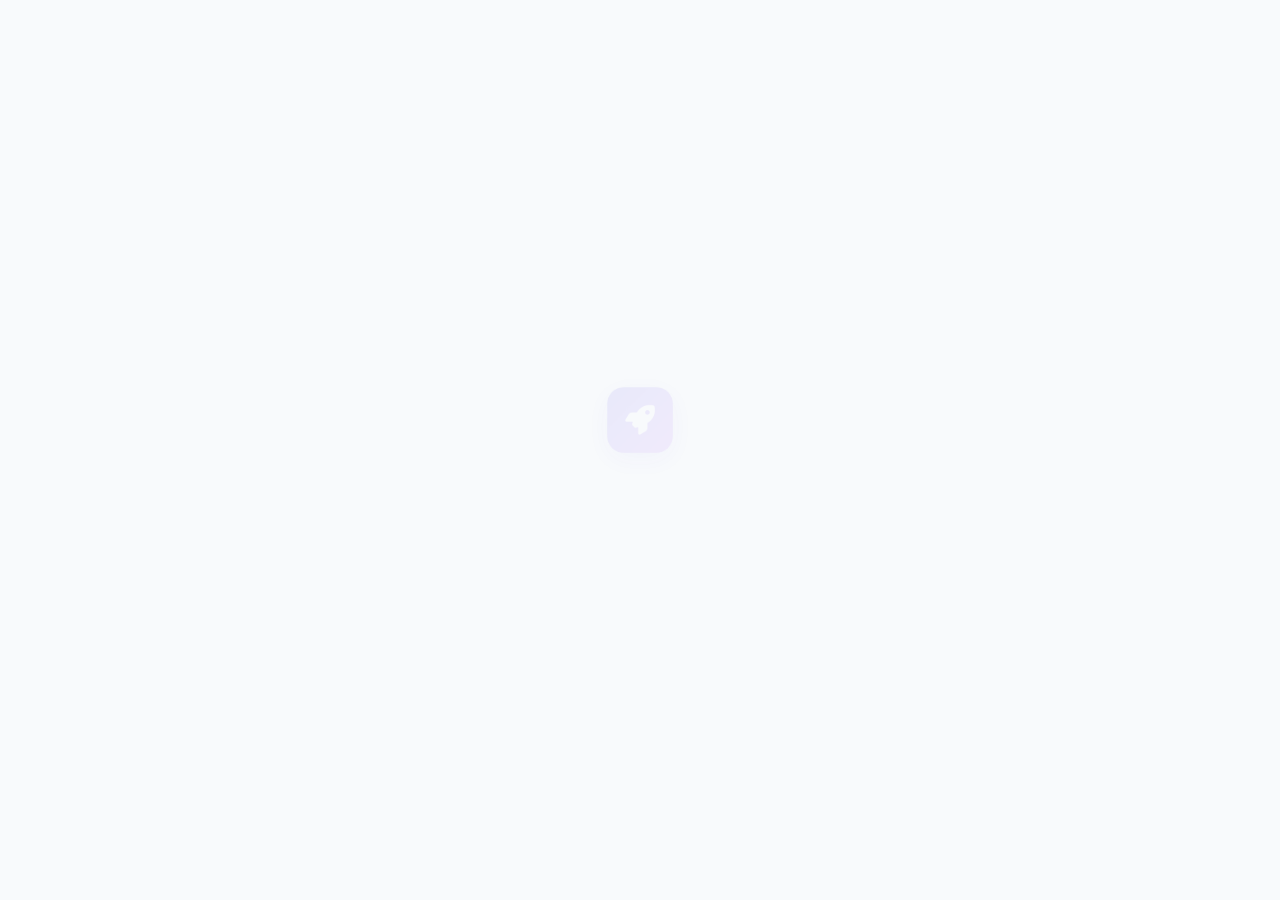
==== www/index.html @ 6f2aa2f4 "chore: consolidate docs, move AI Coach to www, add LICENSE and .gitignore, UI and cache updates" ====
<!DOCTYPE html>
<html lang="en">

<head>
    <meta charset="UTF-8">
    <meta name="viewport"
        content="width=device-width, initial-scale=1.0, maximum-scale=1.0, user-scalable=no, viewport-fit=cover">
    <title>Prodify</title>

    <!-- iOS / Android PWA & Native App Meta Tags -->
    <meta name="apple-mobile-web-app-capable" content="yes">
    <meta name="apple-mobile-web-app-status-bar-style" content="default">
    <meta name="apple-mobile-web-app-title" content="Prodify">
    <meta name="mobile-web-app-capable" content="yes">
    <meta name="theme-color" content="#4F46E5">
    <meta name="format-detection" content="telephone=no">

    <!-- App Icons -->
    <link rel="icon" type="image/png" href="icons/favicon.png">
    <link rel="apple-touch-icon" href="icons/favicon.png">
    <link rel="manifest" href="manifest.json">


    <link rel="stylesheet" href="css/style.css?v=20260522">
    <link rel="stylesheet" href="css/premium-loader.css">
    <link rel="stylesheet" href="css/premium-interactions.css">
    <link rel="stylesheet" href="js/calendar/calendar.css?v=1">
    <link rel="stylesheet" href="js/ai-coach/ai-coach.css">
    <link rel="stylesheet" href="https://cdnjs.cloudflare.com/ajax/libs/cropperjs/1.6.1/cropper.css">
    <link rel="stylesheet" href="https://cdnjs.cloudflare.com/ajax/libs/font-awesome/6.5.1/css/all.min.css"
        integrity="sha512-DTOQO9RWCH3ppGqcWaEA1BIZOC6xxalwEsw9c2QQeAIftl+Vegovlnee1c9QX4TctnWMn13TZye+giMm8e2LwA=="
        crossorigin="anonymous" referrerpolicy="no-referrer" />
</head>

<body class="light">
    <!-- Premium Splash Screen -->
    <div id="splashScreen" class="splash-screen">
        <div class="splash-logo-simple"><i class="fa-solid fa-rocket"></i></div>
        <div class="splash-title-simple">Prodify</div>
        <div class="splash-loading-bar">
            <div class="splash-loading-bar-fill"></div>
        </div>
    </div>

    <!-- Auth Section -->
    <div class="auth-container auth-hidden" id="authContainer">
        <!-- Animated background orbs -->
        <div class="auth-orb auth-orb--1"></div>
        <div class="auth-orb auth-orb--2"></div>
        <div class="auth-orb auth-orb--3"></div>

        <div class="auth-box">
            <!-- Logo / Brand Area -->
            <div class="auth-logo auth-stagger-1">
                <div class="auth-logo__ring">
                    <i class="fa-solid fa-rocket"></i>
                </div>
            </div>
            <h2 id="authTitle" class="auth-stagger-2">Login to Prodify</h2>
            <p class="auth-tagline auth-stagger-2">Focus. Track. Achieve.</p>

            <div class="auth-input-group auth-stagger-3">
                <div class="auth-field">
                    <i class="fa-solid fa-envelope auth-field__icon"></i>
                    <input type="email" id="authEmail" placeholder="Email address" required>
                </div>
                <div class="auth-field">
                    <i class="fa-solid fa-lock auth-field__icon"></i>
                    <input type="password" id="authPassword" placeholder="Password" required>
                    <button type="button" id="togglePassword" class="password-toggle-btn" aria-label="Show password">
                        <svg id="eyeIcon" xmlns="http://www.w3.org/2000/svg" width="20" height="20" viewBox="0 0 24 24"
                            fill="none" stroke="currentColor" stroke-width="2" stroke-linecap="round"
                            stroke-linejoin="round">
                            <path d="M1 12s4-8 11-8 11 8 11 8-4 8-11 8-11-8-11-8z"></path>
                            <circle cx="12" cy="12" r="3"></circle>
                        </svg>
                    </button>
                </div>
                <div class="auth-forgot-row" id="authForgotRow">
                    <a href="#" id="forgotPasswordLink" class="auth-forgot-link">Forgot Password?</a>
                </div>
            </div>

            <div id="authErrorMsg" class="auth-error"></div>
            <button id="authSubmitBtn" class="auth-btn auth-btn--primary auth-stagger-4">Login</button>

            <div class="auth-divider auth-stagger-5">
                <span>or</span>
            </div>

            <button id="authGoogleBtn" class="auth-btn auth-btn--google auth-stagger-5">
                <svg class="google-icon" viewBox="0 0 24 24" width="20" height="20">
                    <path
                        d="M22.56 12.25c0-.78-.07-1.53-.2-2.25H12v4.26h5.92a5.06 5.06 0 0 1-2.2 3.32v2.77h3.57c2.08-1.92 3.28-4.74 3.28-8.1z"
                        fill="#4285F4" />
                    <path
                        d="M12 23c2.97 0 5.46-.98 7.28-2.66l-3.57-2.77c-.98.66-2.23 1.06-3.71 1.06-2.86 0-5.29-1.93-6.16-4.53H2.18v2.84C3.99 20.53 7.7 23 12 23z"
                        fill="#34A853" />
                    <path
                        d="M5.84 14.09c-.22-.66-.35-1.36-.35-2.09s.13-1.43.35-2.09V7.07H2.18C1.43 8.55 1 10.22 1 12s.43 3.45 1.18 4.93l2.85-2.22.81-.62z"
                        fill="#FBBC05" />
                    <path
                        d="M12 5.38c1.62 0 3.06.56 4.21 1.64l3.15-3.15C17.45 2.09 14.97 1 12 1 7.7 1 3.99 3.47 2.18 7.07l3.66 2.84c.87-2.6 3.3-4.53 6.16-4.53z"
                        fill="#EA4335" />
                </svg>
                Sign in with Google
            </button>

            <button id="authAnonymousBtn" class="auth-btn auth-btn--secondary auth-stagger-5">Continue Without
                Account</button>

            <p class="auth-switch-text auth-stagger-6">
                <span id="authSwitchPrompt">Don't have an account?</span>
                <a href="#" id="authSwitchLink">Sign Up</a>
            </p>
        </div>
    </div>

    <!-- Sidebar Overlay -->
    <div id="sidebarOverlay" class="sidebar-overlay"></div>

    <!-- Tabs Sidebar -->
    <div id="tabsSidebar" class="tabs-sidebar">
        <div class="sidebar-header">
            <h3>All Tabs</h3>
            <button id="closeSidebarBtn" class="close-sidebar-btn">✕</button>
        </div>
        <div class="sidebar-content">
            <ul id="sidebarTabList" class="sidebar-tab-list">
                <!-- Tabs will be populated by JS -->
            </ul>
        </div>

    </div>

    <!-- Main App (Hidden by default) -->
    <div class="container" id="appContainer" style="display: none;">

        <div class="header">
            <div class="header-left">
                <button id="tabsMenuBtn" class="tabs-menu-btn" aria-label="Open Tabs Menu">
                    <svg width="26" height="26" viewBox="0 0 24 24" fill="none" stroke="currentColor" stroke-width="2.5"
                        stroke-linecap="round" stroke-linejoin="round">
                        <line x1="3" y1="12" x2="21" y2="12"></line>
                        <line x1="3" y1="6" x2="21" y2="6"></line>
                        <line x1="3" y1="18" x2="21" y2="18"></line>
                    </svg>
                </button>
                <div class="header-titles">
                    <h1>Prodify</h1>
                    <p class="app-subtitle">Focus. Track. Achieve.</p>
                </div>
            </div>
            <div class="header-controls">
                <button class="theme-toggle-btn" id="themeToggleBtn" aria-label="Toggle theme">
                    <span class="theme-toggle-icon theme-icon-sun"><i class="fa-solid fa-sun"></i></span>
                    <span class="theme-toggle-icon theme-icon-moon"><i class="fa-solid fa-moon"></i></span>
                </button>
                <input type="checkbox" id="themeToggle" hidden>
                <button id="profileBtn" class="profile-btn" aria-label="Profile &amp; Settings">
                    <svg width="22" height="22" viewBox="0 0 24 24" fill="none" stroke="currentColor" stroke-width="2"
                        stroke-linecap="round" stroke-linejoin="round">
                        <circle cx="12" cy="12" r="3"></circle>
                        <path
                            d="M19.4 15a1.65 1.65 0 0 0 .33 1.82l.06.06a2 2 0 0 1 0 2.83 2 2 0 0 1-2.83 0l-.06-.06a1.65 1.65 0 0 0-1.82-.33 1.65 1.65 0 0 0-1 1.51V21a2 2 0 0 1-2 2 2 2 0 0 1-2-2v-.09A1.65 1.65 0 0 0 9 19.4a1.65 1.65 0 0 0-1.82.33l-.06.06a2 2 0 0 1-2.83 0 2 2 0 0 1 0-2.83l.06-.06a1.65 1.65 0 0 0 .33-1.82 1.65 1.65 0 0 0-1.51-1H3a2 2 0 0 1-2-2 2 2 0 0 1 2-2h.09A1.65 1.65 0 0 0 4.6 9a1.65 1.65 0 0 0-.33-1.82l-.06-.06a2 2 0 0 1 0-2.83 2 2 0 0 1 2.83 0l.06.06a1.65 1.65 0 0 0 1.82.33H9a1.65 1.65 0 0 0 1-1.51V3a2 2 0 0 1 2-2 2 2 0 0 1 2 2v.09a1.65 1.65 0 0 0 1 1.51 1.65 1.65 0 0 0 1.82-.33l.06-.06a2 2 0 0 1 2.83 0 2 2 0 0 1 0 2.83l-.06.06a1.65 1.65 0 0 0-.33 1.82V9a1.65 1.65 0 0 0 1.51 1H21a2 2 0 0 1 2 2 2 2 0 0 1-2 2h-.09a1.65 1.65 0 0 0-1.51 1z">
                        </path>
                    </svg>
                </button>
            </div>
        </div>

        <!-- Tabs Navigation -->
        <div class="tabs-nav">
            <button class="tab-btn" data-tab="today" title="Home">
                <svg width="20" height="20" viewBox="0 0 24 24" fill="none" stroke="currentColor" stroke-width="2" stroke-linecap="round" stroke-linejoin="round"><path d="M3 11L12 2l9 9"/><path d="M21 21H3V11"/></svg>
                <span>Home</span>
            </button>
            <button class="tab-btn" data-tab="tasks" title="Tasks">
                <svg width="20" height="20" viewBox="0 0 24 24" fill="none" stroke="currentColor" stroke-width="2" stroke-linecap="round" stroke-linejoin="round"><path d="M9 11l3 3L22 4"/><path d="M21 12v7a2 2 0 0 1-2 2H5a2 2 0 0 1-2-2V5a2 2 0 0 1 2-2h11"/></svg>
                <span>Tasks</span>
            </button>
            <button class="tab-btn" data-tab="habits" title="Habits">
                <svg width="20" height="20" viewBox="0 0 24 24" fill="none" stroke="currentColor" stroke-width="2" stroke-linecap="round" stroke-linejoin="round"><path d="M22 11.08V12a10 10 0 1 1-5.93-9.14"/><polyline points="22 4 12 14.01 9 11.01"/></svg>
                <span>Habits</span>
            </button>
            <button class="tab-btn" data-tab="notes" title="Notes">
                <svg width="20" height="20" viewBox="0 0 24 24" fill="none" stroke="currentColor" stroke-width="2" stroke-linecap="round" stroke-linejoin="round"><path d="M4 19.5V4.75A1.75 1.75 0 0 1 5.75 3h10.5A1.75 1.75 0 0 1 18 4.75v14.75"/><path d="M6 8h8"/><path d="M6 12h6"/><path d="M6 16h4"/></svg>
                <span>Notes</span>
            </button>
            <button class="tab-btn" data-tab="academics" title="Academics">
                <svg width="20" height="20" viewBox="0 0 24 24" fill="none" stroke="currentColor" stroke-width="2" stroke-linecap="round" stroke-linejoin="round"><path d="M22 10v6M2 10l10-5 10 5-10 5z"/><path d="M6 12v5c3 3 9 3 12 0v-5"/></svg>
                <span>Academics</span>
            </button>
            <button class="tab-btn" data-tab="calendar" title="Calendar">
                <svg width="20" height="20" viewBox="0 0 24 24" fill="none" stroke="currentColor" stroke-width="2" stroke-linecap="round" stroke-linejoin="round"><rect x="3" y="4" width="18" height="18" rx="2" ry="2"/><line x1="16" y1="2" x2="16" y2="6"/><line x1="8" y1="2" x2="8" y2="6"/><line x1="3" y1="10" x2="21" y2="10"/></svg>
                <span>Calendar</span>
            </button>
            <button class="tab-btn" data-tab="ai-coach" title="AI Coach">
                <svg width="20" height="20" viewBox="0 0 24 24" fill="none" stroke="currentColor" stroke-width="2" stroke-linecap="round" stroke-linejoin="round"><path d="M12 2v4"/><path d="M8 6v2a4 4 0 0 0 8 0V6"/><rect x="6" y="10" width="12" height="10" rx="2"/></svg>
                <span>AI Coach</span>
            </button>
        </div>
        <div id="tabsIndicator" style="display: none;"></div>

        <!-- Tabs sliding track (mobile: translates on swipe; desktop: static block) -->
        <div class="tabs-wrapper">
            <div class="tabs-track" id="tabsTrack">

                <!-- Today Dashboard Tab -->
                <div class="tab-content active" id="today-tab">
                    <div class="home">
                        <!-- Greeting with Skeleton -->
                        <div id="dashboardGreeting">
                            <div class="skeleton-dashboard__greeting">
                                <div class="skeleton skeleton-avatar"></div>
                                <div style="flex: 1;">
                                    <div class="skeleton skeleton-text--title"></div>
                                    <div class="skeleton skeleton-text--subtitle"></div>
                                </div>
                            </div>
                        </div>
                        
                        <!-- Next Session Widget with Skeleton -->
                        <div id="nextSessionWidget">
                            <div class="skeleton-card">
                                <div class="skeleton skeleton-text--title"></div>
                                <div class="skeleton skeleton-text" style="margin-top: 12px;"></div>
                                <div class="skeleton skeleton-text"></div>
                            </div>
                        </div>
                        
                        <!-- Smart Study Schedule with Skeleton -->
                        <div id="todayScheduleContainer">
                            <div class="skeleton-card">
                                <div class="skeleton skeleton-text--title"></div>
                                <div class="skeleton skeleton-text" style="margin-top: 16px;"></div>
                                <div class="skeleton skeleton-text"></div>
                                <div class="skeleton skeleton-text" style="width: 70%;"></div>
                            </div>
                        </div>
                        
                        <div id="dashboardStudyPlanner"></div>
                        
                        <!-- Productivity Score with Skeleton -->
                        <div id="dashboardProdScore">
                            <div class="skeleton-card">
                                <div class="skeleton skeleton-text--title"></div>
                                <div class="skeleton skeleton-text" style="margin-top: 12px; height: 80px;"></div>
                            </div>
                        </div>
                        
                        <!-- Tasks List with Skeleton -->
                        <div id="dashboardTasksList">
                            <div class="skeleton-card">
                                <div class="skeleton skeleton-text--title" style="margin-bottom: 16px;"></div>
                                <div class="skeleton-task">
                                    <div class="skeleton skeleton-task__checkbox"></div>
                                    <div class="skeleton-task__content">
                                        <div class="skeleton skeleton-text"></div>
                                    </div>
                                </div>
                                <div class="skeleton-task">
                                    <div class="skeleton skeleton-task__checkbox"></div>
                                    <div class="skeleton-task__content">
                                        <div class="skeleton skeleton-text"></div>
                                    </div>
                                </div>
                                <div class="skeleton-task">
                                    <div class="skeleton skeleton-task__checkbox"></div>
                                    <div class="skeleton-task__content">
                                        <div class="skeleton skeleton-text" style="width: 80%;"></div>
                                    </div>
                                </div>
                            </div>
                        </div>
                        
                        <div class="home__row">
                            <div id="dashboardHabitSummary" class="home__half"></div>
                            <div id="dashboardStudyProgress" class="home__half"></div>
                        </div>
                        <div id="dashboardXpSummary"></div>
                    </div>
                </div>

                <!-- Tasks Tab -->
                <div class="tab-content" id="tasks-tab">
                    <div class="task-header">
                        <h2 class="task-header__title">Task Manager</h2>
                        <p class="task-header__sub">Manage your to-dos and priorities</p>
                    </div>

                    <!-- Focus Mode Toggle -->
                    <div class="focus-mode-bar">
                        <button id="focusModeBtn" class="focus-mode-pill" aria-pressed="false">
                            <span class="focus-label">Focus Mode</span>
                        </button>
                        <span id="focusModeHint" class="focus-mode-hint" style="display:none;">Showing top tasks for
                            today</span>
                    </div>

                    <div class="input-section" id="taskInputSection">
                        <div class="task-input-row">
                            <input type="text" id="taskInput" placeholder="Enter your task...">
                            <button id="addBtn">Add</button>
                        </div>
                        <p id="task-error" class="input-error-msg">Please enter a task</p>

                        <!-- Expandable Options -->
                        <div id="taskOptions" class="task-options collapsed">
                            <div class="option-group">
                                <label for="dueDate">Deadline Date</label>
                                <input type="date" id="dueDate">
                            </div>
                            <div class="option-group">
                                <label for="dueTime">Due Time</label>
                                <input type="time" id="dueTime">
                            </div>
                            <div class="option-group priority-group">
                                <label for="taskPriority">Priority</label>
                                <select id="taskPriority">
                                    <option value="" disabled selected>Select Priority</option>
                                    <option value="vital-quick"><i class="fa-solid fa-circle text-vital-quick"></i>
                                        Vital &amp; Quick (Do First)</option>
                                    <option value="vital-notquick"><i
                                            class="fa-solid fa-circle text-vital-notquick"></i> Vital, Not Quick
                                        (Schedule)</option>
                                    <option value="notvital-quick"><i
                                            class="fa-solid fa-circle text-notvital-quick"></i> Not Vital, Quick
                                        (Optional)</option>
                                </select>
                            </div>
                            <div class="option-group">
                                <label for="taskSubjectSelect">Subject</label>
                                <select id="taskSubjectSelect" class="priority-select subject-select">
                                    <option value="">No Subject</option>
                                </select>
                            </div>
                            <div class="option-group">
                                <label for="taskRecurrence">Repeat</label>
                                <select id="taskRecurrence" class="priority-select">
                                    <option value="none">No Repeat</option>
                                    <option value="daily">Daily</option>
                                    <option value="weekly">Weekly</option>
                                    <option value="biweekly">Bi-weekly</option>
                                    <option value="monthly">Monthly</option>
                                </select>
                            </div>
                            <div class="option-group subtasks-group">
                                <label for="initialSubtasks">Subtasks</label>
                                <input type="text" id="initialSubtasks" placeholder="e.g., Research, Draft, Review">
                            </div>
                            <div
                                style="width: 100%; display: flex; justify-content: flex-end; margin-top: 4px; margin-bottom: 2px;">
                                <button type="button" id="cancelTaskFormBtn" class="cancel-ai-btn">Cancel</button>
                            </div>
                        </div>
                    </div>

                    <!-- Elements hidden in Focus Mode -->
                    <div id="focusHideables">
                        <!-- Progress Bar -->
                        <div class="task-progress">
                            <div class="task-progress__labels">
                                <span class="task-progress__title">Progress</span>
                                <span class="task-progress__pct" id="progressText">0%</span>
                            </div>
                            <div class="progress-container">
                                <div id="progressBar"></div>
                            </div>
                        </div>

                        <!-- Task Counter -->
                        <p id="taskCounter">0 Tasks Remaining</p>

                        <!-- Task Filters -->
                        <div class="task-filters">
                            <button id="allFilter" class="task-filters__btn active"><i
                                    class="fa-solid fa-layer-group"></i> All</button>
                            <button id="activeFilter" class="task-filters__btn"><i class="fa-regular fa-circle"></i>
                                Active</button>
                            <button id="completedFilter" class="task-filters__btn"><i
                                    class="fa-solid fa-circle-check"></i> Done</button>
                        </div>

                        <!-- Statistics Panel -->
                        <div class="task-stats">
                            <h3 class="task-stats__heading"><i class="fa-solid fa-chart-simple"></i> Statistics</h3>
                            <div class="task-stats__grid">
                                <div class="task-stats__card">
                                    <div class="task-stats__icon" style="color:#4CAF50"><i
                                            class="fa-solid fa-circle-check"></i></div>
                                    <div class="task-stats__value" id="todayCount">0</div>
                                    <div class="task-stats__label">Today</div>
                                </div>
                                <div class="task-stats__card">
                                    <div class="task-stats__icon" style="color:#2196F3"><i
                                            class="fa-solid fa-calendar-week"></i></div>
                                    <div class="task-stats__value" id="weekCount">0</div>
                                    <div class="task-stats__label">This Week</div>
                                </div>
                                <div class="task-stats__card">
                                    <div class="task-stats__icon" style="color:#ff9800"><i class="fa-solid fa-fire"></i>
                                    </div>
                                    <div class="task-stats__value" id="streakCount">0</div>
                                    <div class="task-stats__label">Streak</div>
                                </div>
                            </div>
                        </div>
                    </div>


                    <!-- Task List -->
                    <ul id="taskList">
                        <!-- Task Skeleton Placeholders -->
                        <li class="skeleton-task">
                            <div class="skeleton skeleton-task__checkbox"></div>
                            <div class="skeleton-task__content">
                                <div class="skeleton skeleton-text"></div>
                                <div class="skeleton skeleton-text" style="width: 60%; height: 12px;"></div>
                            </div>
                        </li>
                        <li class="skeleton-task">
                            <div class="skeleton skeleton-task__checkbox"></div>
                            <div class="skeleton-task__content">
                                <div class="skeleton skeleton-text"></div>
                                <div class="skeleton skeleton-text" style="width: 70%; height: 12px;"></div>
                            </div>
                        </li>
                        <li class="skeleton-task">
                            <div class="skeleton skeleton-task__checkbox"></div>
                            <div class="skeleton-task__content">
                                <div class="skeleton skeleton-text" style="width: 85%;"></div>
                                <div class="skeleton skeleton-text" style="width: 50%; height: 12px;"></div>
                            </div>
                        </li>
                    </ul>

                    <!-- Empty State -->
                    <div id="tasksEmptyState" class="empty-state">
                        <div class="empty-state__icon"><i class="fa-solid fa-list-check"></i></div>
                        <p class="empty-state__title">No tasks yet</p>
                        <p class="empty-state__subtitle">Start by adding your first task</p>
                    </div>
                    </div>
                </div>

                <!-- Habits Tab -->
                <div class="tab-content" id="habits-tab">
                    <div class="habit-header">
                        <h2 class="habit-header__title">Habit Manager</h2>
                        <p class="habit-header__sub">Build and track daily routines</p>
                    </div>

                    <!-- Add Habit Section -->
                    <div class="input-section">
                        <div class="habit-input-container">
                            <input type="text" id="habitInput" placeholder="Enter a new habit...">
                            <button id="aiHabitBtn" class="ai-habits-btn" aria-label="AI Habit Suggestions">
                                <span class="ai-icon"><i class="fa-solid fa-wand-magic-sparkles"></i></span> AI
                            </button>
                        </div>
                        <p id="habit-error" class="input-error-msg">Please enter a habit</p>

                        <!-- Suggestions Container (Independent Sibling) -->
                        <div id="aiSuggestionsContainer" class="ai-suggestions-container" style="display: none;">
                        </div>

                        <!-- Expandable Options -->
                        <div id="habitOptions" class="task-options collapsed">

                            <div class="input-options">
                                <div class="habit-options-row">
                                    <div class="frequency-container">
                                        <div class="reminders-box-title">Custom frequency</div>
                                        <select id="habitFrequency" class="priority-select w-full">
                                            <option value="daily">Daily</option>
                                            <option value="weekly">Weekly (Any 3 days)</option>
                                            <option value="specific_days">Specific Days</option>
                                        </select>
                                        <div id="specificDaysContainer" style="display: none;" class="day-checkboxes">
                                            <label><input type="checkbox" value="Mon"> M</label>
                                            <label><input type="checkbox" value="Tue"> T</label>
                                            <label><input type="checkbox" value="Wed"> W</label>
                                            <label><input type="checkbox" value="Thu"> T</label>
                                            <label><input type="checkbox" value="Fri"> F</label>
                                            <label><input type="checkbox" value="Sat"> S</label>
                                            <label><input type="checkbox" value="Sun"> S</label>
                                        </div>
                                    </div>

                                    <div class="reminders-box" id="remindersBox">
                                        <div class="reminders-box-title">Reminders</div>
                                        <div id="habitRemindersContainer" class="reminders-container">
                                            <div class="reminder-row">
                                                <input type="time" class="habit-reminder-input priority-select"
                                                    title="Set Reminder Time">
                                                <button type="button" id="addReminderBtn" class="small-btn"
                                                    title="Add another reminder">+</button>
                                            </div>
                                        </div>
                                    </div>
                                </div>
                            </div>
                            <div
                                style="width: 100%; display: flex; justify-content: flex-end; margin-top: 10px; margin-bottom: 5px;">
                                <button type="button" id="cancelHabitFormBtn" class="cancel-ai-btn">Cancel</button>
                            </div>
                        </div> <!-- End habitOptions -->
                        <button id="addHabitBtn">Add Habit</button>
                    </div>

                    <!-- Habits List (now correctly inside the Habits tab slot) -->
                    <ul id="habitList">
                        <!-- Habit Skeleton Placeholders -->
                        <li class="skeleton-card" style="margin-bottom: 12px;">
                            <div style="display: flex; align-items: center; gap: 16px;">
                                <div class="skeleton skeleton-avatar--small"></div>
                                <div style="flex: 1;">
                                    <div class="skeleton skeleton-text"></div>
                                    <div class="skeleton skeleton-text" style="width: 60%; height: 12px; margin-top: 8px;"></div>
                                </div>
                            </div>
                        </li>
                        <li class="skeleton-card" style="margin-bottom: 12px;">
                            <div style="display: flex; align-items: center; gap: 16px;">
                                <div class="skeleton skeleton-avatar--small"></div>
                                <div style="flex: 1;">
                                    <div class="skeleton skeleton-text"></div>
                                    <div class="skeleton skeleton-text" style="width: 70%; height: 12px; margin-top: 8px;"></div>
                                </div>
                            </div>
                        </li>
                    </ul>

                    <!-- Habits Empty State -->
                    <div id="habitsEmptyState" class="empty-state">
                        <div class="empty-state__icon"><i class="fa-solid fa-fire"></i></div>
                        <p class="empty-state__title">No habits created</p>
                        <p class="empty-state__subtitle">Build your first habit</p>
                    </div>
                </div><!-- /#habits-tab -->

                <!-- Academics Tab (3rd slide) -->
                <div class="tab-content" id="academics-tab">
                    <div class="acad-header">
                        <div class="acad-header__title">
                            <span>Academics</span>
                        </div>
                        <span class="acad-header__sub">Organize studies and track exams</span>
                    </div>

                    <div style="margin-bottom: 24px;">
                        <!-- Subject Chips -->
                        <div class="subject-chip-strip" id="subjectChipStrip"></div>


                        <!-- Add Subject Box -->
                        <div id="addSubjectBox" class="input-section collapsed"
                            style="display: none; transition: max-height 0.3s ease; margin-top: 10px;">
                            <div class="task-input-row">
                                <input type="text" id="newSubjectInput" placeholder="Enter subject name...">
                                <button id="saveSubjectBtn">Add</button>
                            </div>
                            <div style="width: 100%; display: flex; justify-content: flex-end; margin-top: 4px;">
                                <button type="button" id="cancelSubjectFormBtn" class="cancel-ai-btn">Cancel</button>
                            </div>
                        </div>
                    </div>

                    <!-- Focus Timer -->
                    <div class="acad-card">
                        <div class="acad-card__head">
                            <i class="fa-solid fa-crosshairs"></i>
                            <span>Focus Timer</span>
                        </div>
                        <div class="acad-focus">
                            <div class="acad-focus__ring">
                                <svg viewBox="0 0 260 260">
                                    <circle cx="130" cy="130" r="120" class="focus-ring-bg" />
                                    <circle cx="130" cy="130" r="120" id="focusTimerCircle"
                                        class="focus-ring-progress" />
                                </svg>
                                <div class="acad-focus__display" id="focusTimerDisplay">25:00</div>
                            </div>
                            <div class="acad-focus__controls">
                                <select id="focusTimerSubject" class="acad-select subject-select">
                                    <option value="">No Subject</option>
                                </select>
                                <div class="acad-focus__dur">
                                    <label><i class="fa-regular fa-clock"></i> Minutes</label>
                                    <input type="number" id="focusTimerDuration" value="25" min="1" max="120"
                                        class="acad-select" style="width:64px;text-align:center">
                                </div>
                                <div class="acad-focus__btns">
                                    <button id="focusTimerStart" class="acad-btn acad-btn--start"><i
                                            class="fa-solid fa-play"></i> Start</button>
                                    <button id="focusTimerPause" class="acad-btn acad-btn--pause"
                                        style="display:none"><i class="fa-solid fa-pause"></i> Pause</button>
                                    <button id="focusTimerReset" class="acad-btn acad-btn--reset"><i
                                            class="fa-solid fa-rotate-left"></i> Reset</button>
                                </div>
                                <div class="acad-focus__stats" id="focusWeeklyStats">
                                    <i class="fa-solid fa-chart-simple"></i> 0h 0m this week &bull; 0 sessions
                                </div>
                            </div>
                        </div>
                    </div>

                    <!-- Exam Countdown -->
                    <div class="acad-card">
                        <div class="acad-card__head">
                            <i class="fa-solid fa-calendar-check"></i>
                            <span>Exam Countdown</span>
                        </div>
                        <div class="acad-exam-form">
                            <input type="text" id="examNameInput" placeholder="Exam name..." class="acad-select"
                                style="flex:2">
                            <select id="examSubjectSelect" class="acad-select subject-select" style="flex:1">
                                <option value="" disabled selected>Subject</option>
                            </select>
                            <input type="date" id="examDateInput" class="acad-select" style="flex:1">
                            <button id="addExamBtn" class="acad-btn acad-btn--start" style="padding:8px 16px"><i
                                    class="fa-solid fa-plus"></i> Add</button>
                        </div>
                        <p id="examDateGuide" class="acad-exam-guide"><i class="fa-regular fa-circle-question"></i>
                            Select an exam date to see countdown.</p>
                        <div id="examList" class="exam-list"></div>
                    </div>

                    <!-- Weekly Study Planner -->
                    <div class="acad-card">
                        <div class="acad-card__head">
                            <i class="fa-solid fa-calendar-week"></i>
                            <span>Weekly Study Planner</span>
                        </div>
                        <button id="mobileAddStudyPlanBtn" class="mobile-add-study-btn"><i class="fa-solid fa-plus"></i>
                            Add Study Plan</button>
                        <div id="studyPlannerGrid" class="study-planner-grid"></div>
                    </div>
                </div><!-- /#academics-tab -->

                <!-- Analytics Tab (6th slide) -->
                <div class="tab-content" id="analytics-tab">
                    <div id="analyticsSection" class="ana-section">
                        <div class="ana-header">
                            <div class="ana-header__title">
                                <span>Smart Analytics</span>
                            </div>
                            <span class="ana-header__sub">AI-driven insights for your productivity</span>
                        </div>

                        <!-- Growth Score with Skeleton -->
                        <div id="growth-score-container">
                            <div class="skeleton-analytics">
                                <div class="skeleton skeleton-text--title"></div>
                                <div class="skeleton skeleton-analytics__chart"></div>
                            </div>
                        </div>

                        <!-- Performance Card with Skeleton -->
                        <div id="performanceCardContainer">
                            <div class="skeleton-analytics">
                                <div class="skeleton skeleton-text--title"></div>
                                <div class="skeleton-analytics__stats">
                                    <div class="skeleton-analytics__stat">
                                        <div class="skeleton skeleton-text"></div>
                                        <div class="skeleton skeleton-text" style="height: 32px; margin-top: 8px;"></div>
                                    </div>
                                    <div class="skeleton-analytics__stat">
                                        <div class="skeleton skeleton-text"></div>
                                        <div class="skeleton skeleton-text" style="height: 32px; margin-top: 8px;"></div>
                                    </div>
                                    <div class="skeleton-analytics__stat">
                                        <div class="skeleton skeleton-text"></div>
                                        <div class="skeleton skeleton-text" style="height: 32px; margin-top: 8px;"></div>
                                    </div>
                                </div>
                            </div>
                        </div>
                        
                        <div id="scoreCardContainer"></div>
                        <div id="studyHoursContainer"></div>
                        <div id="insightsContainer"></div>
                        
                        <!-- Focus Blocker Analytics -->
                        <div id="focusBlockerAnalyticsContainer" class="analytics-card" style="margin-top: 24px;">
                            <div class="card-header" style="display: flex; align-items: center; justify-content: space-between; margin-bottom: 16px;">
                                <div>
                                    <h3 style="font-size: 18px; font-weight: 700; color: var(--text-primary); margin: 0; display: flex; align-items: center; gap: 8px;">
                                        <i class="fa-solid fa-shield-halved" style="color: var(--accent-color);"></i>
                                        Focus Blocker Stats
                                    </h3>
                                    <p style="font-size: 13px; color: var(--text-secondary); margin: 4px 0 0 0;">Your distraction blocking performance</p>
                                </div>
                                <button id="focusBlockerAnalyticsRefresh" style="background: var(--card-bg); border: 1px solid var(--border-color); color: var(--text-secondary); padding: 8px 12px; border-radius: 6px; cursor: pointer; font-size: 12px;">
                                    <i class="fa-solid fa-rotate"></i>
                                </button>
                            </div>
                            
                            <!-- Summary Stats -->
                            <div id="focusBlockerSummary" style="display: grid; grid-template-columns: repeat(auto-fit, minmax(140px, 1fr)); gap: 12px; margin-bottom: 20px;">
                                <!-- Populated by JS -->
                            </div>

                            <!-- Charts -->
                            <div style="display: grid; grid-template-columns: 1fr; gap: 16px;">
                                <!-- Focus Score Trend -->
                                <div style="background: var(--card-bg); border: 1px solid var(--border-color); border-radius: 12px; padding: 16px;">
                                    <h4 style="font-size: 14px; font-weight: 600; color: var(--text-primary); margin: 0 0 12px 0;">Focus Score Trend</h4>
                                    <canvas id="focusScoreChart" height="200"></canvas>
                                </div>

                                <!-- Blocked Attempts Over Time -->
                                <div style="background: var(--card-bg); border: 1px solid var(--border-color); border-radius: 12px; padding: 16px;">
                                    <h4 style="font-size: 14px; font-weight: 600; color: var(--text-primary); margin: 0 0 12px 0;">Distraction Attempts</h4>
                                    <canvas id="blockedAttemptsChart" height="200"></canvas>
                                </div>

                                <!-- Most Blocked Items -->
                                <div style="display: grid; grid-template-columns: repeat(auto-fit, minmax(200px, 1fr)); gap: 16px;">
                                    <!-- Top Websites -->
                                    <div style="background: var(--card-bg); border: 1px solid var(--border-color); border-radius: 12px; padding: 16px;">
                                        <h4 style="font-size: 14px; font-weight: 600; color: var(--text-primary); margin: 0 0 12px 0; display: flex; align-items: center; gap: 8px;">
                                            <i class="fa-solid fa-globe" style="font-size: 12px; opacity: 0.7;"></i>
                                            Top Blocked Websites
                                        </h4>
                                        <div id="topBlockedWebsites" style="display: flex; flex-direction: column; gap: 8px;">
                                            <!-- Populated by JS -->
                                        </div>
                                    </div>

                                    <!-- Top Apps -->
                                    <div style="background: var(--card-bg); border: 1px solid var(--border-color); border-radius: 12px; padding: 16px;">
                                        <h4 style="font-size: 14px; font-weight: 600; color: var(--text-primary); margin: 0 0 12px 0; display: flex; align-items: center; gap: 8px;">
                                            <i class="fa-brands fa-android" style="font-size: 12px; opacity: 0.7;"></i>
                                            Top Blocked Apps
                                        </h4>
                                        <div id="topBlockedApps" style="display: flex; flex-direction: column; gap: 8px;">
                                            <!-- Populated by JS -->
                                        </div>
                                    </div>
                                </div>
                            </div>
                        </div>
                    </div>
                </div><!-- /#analytics-tab -->

                <!-- Notes Tab -->
                <div class="tab-content" id="notes-tab">
                    <div class="notes-header">
                        <h2 class="notes-header__title">Notes & Reflections</h2>
                        <p class="notes-header__sub">Write study notes and daily reflections</p>
                    </div>

                    <!-- Search and Filter Bar -->
                    <div class="notes-search-bar">
                        <i class="fa-solid fa-magnifying-glass search-icon"></i>
                        <input type="text" id="notesSearchInput" placeholder="Search notes by title, content, or tags..." class="notes-search-input">
                    </div>

                    <!-- Tag Filter -->
                    <div class="notes-tag-filter" id="notesTagFilter" style="display: flex; gap: 8px; flex-wrap: wrap; margin: 12px 0;">
                        <button class="tag-filter-btn active" data-tag="all">All</button>
                    </div>

                    <!-- Add Note Section -->
                    <div class="input-section collapsed" id="addNoteSection">
                        <button id="addNoteBtn" class="add-note-btn">
                            <i class="fa-solid fa-plus"></i> Create New Note
                        </button>

                        <div id="noteForm" style="display: none;">
                            <div class="note-form-group">
                                <label for="noteTitleInput">Title</label>
                                <input type="text" id="noteTitleInput" placeholder="Enter note title..." class="note-input">
                            </div>
                            
                            <div class="note-form-group">
                                <label for="noteSubjectSelect">Subject (Optional)</label>
                                <select id="noteSubjectSelect" class="note-select">
                                    <option value="">No Subject</option>
                                </select>
                            </div>

                            <div class="note-form-group">
                                <label for="noteTagsInput">Tags (comma-separated)</label>
                                <input type="text" id="noteTagsInput" placeholder="e.g. reflection, study, important" class="note-input">
                                <small style="color: var(--text-secondary); font-size: 12px; margin-top: 4px; display: block;">Suggested: reflection, study, personal, todo, important</small>
                            </div>

                            <div class="note-form-group">
                                <label for="noteContentInput">Content</label>
                                <textarea id="noteContentInput" placeholder="Write your note or reflection here..." rows="8" class="note-textarea"></textarea>
                            </div>

                            <div class="note-form-actions">
                                <button id="cancelNoteBtn" class="cancel-note-btn">Cancel</button>
                                <button id="saveNoteBtn" class="save-note-btn">
                                    <i class="fa-solid fa-check"></i> Save Note
                                </button>
                            </div>
                        </div>
                    </div>

                    <!-- Notes List -->
                    <div id="notesList" class="notes-grid"></div>

                    <!-- Empty State -->
                    <div id="notesEmptyState" class="empty-state">
                        <div class="empty-state__icon">📝</div>
                        <p class="empty-state__title">No notes yet</p>
                        <p class="empty-state__subtitle">Start writing your first study note</p>
                    </div>
                </div><!-- /#notes-tab -->

                <!-- Calendar Tab -->
                <div class="tab-content" id="calendar-tab">
                    <div class="calendar-container">
                        <!-- Calendar Header -->
                        <div class="calendar-header" id="calendarHeader">
                            <div class="calendar-header-top">
                                <div class="calendar-title-section">
                                    <h2 class="calendar-title">Calendar</h2>
                                    <div class="calendar-current-month" id="calendarCurrentMonth">January 2026</div>
                                </div>
                                
                                <!-- View Toggle -->
                                <div class="calendar-view-toggle" id="calendarViewToggle">
                                    <button class="calendar-view-btn active" data-view="month">
                                        <i class="fa-solid fa-calendar"></i>
                                        <span class="btn-text">Month</span>
                                    </button>
                                    <button class="calendar-view-btn" data-view="week">
                                        <i class="fa-solid fa-calendar-week"></i>
                                        <span class="btn-text">Week</span>
                                    </button>
                                    <button class="calendar-view-btn" data-view="day">
                                        <i class="fa-solid fa-calendar-day"></i>
                                        <span class="btn-text">Day</span>
                                    </button>
                                </div>
                            </div>
                            
                            <!-- Calendar Controls -->
                            <div class="calendar-controls">
                                <button class="calendar-nav-btn" id="calendarPrevBtn">
                                    <i class="fa-solid fa-chevron-left"></i>
                                </button>
                                <button class="calendar-today-btn" id="calendarTodayBtn">Today</button>
                                <button class="calendar-nav-btn" id="calendarNextBtn">
                                    <i class="fa-solid fa-chevron-right"></i>
                                </button>
                                
                                <!-- Heatmap Toggle -->
                                <div class="calendar-heatmap-toggle">
                                    <label class="toggle-switch">
                                        <input type="checkbox" id="calendarHeatmapToggle">
                                        <span class="toggle-slider"></span>
                                    </label>
                                    <span class="toggle-label">Heatmap</span>
                                </div>
                                
                                <!-- Google Calendar Sync -->
                                <button class="calendar-today-btn" id="googleCalendarBtn" style="margin-left: 8px;">
                                    <i class="fa-brands fa-google"></i> Connect Google
                                </button>
                            </div>
                        </div>
                        
                        <!-- Calendar Grid -->
                        <div class="calendar-grid" id="calendarGrid">
                            <!-- Calendar content will be rendered here -->
                        </div>
                        
                        <!-- Legend -->
                        <div class="calendar-legend">
                            <div class="legend-item">
                                <div class="legend-dot recommended"></div>
                                <span>AI Recommended</span>
                            </div>
                            <div class="legend-item">
                                <div class="legend-dot exam"></div>
                                <span>Exams</span>
                            </div>
                            <div class="legend-item">
                                <div class="legend-dot task"></div>
                                <span>Tasks</span>
                            </div>
                            <div class="legend-item">
                                <div class="legend-dot focus"></div>
                                <span>Focus</span>
                            </div>
                            <div class="legend-item">
                                <div class="legend-dot habit"></div>
                                <span>Habits</span>
                            </div>
                            <div class="legend-item">
                                <div class="legend-dot google"></div>
                                <span>Google Calendar</span>
                            </div>
                        </div>
                    </div>
                </div><!-- /#calendar-tab -->

                <!-- AI Coach Tab -->
                <div class="tab-content" id="ai-coach-tab">
                    <div class="ai-coach-container">
                        <div class="ai-coach-page-header">
                            <h2 class="ai-coach-page-title">AI Study Coach</h2>
                            <p class="ai-coach-page-subtitle">Personalized insights and recommendations for better learning</p>
                        </div>
                        <div id="aiCoachDashboard"></div>
                    </div>
                </div><!-- /#ai-coach-tab -->

                <!-- Settings Tab (Previously Profile Modal) -->
                <div class="tab-content" id="settings-tab">
                    <div class="settings-header-bar">
                        <button id="closeProfileBtn" class="settings-back-btn" aria-label="Back">
                            <i class="fa-solid fa-arrow-left"></i>
                        </button>
                        <h2 class="settings-title">Profile & Settings</h2>
                    </div>
            <div class="profile-header">
                <div class="profile-avatar"><i class="fa-solid fa-user"></i></div>
                <span id="profileLevelBadge" class="profile-level-badge">Lv. 1</span>
                <div class="profile-name-container">
                    <h2 id="profileNameText">Username</h2>
                    <input type="text" id="profileNameInput" class="profile-name-input" style="display: none;"
                        placeholder="Enter Username">
                    <button class="edit-profile-btn" id="editProfileNameBtn" title="Edit Username">
                        <i class="fa-solid fa-pen"></i>
                    </button>
                </div>
                <div id="profileNameActions" class="profile-name-actions" style="display: none;">
                    <button id="saveProfileNameBtn" class="auth-btn secondary-btn sync-btn-small"
                        style="background-color: var(--accent-color); color: white; border: none; padding: 6px 16px !important; font-size: 13px !important; min-height: 32px !important; height: 32px !important; line-height: 1 !important; border-radius: 6px !important; width: 80px !important; margin: 0 !important; font-weight: 500 !important; flex: 0 0 auto !important;">Save</button>
                    <button id="cancelProfileNameBtn" class="auth-btn secondary-btn sync-btn-small"
                        style="padding: 6px 16px !important; font-size: 13px !important; min-height: 32px !important; height: 32px !important; line-height: 1 !important; border-radius: 6px !important; width: 80px !important; margin: 0 !important; font-weight: 500 !important; flex: 0 0 auto !important;">Cancel</button>
                </div>
                <p id="profileEmail" class="profile-email">Loading email...</p>
            </div>

            <div class="profile-stats">
                <div class="profile-stat-card">
                    <h3 id="profileTotalTasks">0</h3>
                    <p>Tasks Created</p>
                </div>
                <div class="profile-stat-card">
                    <h3 id="profileCompletedTasks" style="color: #22c55e;">0</h3>
                    <p>Tasks Completed</p>
                </div>
                <div class="profile-stat-card">
                    <h3 id="profileCompletionRate" style="color: var(--accent-color);">0%</h3>
                    <p>Completion Rate</p>
                </div>
            </div>

            <!-- Sync Status Quick View - Prominent Card -->
            <div style="margin: 16px; padding: 16px; background: linear-gradient(135deg, rgba(99, 102, 241, 0.08) 0%, rgba(139, 92, 246, 0.08) 100%); border-radius: 12px; border: 1.5px solid var(--accent-color); display: flex; align-items: center; justify-content: space-between; box-shadow: 0 2px 8px rgba(99, 102, 241, 0.1);">
                <div style="display: flex; align-items: center; gap: 12px;">
                    <i class="fa-solid fa-cloud" style="font-size: 18px; color: var(--accent-color);"></i>
                    <div>
                        <div style="font-size: 14px; font-weight: 700; color: var(--text-primary); margin-bottom: 3px;">Cloud Sync Status</div>
                        <div style="font-size: 12px; color: var(--text-secondary);" id="settingsSyncStatusText">All data synced</div>
                    </div>
                </div>
                <div id="settingsSyncStatusIndicator" class="sync-status-icon synced" style="width: 32px; height: 32px; display: flex; align-items: center; justify-content: center;">
                    <i class="fa-solid fa-check"></i>
                </div>
            </div>

            <!-- XP & Level Card -->
            <div class="premium-card xp-level-card">
                <div class="xp-level-header">
                    <div class="xp-info">
                        <span class="xp-label">Total XP</span>
                        <span class="xp-value" id="profileXPValue">0</span>
                    </div>
                    <div class="level-info">
                        <span class="level-label" id="profileLevelLabel">Level 1</span>
                        <span class="level-value" id="profileLevelValue">1</span>
                    </div>
                </div>
                <div class="level-progress">
                    <div class="level-progress-bar">
                        <div class="level-progress-fill" id="levelProgressFill"></div>
                    </div>
                    <span class="level-progress-text" id="levelProgressText">0 / 100 XP</span>
                </div>
            </div>

            <div class="profile-chart-section">
                <h3>This Week Overview</h3>
                <div class="stats-toggle">
                    <button class="stats-tab-btn active" data-stat-type="tasks">Tasks</button>
                    <button class="stats-tab-btn" data-stat-type="habits">Habits</button>
                </div>
                <div class="profile-chart-container">
                    <canvas id="profileChart"></canvas>
                </div>
            </div>

            <!-- Academic Analytics -->
            <div class="profile-settings-section" style="padding-top: 5px;">
                <h3
                    style="font-size: 14px; text-transform: uppercase; color: var(--text-color); opacity: 0.6; margin-bottom: 8px; margin-left: 5px; font-weight: 600;">
                    Academic Insights</h3>
                <div id="academicAnalytics" class="academic-analytics-container"></div>
            </div>

            <!-- Smart Insights Section -->
            <div class="smart-insights-section" id="smartInsightsSection">
                <h3 class="smart-insights-title">Smart Insights</h3>
                <div id="smartInsightsList"></div>
            </div>

            <div class="profile-settings-section" style="padding-top: 5px;">
                <h3 class="toggle-section-header" id="accountSectionHeader"
                    style="font-size: 14px; text-transform: uppercase; color: var(--text-color); opacity: 0.6; margin-bottom: 8px; margin-left: 5px; font-weight: 600; cursor: pointer; display: flex; align-items: center; justify-content: space-between; user-select: none;">
                    <span style="display: flex; align-items: center; gap: 8px;"><i class="fa-solid fa-user-gear"></i>
                        Account</span>
                    <i class="fa-solid fa-chevron-down chevron-icon"
                        style="font-size: 12px; transition: transform 0.2s;"></i>
                </h3>

                <div class="settings-card toggle-section-content" id="accountSectionContent" style="display: none;">
                    <!-- Change Password Section -->
                    <div id="changePasswordGroup" style="display: none; flex-direction: column;">
                        <div class="settings-row" id="togglePasswordSectionBtn" style="width: 100%; cursor: pointer;">
                            <span
                                style="cursor: pointer; width: 100%; margin: 0; display: flex; align-items: center; gap: 12px;">
                                <i class="fa-solid fa-key" style="opacity: 0.7; width: 16px; text-align: center;"></i>
                                <span style="font-size: 15px; font-weight: 500;">Change Password</span>
                                <i class="fa-solid fa-chevron-right chevron-icon"
                                    style="margin-left: auto; font-size: 12px; opacity: 0.5; transition: transform 0.3s ease;"></i>
                            </span>
                        </div>
                        <div id="changePasswordContainer" class="change-password-container collapsed">
                            <div class="auth-input-group" style="padding: 12px 16px 20px 16px;">

                                <div class="password-wrapper" style="margin-bottom: 16px;">
                                    <input type="password" id="currentPasswordInput" placeholder="Current Password"
                                        style="height: 44px; margin-bottom: 0; font-size: 14px;">
                                    <button type="button" class="password-toggle-btn toggle-current-btn"
                                        aria-label="Show password">
                                        <svg class="eye-icon-svg" xmlns="http://www.w3.org/2000/svg" width="20"
                                            height="20" viewBox="0 0 24 24" fill="none" stroke="currentColor"
                                            stroke-width="2" stroke-linecap="round" stroke-linejoin="round">
                                            <path d="M1 12s4-8 11-8 11 8 11 8-4 8-11 8-11-8-11-8z"></path>
                                            <circle cx="12" cy="12" r="3"></circle>
                                        </svg>
                                    </button>
                                </div>

                                <div class="password-wrapper" style="margin-bottom: 16px;">
                                    <input type="password" id="newPasswordInput" placeholder="New Password"
                                        style="height: 44px; margin-bottom: 0; font-size: 14px;">
                                    <button type="button" class="password-toggle-btn toggle-new-btn"
                                        aria-label="Show password">
                                        <svg class="eye-icon-svg" xmlns="http://www.w3.org/2000/svg" width="20"
                                            height="20" viewBox="0 0 24 24" fill="none" stroke="currentColor"
                                            stroke-width="2" stroke-linecap="round" stroke-linejoin="round">
                                            <path d="M1 12s4-8 11-8 11 8 11 8-4 8-11 8-11-8-11-8z"></path>
                                            <circle cx="12" cy="12" r="3"></circle>
                                        </svg>
                                    </button>
                                </div>

                                <div class="password-wrapper" style="margin-bottom: 16px;">
                                    <input type="password" id="confirmPasswordInput" placeholder="Confirm New Password"
                                        style="height: 44px; margin-bottom: 0; font-size: 14px;">
                                </div>

                                <p id="passwordChangeError" class="auth-error"
                                    style="display: none; margin-bottom: 16px; margin-top: -8px; font-size: 13px; text-align: left;">
                                </p>
                                <p id="passwordChangeSuccess"
                                    style="display: none; color: #10B981; font-weight: 500; font-size: 13px; text-align: center; margin-bottom: 16px; margin-top: -8px;">
                                </p>

                                <div class="modal-actions"
                                    style="margin-top: 5px; margin-bottom: 0; gap: 12px; display: flex;">
                                    <button id="cancelPasswordBtn" class="auth-btn secondary-btn"
                                        style="margin: 0; height: 44px; flex: 1;">Cancel</button>
                                    <button id="savePasswordBtn" class="auth-btn"
                                        style="margin: 0; height: 44px; flex: 1;">Save</button>
                                </div>
                            </div>
                        </div>
                    </div>

                    <div class="settings-divider" style="margin: 8px 16px;"></div>

                    <!-- Cloud Backup & Sync Section -->
                    <div class="settings-row" id="toggleBackupSectionBtn" style="cursor: pointer;">
                        <span style="display: flex; align-items: center; gap: 12px; margin: 0; cursor: pointer; width: 100%;">
                            <i class="fa-solid fa-cloud-arrow-up" style="opacity: 0.7; width: 16px; text-align: center;"></i>
                            <span style="font-size: 15px; font-weight: 500;">Cloud Backup & Sync</span>
                            <i class="fa-solid fa-chevron-right chevron-icon"
                                style="margin-left: auto; font-size: 12px; opacity: 0.5; transition: transform 0.3s ease;"></i>
                        </span>
                    </div>

                    <!-- Backup & Sync Content (Hidden by default) -->
                    <div id="backupSectionContent" style="display: none; padding: 16px; border-bottom: 1px solid rgba(148, 163, 184, 0.1);">
                        <!-- Sync Status Card -->
                        <div style="background: var(--card-bg); border-radius: 12px; padding: 16px; margin-bottom: 16px; border: 1px solid var(--border-color);">
                            <div style="display: flex; align-items: center; justify-content: space-between; margin-bottom: 12px;">
                                <span style="font-size: 13px; color: var(--text-secondary); font-weight: 500;">SYNC STATUS</span>
                                <div id="backupSyncStatusIndicator" class="sync-status-icon synced">
                                    <i class="fa-solid fa-check"></i>
                                </div>
                            </div>
                            <div style="display: flex; align-items: center; gap: 8px; margin-bottom: 4px;">
                                <i class="fa-solid fa-clock" style="font-size: 12px; opacity: 0.5;"></i>
                                <span style="font-size: 13px; color: var(--text-secondary);">Last Backup:</span>
                            </div>
                            <div style="font-size: 15px; font-weight: 600; color: var(--text-primary); margin-left: 20px;" id="lastBackupTime">Never</div>
                        </div>

                        <!-- Backup Actions -->
                        <div style="display: flex; flex-direction: column; gap: 10px;">
                            <button id="backupNowBtn" class="backup-action-btn" style="background: linear-gradient(135deg, #6366f1 0%, #8b5cf6 100%); color: white; border: none; padding: 12px 18px; border-radius: 10px; font-size: 14px; font-weight: 600; cursor: pointer; display: flex; align-items: center; justify-content: center; gap: 8px; transition: all 0.2s ease; width: 100%;">
                                <i class="fa-solid fa-cloud-arrow-up"></i>
                                <span>Backup Now</span>
                            </button>

                            <button id="restoreDataBtn" class="backup-action-btn" style="background: var(--card-bg); color: var(--text-primary); border: 2px solid var(--border-color); padding: 12px 18px; border-radius: 10px; font-size: 14px; font-weight: 600; cursor: pointer; display: flex; align-items: center; justify-content: center; gap: 8px; transition: all 0.2s ease; width: 100%;">
                                <i class="fa-solid fa-cloud-arrow-down"></i>
                                <span>Restore Data</span>
                            </button>

                            <button id="forceSyncBtn" class="backup-action-btn" style="background: var(--card-bg); color: var(--text-primary); border: 2px solid var(--border-color); padding: 12px 18px; border-radius: 10px; font-size: 14px; font-weight: 600; cursor: pointer; display: flex; align-items: center; justify-content: center; gap: 8px; transition: all 0.2s ease; width: 100%;">
                                <i class="fa-solid fa-rotate"></i>
                                <span>Sync Now</span>
                            </button>
                        </div>

                        <!-- Info Text -->
                        <div style="margin-top: 16px; padding: 12px; background: rgba(99, 102, 241, 0.1); border-radius: 8px; border-left: 3px solid var(--accent-color);">
                            <p style="font-size: 12px; color: var(--text-secondary); line-height: 1.5; margin: 0;">
                                <i class="fa-solid fa-circle-info" style="margin-right: 6px; color: var(--accent-color);"></i>
                                Your data is automatically synced to the cloud. You can manually backup all data at any time.
                            </p>
                        </div>
                    </div>
                </div>

                <h3 class="toggle-section-header" id="appPrefsSectionHeader"
                    style="font-size: 14px; text-transform: uppercase; color: var(--text-color); opacity: 0.6; margin-top: 24px; margin-bottom: 8px; margin-left: 5px; font-weight: 600; cursor: pointer; display: flex; align-items: center; justify-content: space-between; user-select: none;">
                    <span style="display: flex; align-items: center; gap: 8px;"><i class="fa-solid fa-sliders"></i> App
                        Preferences</span>
                    <i class="fa-solid fa-chevron-down chevron-icon"
                        style="font-size: 12px; transition: transform 0.2s;"></i>
                </h3>
                <div class="settings-card toggle-section-content" id="appPrefsSectionContent" style="display: none;">

                    <!-- Avatar Collapsible Row -->
                    <div class="settings-row" id="toggleAvatarSectionBtn" style="cursor: pointer;">
                        <span style="display: flex; align-items: center; gap: 12px; margin: 0; cursor: pointer; width: 100%;">
                            <i class="fa-solid fa-circle-user"
                                style="opacity: 0.7; width: 16px; text-align: center;"></i>
                            <span style="font-size: 15px; font-weight: 500;">Avatar</span>
                            <i class="fa-solid fa-chevron-right chevron-icon"
                                style="margin-left: auto; font-size: 12px; opacity: 0.5; transition: transform 0.3s ease;"></i>
                        </span>
                    </div>

                    <!-- Avatar Content (Hidden by default) -->
                    <div id="avatarSectionContent"
                        style="display: none; padding: 0 16px 16px 16px; border-bottom: 1px solid rgba(148, 163, 184, 0.1);">
                        <div class="avatar-picker-inline" id="avatarPicker">
                            <!-- Populated by JS -->
                        </div>
                    </div>

                    <div class="settings-divider" style="margin: 8px 16px;"></div>

                    <!-- Accent Color Collapsible Row -->
                    <div class="settings-row" id="toggleAccentSectionBtn" style="cursor: pointer;">
                        <span style="display: flex; align-items: center; gap: 12px; margin: 0; cursor: pointer; width: 100%;">
                            <i class="fa-solid fa-palette" style="opacity: 0.7; width: 16px; text-align: center;"></i>
                            <span style="font-size: 15px; font-weight: 500;">Accent Color</span>
                            <i class="fa-solid fa-chevron-right chevron-icon"
                                style="margin-left: auto; font-size: 12px; opacity: 0.5; transition: transform 0.3s ease;"></i>
                        </span>
                    </div>

                    <!-- Accent Color Content (Hidden by default) -->
                    <div id="accentSectionContent"
                        style="display: none; padding: 12px 16px 16px 16px; border-bottom: 1px solid rgba(148, 163, 184, 0.1);">
                        <!-- Preset Colors -->
                        <div class="accent-color-picker" id="accentColorPicker">
                            <!-- Populated by JS -->
                        </div>

                        <!-- Custom Color Picker -->
                        <div class="accent-custom-section">
                            <label class="accent-custom-label"><i class="fa-solid fa-eyedropper"
                                    style="margin-right: 6px; opacity: 0.6;"></i>Custom Color</label>
                            <div class="accent-custom-row">
                                <div class="accent-custom-input-wrap">
                                    <input type="color" id="customColorInput">
                                </div>
                                <input type="text" id="customHexInput" placeholder="#HEX" class="accent-hex-input">
                                <button id="customColorOkBtn" class="accent-ok-btn"><i class="fa-solid fa-check"
                                        style="margin-right: 4px;"></i>Apply</button>
                            </div>
                        </div>

                        <!-- Recent Colors -->
                        <div class="accent-recent-section" id="recentColorsSection">
                            <label class="accent-custom-label"><i class="fa-solid fa-clock-rotate-left"
                                    style="margin-right: 6px; opacity: 0.6;"></i>Recent</label>
                            <div class="accent-color-picker" id="recentColorsContainer">
                                <!-- Recent colors populated by JS -->
                            </div>
                        </div>
                    </div>

                    <div class="settings-divider" style="margin: 8px 16px;"></div>

                    <div class="settings-row no-chevron" style="padding-top: 14px; padding-bottom: 14px;">
                        <span style="display: flex; align-items: center; gap: 12px; margin: 0;">
                            <i class="fa-solid fa-bell" style="opacity: 0.7; width: 16px; text-align: center;"></i>
                            <span style="font-size: 15px; font-weight: 500;">Notifications</span>
                        </span>
                        <div class="settings-checkbox" id="notifToggleBtn">
                            <i class="fa-solid fa-check checkbox-tick"></i>
                        </div>
                    </div>

                    <div class="settings-divider" style="margin: 8px 16px;"></div>

                    <div class="settings-row no-chevron" style="padding-top: 14px; padding-bottom: 14px;">
                        <span style="display: flex; align-items: center; gap: 12px; margin: 0;">
                            <i class="fa-solid fa-moon" style="opacity: 0.7; width: 16px; text-align: center;"></i>
                            <span style="font-size: 15px; font-weight: 500;">Dark Mode</span>
                        </span>
                        <div class="settings-checkbox" id="profileThemeToggleBtn">
                            <i class="fa-solid fa-check checkbox-tick"></i>
                        </div>
                    </div>
                </div>

                <!-- Focus Blocker Section -->
                <h3 class="toggle-section-header" id="focusBlockerSectionHeader"
                    style="font-size: 14px; text-transform: uppercase; color: var(--text-color); opacity: 0.6; margin-top: 24px; margin-bottom: 8px; margin-left: 5px; font-weight: 600; cursor: pointer; display: flex; align-items: center; justify-content: space-between; user-select: none;">
                    <span style="display: flex; align-items: center; gap: 8px;"><i class="fa-solid fa-shield-halved"></i> Focus Blocker</span>
                    <i class="fa-solid fa-chevron-down chevron-icon" style="font-size: 12px; transition: transform 0.2s;"></i>
                </h3>
                <div class="settings-card toggle-section-content" id="focusBlockerSectionContent" style="display: none;">
                    
                    <!-- Service Status Card -->
                    <div style="background: var(--card-bg); border-radius: 12px; padding: 16px; margin-bottom: 16px; border: 1px solid var(--border-color);">
                        <div style="display: flex; align-items: center; justify-content: space-between; margin-bottom: 12px;">
                            <span style="font-size: 13px; color: var(--text-secondary); font-weight: 500;">SERVICE STATUS</span>
                            <div id="focusBlockerStatusIndicator" class="sync-status-icon" style="background: #94a3b8;">
                                <i class="fa-solid fa-question"></i>
                            </div>
                        </div>
                        <div style="font-size: 15px; font-weight: 600; color: var(--text-primary); margin-bottom: 8px;" id="focusBlockerStatusText">Checking...</div>
                        <div style="font-size: 12px; color: var(--text-secondary); line-height: 1.5;" id="focusBlockerStatusDesc">Verifying accessibility service status</div>
                    </div>

                    <!-- Setup Button -->
                    <button id="enableAccessibilityBtn" class="backup-action-btn" style="background: linear-gradient(135deg, #6366f1 0%, #8b5cf6 100%); color: white; border: none; padding: 12px 18px; border-radius: 10px; font-size: 14px; font-weight: 600; cursor: pointer; display: flex; align-items: center; justify-content: center; gap: 8px; transition: all 0.2s ease; width: 100%; margin-bottom: 16px; display: none;">
                        <i class="fa-solid fa-gear"></i>
                        <span>Enable Accessibility Service</span>
                    </button>

                    <div class="settings-divider" style="margin: 16px 0;"></div>

                    <!-- Website Blocklist -->
                    <div class="settings-row" id="toggleWebsiteBlocklistBtn" style="cursor: pointer;">
                        <span style="display: flex; align-items: center; gap: 12px; margin: 0; cursor: pointer; width: 100%;">
                            <i class="fa-solid fa-globe" style="opacity: 0.7; width: 16px; text-align: center;"></i>
                            <span style="font-size: 15px; font-weight: 500;">Blocked Websites</span>
                            <span id="websiteBlocklistCount" style="margin-left: auto; font-size: 13px; color: var(--text-secondary); font-weight: 600; margin-right: 8px;">0</span>
                            <i class="fa-solid fa-chevron-right chevron-icon" style="font-size: 12px; opacity: 0.5; transition: transform 0.3s ease;"></i>
                        </span>
                    </div>

                    <div id="websiteBlocklistContent" style="display: none; padding: 16px; border-bottom: 1px solid rgba(148, 163, 184, 0.1);">
                        <div style="display: flex; gap: 8px; margin-bottom: 12px;">
                            <input type="text" id="addWebsiteInput" placeholder="e.g., youtube.com" style="flex: 1; padding: 10px 12px; border: 1px solid var(--border-color); border-radius: 8px; font-size: 14px; background: var(--card-bg); color: var(--text-primary);">
                            <button id="addWebsiteBtn" style="background: var(--accent-color); color: white; border: none; padding: 10px 16px; border-radius: 8px; font-size: 14px; font-weight: 600; cursor: pointer; white-space: nowrap;">
                                <i class="fa-solid fa-plus"></i> Add
                            </button>
                        </div>
                        <div id="websiteBlocklist" style="display: flex; flex-direction: column; gap: 8px; max-height: 300px; overflow-y: auto;">
                            <!-- Populated by JS -->
                        </div>
                    </div>

                    <div class="settings-divider" style="margin: 8px 16px;"></div>

                    <!-- App Blocklist (Android Only) -->
                    <div class="settings-row" id="toggleAppBlocklistBtn" style="cursor: pointer;">
                        <span style="display: flex; align-items: center; gap: 12px; margin: 0; cursor: pointer; width: 100%;">
                            <i class="fa-brands fa-android" style="opacity: 0.7; width: 16px; text-align: center;"></i>
                            <span style="font-size: 15px; font-weight: 500;">Blocked Apps</span>
                            <span id="appBlocklistCount" style="margin-left: auto; font-size: 13px; color: var(--text-secondary); font-weight: 600; margin-right: 8px;">0</span>
                            <i class="fa-solid fa-chevron-right chevron-icon" style="font-size: 12px; opacity: 0.5; transition: transform 0.3s ease;"></i>
                        </span>
                    </div>

                    <div id="appBlocklistContent" style="display: none; padding: 16px; border-bottom: 1px solid rgba(148, 163, 184, 0.1);">
                        <div style="display: flex; gap: 8px; margin-bottom: 12px;">
                            <input type="text" id="addAppInput" placeholder="e.g., com.instagram.android" style="flex: 1; padding: 10px 12px; border: 1px solid var(--border-color); border-radius: 8px; font-size: 14px; background: var(--card-bg); color: var(--text-primary);">
                            <button id="addAppBtn" style="background: var(--accent-color); color: white; border: none; padding: 10px 16px; border-radius: 8px; font-size: 14px; font-weight: 600; cursor: pointer; white-space: nowrap;">
                                <i class="fa-solid fa-plus"></i> Add
                            </button>
                        </div>
                        <button id="browseInstalledAppsBtn" style="background: var(--card-bg); color: var(--text-primary); border: 1px solid var(--border-color); padding: 10px 16px; border-radius: 8px; font-size: 13px; font-weight: 500; cursor: pointer; width: 100%; margin-bottom: 12px; display: flex; align-items: center; justify-content: center; gap: 8px;">
                            <i class="fa-solid fa-list"></i> Browse Installed Apps
                        </button>
                        <div id="appBlocklist" style="display: flex; flex-direction: column; gap: 8px; max-height: 300px; overflow-y: auto;">
                            <!-- Populated by JS -->
                        </div>
                    </div>

                    <div class="settings-divider" style="margin: 8px 16px;"></div>

                    <!-- Stats Summary -->
                    <div style="padding: 16px;">
                        <div style="font-size: 13px; color: var(--text-secondary); font-weight: 500; margin-bottom: 12px;">BLOCKING STATS</div>
                        <div style="display: grid; grid-template-columns: repeat(2, 1fr); gap: 12px;">
                            <div style="background: var(--card-bg); padding: 12px; border-radius: 8px; border: 1px solid var(--border-color);">
                                <div style="font-size: 20px; font-weight: 700; color: var(--accent-color);" id="focusBlockerTotalBlocked">0</div>
                                <div style="font-size: 11px; color: var(--text-secondary); margin-top: 4px;">Total Blocked</div>
                            </div>
                            <div style="background: var(--card-bg); padding: 12px; border-radius: 8px; border: 1px solid var(--border-color);">
                                <div style="font-size: 20px; font-weight: 700; color: #22c55e;" id="focusBlockerAvgScore">100</div>
                                <div style="font-size: 11px; color: var(--text-secondary); margin-top: 4px;">Avg Focus Score</div>
                            </div>
                        </div>
                    </div>

                    <!-- Info -->
                    <div style="margin: 0 16px 16px 16px; padding: 12px; background: rgba(99, 102, 241, 0.1); border-radius: 8px; border-left: 3px solid var(--accent-color);">
                        <p style="font-size: 12px; color: var(--text-secondary); line-height: 1.5; margin: 0;">
                            <i class="fa-solid fa-circle-info" style="margin-right: 6px; color: var(--accent-color);"></i>
                            Focus Blocker prevents access to distracting websites and apps during focus sessions. Enable the accessibility service on Android for app blocking.
                        </p>
                    </div>
                </div>

                <div class="settings-card" id="logoutBtn"
                    style="margin-top: 24px; border: 1px solid rgba(239, 68, 68, 0.4); background: transparent; cursor: pointer; border-radius: 12px; transition: all 0.2s ease;">
                    <div class="settings-row no-chevron"
                        style="padding-top: 14px; padding-bottom: 14px; justify-content: center; background: transparent;">
                        <span
                            style="display: flex; align-items: center; justify-content: center; gap: 10px; width: 100%; cursor: pointer;">
                            <i class="fa-solid fa-right-from-bracket" style="color: #ef4444; font-size: 15px;"></i>
                            <span style="color: #ef4444; font-weight: 600; font-size: 16px;">Log Out</span>
                        </span>
                    </div>
                </div>
            </div><!-- /.profile-settings-section -->

                </div><!-- /#settings-tab -->

            </div><!-- /.tabs-track -->
        </div><!-- /.tabs-wrapper -->

    </div><!-- /#appContainer -->

    <!-- Delete Confirmation Modal -->
    <div id="deleteModal" class="modal-overlay" style="display: none;">
        <div class="modal-box">
            <h3>Delete Item?</h3>
            <p>Are you sure you want to delete this?</p>
            <div class="modal-actions">
                <button id="cancelDeleteBtn" class="auth-btn secondary-btn" style="margin-bottom: 0;">Cancel</button>
                <button id="confirmDeleteBtn" class="auth-btn"
                    style="margin-bottom: 0; background-color: #ef4444; border-color: #ef4444;">Delete</button>
            </div>
        </div>
    </div>

    <!-- Study Block Modal -->
    <div id="studyBlockModal" class="modal-overlay" style="display:none;">
        <div class="modal-box" style="max-width:340px">
            <h3>Add Study Block</h3>
            <input type="hidden" id="studyBlockDay">
            <div style="display:flex;flex-direction:column;gap:12px;margin-top:12px">
                <!-- Day selector for mobile -->
                <div id="studyBlockDaySelector" class="study-day-selector">
                    <label style="font-size:14px;font-weight:600;margin-bottom:4px;display:block;">Select Day</label>
                    <div class="day-chips">
                        <button type="button" class="day-chip" data-day="Mon">Mon</button>
                        <button type="button" class="day-chip" data-day="Tue">Tue</button>
                        <button type="button" class="day-chip" data-day="Wed">Wed</button>
                        <button type="button" class="day-chip" data-day="Thu">Thu</button>
                        <button type="button" class="day-chip" data-day="Fri">Fri</button>
                        <button type="button" class="day-chip" data-day="Sat">Sat</button>
                        <button type="button" class="day-chip" data-day="Sun">Sun</button>
                    </div>
                </div>
                <select id="studyBlockSubject" class="priority-select subject-select">
                    <option value="">General</option>
                </select>
                <div style="display:flex;align-items:center;gap:8px">
                    <label style="font-size:14px">Start Time:</label>
                    <input type="time" id="studyBlockStartTime" class="priority-select"
                        style="width:120px;text-align:center">
                </div>
                <div style="display:flex;align-items:center;gap:8px">
                    <label style="font-size:14px">Duration (min):</label>
                    <input type="number" id="studyBlockDuration" value="30" min="5" max="240" class="priority-select"
                        style="width:70px;text-align:center">
                </div>
            </div>
            <div class="modal-actions" style="margin-top:16px">
                <button id="cancelStudyBlock" class="auth-btn secondary-btn" style="margin:0">Cancel</button>
                <button id="saveStudyBlock" class="auth-btn" style="margin:0">Add</button>
            </div>
        </div>
    </div>

    <!-- Crop Modal -->
    <div id="cropModal" class="modal-overlay" style="display: none; z-index: 9999;">
        <div class="modal-box" style="width: 90%; max-width: 400px; padding: 20px;">
            <h3 style="margin-bottom: 15px;">Adjust Profile Photo</h3>
            <div
                style="width: 100%; height: 300px; background: #000; border-radius: 8px; overflow: hidden; position: relative;">
                <img id="cropImage" src="" style="max-width: 100%; display: block;">
            </div>
            <div class="modal-actions" style="margin-top: 20px;">
                <button id="cancelCropBtn" class="auth-btn secondary-btn" style="margin: 0;">Cancel</button>
                <button id="confirmCropBtn" class="auth-btn" style="margin: 0;">Save Photo</button>
            </div>
        </div>
    </div>

    <!-- FAB Quick Actions -->
    <div class="fab-backdrop" id="fabBackdrop"></div>
    <div class="fab-container" id="fabContainer" style="display: none;">
        <div class="fab-menu" id="fabMenu">
            <div class="fab-menu-item" data-action="ai-coach">
                <button class="fab-menu-btn"><i class="fa-solid fa-robot"></i></button>
                <span class="fab-menu-label">AI Coach</span>
            </div>
            <div class="fab-menu-item" data-action="add-task">
                <button class="fab-menu-btn"><i class="fa-solid fa-list-check"></i></button>
                <span class="fab-menu-label">New Task</span>
            </div>
            <div class="fab-menu-item" data-action="add-habit">
                <button class="fab-menu-btn"><i class="fa-solid fa-seedling"></i></button>
                <span class="fab-menu-label">New Habit</span>
            </div>
            <div class="fab-menu-item" data-action="add-note">
                <button class="fab-menu-btn"><i class="fa-solid fa-note-sticky"></i></button>
                <span class="fab-menu-label">New Note</span>
            </div>
            <div class="fab-menu-item" data-action="focus">
                <button class="fab-menu-btn"><i class="fa-solid fa-crosshairs"></i></button>
                <span class="fab-menu-label">Focus Timer</span>
            </div>
        </div>
        <button class="fab-main" id="fabMainBtn" aria-label="Quick Actions">
            <i class="fa-solid fa-plus fab-icon"></i>
        </button>
    </div>

    <!-- Calendar Event Modal -->
    <div class="calendar-modal" id="calendarEventModal">
        <div class="calendar-modal-content" id="calendarEventModalContent">
            <!-- Event details will be rendered here by JavaScript -->
        </div>
    </div>

    <script src="https://cdn.jsdelivr.net/npm/canvas-confetti@1.5.1/dist/confetti.browser.min.js"></script>
    <!-- Cropper.js -->
    <script src="https://cdnjs.cloudflare.com/ajax/libs/cropperjs/1.6.1/cropper.js"></script>
    <!-- Firebase SDK (v10 with proper compat handling) -->
    <script src="https://www.gstatic.com/firebasejs/10.8.0/firebase-app-compat.js"></script>
    <script src="https://www.gstatic.com/firebasejs/10.8.0/firebase-auth-compat.js"></script>
    <script src="https://www.gstatic.com/firebasejs/10.8.0/firebase-firestore-compat.js"></script>
    <script src="https://www.gstatic.com/firebasejs/10.8.0/firebase-storage-compat.js"></script>

    <!-- Chart.js -->
    <script src="https://cdn.jsdelivr.net/npm/chart.js"></script>
    
    <!-- Dexie.js - IndexedDB Wrapper -->
    <script src="https://unpkg.com/dexie@4.0.1/dist/dexie.min.js"></script>
    
    <!-- IndexedDB Offline-First Database Layer (PHASE 1: CRITICAL) -->
    <script src="js/core/indexedDB.js?v=1"></script>
    <script src="js/core/indexedDB-adapter.js?v=1"></script>
    
    <!-- Startup Manager (PHASE 1-3 ORCHESTRATION) -->
    <script src="js/core/startupManager.js"></script>
    <script src="js/core/clearCache.js"></script>
    
    <!-- Core Systems (PHASE 1: CRITICAL FOR UI) -->
    <script src="js/core/notifications.js?v=1"></script>
    <script src="js/core/firebase-config.js?v=4"></script>
    <script src="js/core/skeletonLoader.js"></script>
    <script src="js/core/hapticFeedback.js"></script>
    <script src="js/core/premiumInteractions.js"></script>
    <script src="js/core/backupSync.js?v=1"></script>
    <script src="js/core/auth.js?v=6"></script>
    <script src="js/core/data.js?v=4"></script>
    <script src="js/tasks/taskUtils.js?v=1"></script>
    <script src="js/core/ui.js?v=9"></script>
    <script src="js/core/tabManager.js?v=2"></script>
    
    <!-- Background Synchronization System (PHASE 2: DELAYED) -->
    <!-- These load after UI is visible (managed by StartupManager) -->
    <script src="js/sync/networkMonitor.js?v=2" defer></script>
    <script src="js/sync/firestoreSyncAdapter.js?v=1" defer></script>
    <script src="js/sync/syncQueueProcessor.js?v=1" defer></script>
    <script src="js/sync/syncManager.js?v=2" defer></script>
    <script src="js/sync/backgroundTaskRunner.js?v=1" defer></script>
    <script src="js/sync/serviceWorkerRegistration.js?v=2" defer></script>
    <script src="js/sync/syncStatusUI.js?v=2" defer></script>
    
    <!-- Cross-Device Optimization (PHASE 2: DELAYED) -->
    <script src="js/sync/deviceManager.js" defer></script>
    <script src="js/sync/conflictResolver.js" defer></script>
    <script src="js/sync/deviceOptimizationEngine.js" defer></script>
    
    <!-- Essential App Features (Load after core) -->
    <script src="js/core/pushNotifications.js?v=1"></script>
    <script src="js/core/localNotifications.js?v=1"></script>
    <script src="js/focus/focusLockMode.js?v=1"></script>
    <script src="js/focus/focusBlocker.js?v=2"></script>
    <script src="js/academic/academic.js?v=4"></script>

    <!-- Notes -->
    <script src="js/notes/notes.js?v=1"></script>

    <!-- Dashboard (Load early for home screen) -->
    <script src="js/dashboard/smartStudyPlanner.js?v=1"></script>
    <script src="js/dashboard/todayDashboard.js?v=1"></script>

    <!-- Gamification (Load early for engagement) -->
    <script src="js/gamification/xpSystem.js?v=2"></script>
    <script src="js/gamification/levelSystem.js?v=1"></script>
    <script src="js/gamification/badges.js?v=2"></script>

    <!-- Settings -->
    <script src="js/settings/themes.js?v=3"></script>
    <script src="js/settings/avatar.js?v=3"></script>
    <script src="js/settings/focusBlockerUI.js?v=3"></script>

    <!-- PHASE 3: LAZY-LOADED SYSTEMS -->
    <!-- These are loaded on-demand when tabs are opened -->
    
    <!-- Calendar (Lazy: Load when calendar tab is opened) -->
    <script src="js/calendar/calendar.js?v=1" defer></script>

    <!-- Smart Study Scheduler (Lazy: Load when academics tab is opened) -->
    <script src="js/scheduler/studyScheduler.js?v=1" defer></script>
    <script src="js/scheduler/scheduleUI.js?v=1" defer></script>

    <!-- Analytics (Lazy: Load when analytics tab is opened) -->
    <script src="js/analytics/performanceCalculator.js?v=1" defer></script>
    <script src="js/analytics/productivityScore.js?v=1" defer></script>
    <script src="js/analytics/growthScore.js?v=1" defer></script>
    <script src="js/analytics/charts.js?v=1" defer></script>
    <script src="js/analytics/analytics.js?v=1" defer></script>
    <script src="js/analytics/focusBlockerAnalytics.js?v=1" defer></script>
    
    <!-- AI Coach (Lazy: Load when AI Coach tab is opened) -->
    <script src="js/ai-coach/behaviorAnalyzer.js" defer></script>
    <script src="js/ai-coach/weakSubjectDetector.js" defer></script>
    <script src="js/ai-coach/productivityPredictor.js" defer></script>
    <script src="js/ai-coach/examPreparationAdvisor.js" defer></script>
    <script src="js/ai-coach/studyPatternAnalyzer.js" defer></script>
    <script src="js/ai-coach/motivationGenerator.js" defer></script>
    <script src="js/ai-coach/studyRecommendationEngine.js" defer></script>
    <script src="js/ai-coach/aiCoachEngine.js" defer></script>
    <script src="js/ai-coach/coachUIRenderer.js" defer></script>
    
    <!-- AI Coach Event Integration -->
    <script>
        // Listen for app events and trigger AI Coach updates
        document.addEventListener('focusSessionCompleted', () => {
            if (typeof AICoachEngine !== 'undefined') {
                AICoachEngine.recalculateInsights('focus_session_completed');
            }
        });
        
        document.addEventListener('taskCompleted', () => {
            if (typeof AICoachEngine !== 'undefined') {
                AICoachEngine.recalculateInsights('task_completed');
            }
        });
        
        document.addEventListener('habitUpdated', () => {
            if (typeof AICoachEngine !== 'undefined') {
                AICoachEngine.recalculateInsights('habit_updated');
            }
        });
        
        document.addEventListener('examAdded', () => {
            if (typeof AICoachEngine !== 'undefined') {
                AICoachEngine.recalculateInsights('exam_added');
            }
        });
        
        console.log('✅ AI Coach event listeners initialized');
    </script>
    
    <!-- Initialize Sync Status Indicator -->
    <script>
        // Wait for all sync scripts to load, then initialize sync indicator
        if (document.readyState === 'loading') {
            document.addEventListener('DOMContentLoaded', initializeSyncIndicator);
        } else {
            initializeSyncIndicator();
        }
        
        function initializeSyncIndicator() {
            // Wait a bit to ensure sync scripts are fully loaded
            setTimeout(() => {
                if (window.showSyncIndicator) {
                    // Show sync indicator in header
                    window.showSyncIndicator('#syncIndicatorContainer');
                    console.log('✅ Sync indicator initialized');
                } else {
                    console.warn('⚠️ Sync indicator not available yet, retrying...');
                    setTimeout(initializeSyncIndicator, 500);
                }
            }, 100);
        }
    </script>
</body>

    <script>
    (function(){
            if (!('serviceWorker' in navigator)) return;
            try {
            var marker = 'prodify_cache_cleared_v3';
            if (localStorage.getItem(marker)) return;
            navigator.serviceWorker.getRegistrations().then(function(registrations){
                return Promise.all(registrations.map(function(r){ return r.unregister(); }));
            }).then(function(){
                if (!('caches' in window)) {
                    localStorage.setItem(marker, '1');
                    location.reload();
                    return;
                }
                caches.keys().then(function(keys){
                    return Promise.all(keys.filter(function(k){ return k && k.indexOf('prodify-') === 0; }).map(function(k){ return caches.delete(k); }));
                }).then(function(){
                    localStorage.setItem(marker, '1');
                    location.reload();
                }).catch(function(){
                    localStorage.setItem(marker, '1');
                    location.reload();
                });
            }).catch(function(){
                localStorage.setItem(marker, '1');
            });
        } catch (e) {
            try { localStorage.setItem('prodify_cache_cleared_v2', '1'); } catch (e){}
        }
    })();
    </script>

</html>
---- www/css/style.css ----
@import url('https://fonts.googleapis.com/css2?family=Jost:wght@400;500;600;700&display=swap');

* {
    margin: 0;
    padding: 0;
    box-sizing: border-box;
    -webkit-tap-highlight-color: transparent;
    -webkit-touch-callout: none;
}

/* Remove blue focus outlines globally — use accent-based ring instead */
*:focus {
    outline: none;
}

*:focus-visible {
    outline: 2px solid var(--accent-color);
    outline-offset: 0;
}

body,
input,
button,
select,
textarea,
.fc {
    font-family: 'Jost', sans-serif;
}

/* ===== Animations ===== */
@keyframes fadeIn {
    from {
        opacity: 0;
        transform: translateY(-10px);
    }

    to {
        opacity: 1;
        transform: translateY(0);
    }
}

/* Smooth section reveal utility used when content first appears */
.fade-section {
    opacity: 0;
    transform: translateY(8px);
    transition: opacity 0.22s ease-out, transform 0.22s ease-out;
}

.fade-section.is-visible {
    opacity: 1;
    transform: translateY(0);
}

@keyframes slideOut {
    from {
        opacity: 1;
        transform: translateX(0);
    }

    to {
        opacity: 0;
        transform: translateX(100%);
    }
}

@keyframes slideInHabit {
    from {
        opacity: 0;
        transform: translateX(-10px);
    }

    to {
        opacity: 1;
        transform: translateX(0);
    }
}

@keyframes bounce {

    0%,
    100% {
        transform: translateY(0);
    }

    25% {
        transform: translateY(-10px);
    }

    50% {
        transform: translateY(-5px);
    }

    75% {
        transform: translateY(-7px);
    }
}

@keyframes spin {
    from {
        transform: rotate(0deg);
    }

    to {
        transform: rotate(360deg);
    }
}

@keyframes buttonPress {
    0% {
        transform: scale(1);
    }

    50% {
        transform: scale(0.95);
    }

    100% {
        transform: scale(1);
    }
}

/* ===== Theme Variables ===== */

/* ── Dark Theme (default) ── */
:root {
    /* Background */
    --bg-gradient: #0a0f1e;
    --glass-bg: #0f172a;
    --card-bg: #111827;
    --input-bg: #0f172a;

    /* Text */
    --text-color: #f1f5f9;
    --text-secondary: #94a3b8;
    --text-rgb: 148, 163, 184;

    /* Accent – Royal Indigo (Default) */
    --accent-color: #4F46E5;
    --accent-rgb: 79, 70, 229;
    --accent-hover: #4338CA;
    --accent-light: rgba(79, 70, 229, 0.10);
    --accent-muted: rgba(79, 70, 229, 0.06);
    --accent-surface: rgba(79, 70, 229, 0.06);
    --accent-surface-hover: rgba(79, 70, 229, 0.10);
    --accent-border: rgba(79, 70, 229, 0.20);
    --progress-track: rgba(79, 70, 229, 0.15);

    /* Borders */
    --surface-border: rgba(148, 163, 184, 0.12);
    --border-color: rgba(148, 163, 184, 0.15);

    /* Semantic */
    --danger-color: #ef4444;
    --warning-color: #eab308;
    --success-color: #10b981;

    /* Shadows & Glow */
    --shadow-sm: 0 1px 3px rgba(0, 0, 0, 0.3);
    --shadow-md: 0 4px 12px rgba(0, 0, 0, 0.4);
    --shadow-lg: 0 8px 32px rgba(0, 0, 0, 0.5);
    --accent-glow: 0 0 20px rgba(var(--accent-rgb), 0.25);
    --focus-ring: 0 0 0 2px rgba(var(--accent-rgb), 0.25);

    /* Hover */
    --hover-bg: rgba(var(--accent-rgb), 0.08);
    --hover-overlay: rgba(255, 255, 255, 0.06);

    /* Spinner */
    --spinner-border: rgba(255, 255, 255, 0.3);
    --spinner-active: #ffffff;

    /* Radii */
    --radius-card: 14px;
    --radius-input: 12px;
    --radius-button: 12px;
    --radius-chip: 999px;

    /* Transition speed */
    --transition-fast: 0.15s ease;
    --transition-normal: 0.25s ease;
}

/* ── Light Theme ── */
body.light {
    /* Background */
    --bg-gradient: #f8fafc;
    --glass-bg: #ffffff;
    --card-bg: #ffffff;
    --input-bg: #ffffff;

    /* Text */
    --text-color: #0f172a;
    --text-secondary: #64748b;
    --text-rgb: 100, 116, 139;

    /* Accent – Royal Indigo (Default) */
    --accent-color: #4F46E5;
    --accent-rgb: 79, 70, 229;
    --accent-hover: #4338CA;
    --accent-light: rgba(79, 70, 229, 0.08);
    --accent-muted: rgba(79, 70, 229, 0.04);
    --accent-surface: #f5f3ff;
    --accent-surface-hover: #ede9fe;
    --accent-border: #c7d2fe;
    --progress-track: #e5e7eb;

    /* Borders */
    --surface-border: rgba(148, 163, 184, 0.20);
    --border-color: #e2e8f0;

    /* Shadows & Glow */
    --shadow-sm: 0 1px 3px rgba(0, 0, 0, 0.05);
    --shadow-md: 0 4px 12px rgba(0, 0, 0, 0.08);
    --shadow-lg: 0 8px 32px rgba(0, 0, 0, 0.12);
    --accent-glow: none;
    --focus-ring: 0 0 0 2px var(--accent-light);

    /* Hover */
    --hover-bg: var(--accent-muted);
    --hover-overlay: rgba(0, 0, 0, 0.03);

    /* Spinner */
    --spinner-border: var(--accent-light);
    --spinner-active: var(--accent-color);
}

/* ── Theme Transition ── */
body,
.container,
.auth-box,
.task-stats,
.tabs-nav,
.task-stats__card,
.tabs-sidebar,
.grid-box,
.empty-state,
.task-options,
.header,
.tab-bar,
.tab-item,
.card,
.home-card,
.home-score,
.app,
.badge-item,
.level-card,
.menu-pill,
.mood-btn,
.setting-section,
.setting-row,
.toggle-header,
.toggle-content,
textarea,
input,
select,
button,
li,
a,
span,
h1,
h2,
h3,
h4,
p,
label {
    transition: background-color 0.3s ease,
        color 0.3s ease,
        border-color 0.3s ease,
        box-shadow 0.3s ease;
}

/* ===== Layout ===== */
body {
    min-height: 100vh;
    min-height: -webkit-fill-available;
    /* iOS fix */
    display: flex;
    justify-content: center;
    align-items: center;
    background: var(--bg-gradient);
    color: var(--text-color);
    transition: background-color 0.3s ease, color 0.3s ease;
    padding: 20px;
    /* Safe area insets for notched iPhones & Android */
    padding-top: max(20px, env(safe-area-inset-top));
    padding-bottom: max(20px, env(safe-area-inset-bottom));
    padding-left: max(20px, env(safe-area-inset-left));
    padding-right: max(20px, env(safe-area-inset-right));
}

.container {
    width: 100%;
    max-width: 420px;
    padding: 24px 30px 40px;
    /* Reduced top padding to alleviate double scrolling */
    border-radius: var(--radius-card);
    background: var(--glass-bg);
    box-shadow: var(--shadow-md);
    border: 1px solid var(--surface-border);
    transition: background-color 0.3s ease, box-shadow 0.3s ease, border-color 0.3s ease;
}

@media (min-width: 900px) {
    body {
        align-items: flex-start;
    }

    .container {
        width: min(1120px, calc(100vw - 40px));
        max-width: 1120px;
        min-height: calc(100vh - 40px);
    }

    .tabs-wrapper,
    .tabs-track,
    .tab-content.active {
        min-height: 0;
    }
}



/* ===== Auth Section ===== */

/* -- Entrance Animations -- */
@keyframes authFadeSlideUp {
    from {
        opacity: 0;
        transform: translateY(24px);
    }

    to {
        opacity: 1;
        transform: translateY(0);
    }
}

@keyframes authOrbFloat {

    0%,
    100% {
        transform: translate(0, 0) scale(1);
    }

    33% {
        transform: translate(30px, -20px) scale(1.05);
    }

    66% {
        transform: translate(-20px, 15px) scale(0.95);
    }
}

@keyframes authLogoPulse {

    0%,
    100% {
        box-shadow: 0 0 0 0 rgba(var(--accent-rgb), 0.4);
    }

    50% {
        box-shadow: 0 0 0 12px rgba(var(--accent-rgb), 0);
    }
}

@keyframes authShimmer {
    0% {
        background-position: -200% center;
    }

    100% {
        background-position: 200% center;
    }
}

/* Stagger delays */
.auth-stagger-1 {
    animation: authFadeSlideUp 0.6s cubic-bezier(0.22, 1, 0.36, 1) 0.1s both;
}

.auth-stagger-2 {
    animation: authFadeSlideUp 0.6s cubic-bezier(0.22, 1, 0.36, 1) 0.2s both;
}

.auth-stagger-3 {
    animation: authFadeSlideUp 0.6s cubic-bezier(0.22, 1, 0.36, 1) 0.35s both;
}

.auth-stagger-4 {
    animation: authFadeSlideUp 0.6s cubic-bezier(0.22, 1, 0.36, 1) 0.45s both;
}

.auth-stagger-5 {
    animation: authFadeSlideUp 0.6s cubic-bezier(0.22, 1, 0.36, 1) 0.55s both;
}

.auth-stagger-6 {
    animation: authFadeSlideUp 0.6s cubic-bezier(0.22, 1, 0.36, 1) 0.65s both;
}

/* -- Container -- */
.auth-container {
    display: flex !important;
    justify-content: center !important;
    align-items: center !important;
    min-height: 100vh;
    min-height: 100dvh;
    padding: 0 !important;
    overflow-y: auto;
    overflow-x: hidden;
    box-sizing: border-box;
    position: fixed !important;
    top: 0;
    left: 0;
    width: 100%;
    height: 100%;
    z-index: 9999;
    background: var(--bg-gradient);
}

/* Hidden state for auth container */
.auth-container.auth-hidden {
    display: none !important;
    visibility: hidden !important;
    opacity: 0 !important;
    pointer-events: none !important;
}

/* -- Animated Background Orbs -- */
.auth-orb {
    position: absolute;
    border-radius: 50%;
    filter: blur(80px);
    opacity: 0.35;
    pointer-events: none;
    z-index: 0;
    animation: authOrbFloat 8s ease-in-out infinite;
    will-change: transform;
}

.auth-orb--1 {
    width: 260px;
    height: 260px;
    background: radial-gradient(circle, rgba(var(--accent-rgb), 0.6), transparent 70%);
    top: -60px;
    left: -40px;
    animation-delay: 0s;
}

.auth-orb--2 {
    width: 200px;
    height: 200px;
    background: radial-gradient(circle, rgba(124, 58, 237, 0.5), transparent 70%);
    bottom: -30px;
    right: -30px;
    animation-delay: -3s;
}

.auth-orb--3 {
    width: 150px;
    height: 150px;
    background: radial-gradient(circle, rgba(16, 185, 129, 0.35), transparent 70%);
    top: 40%;
    right: 10%;
    animation-delay: -5s;
}

body.light .auth-orb {
    opacity: 0.2;
    filter: blur(100px);
}

/* -- Logo / Brand Area -- */
.auth-logo {
    display: flex;
    justify-content: center;
    margin-bottom: 20px;
}

.auth-logo__ring {
    width: 72px;
    height: 72px;
    border-radius: 50%;
    background: linear-gradient(135deg, var(--accent-color), #7c3aed);
    display: flex;
    align-items: center;
    justify-content: center;
    font-size: 28px;
    color: #fff;
    position: relative;
    animation: authLogoPulse 2.5s ease-in-out infinite;
    box-shadow: 0 0 30px rgba(var(--accent-rgb), 0.4),
                0 8px 24px rgba(0, 0, 0, 0.2);
}

.auth-logo__ring::before {
    content: '';
    position: absolute;
    inset: -4px;
    border-radius: 50%;
    background: linear-gradient(135deg, var(--accent-color), #7c3aed, #10b981);
    z-index: -1;
    opacity: 0.3;
    animation: spin 6s linear infinite;
}

body.light .auth-logo__ring {
    box-shadow: 0 0 24px rgba(var(--accent-rgb), 0.25),
                0 6px 18px rgba(0, 0, 0, 0.08);
}

.auth-box h2 {
    font-size: 24px;
    font-weight: 700;
    color: var(--text-color);
    margin-bottom: 4px;
    text-align: center;
}

.auth-tagline {
    font-size: 13px;
    font-weight: 500;
    color: var(--text-secondary);
    letter-spacing: 1.5px;
    text-transform: uppercase;
    margin-bottom: 28px;
    text-align: center;
}

/* -- Icon-Prefixed Input Fields -- */
.auth-field {
    position: relative;
    display: flex;
    align-items: center;
    width: 100%;
}

.auth-field__icon {
    position: absolute;
    left: 14px;
    font-size: 15px;
    color: var(--text-secondary);
    pointer-events: none;
    transition: color 0.25s ease;
    z-index: 1;
}

.auth-field input {
    width: 100%;
    padding: 14px 44px 14px 42px;
    font-size: 15px;
    border-radius: var(--radius-input);
    border: 1px solid var(--surface-border);
    background: var(--input-bg);
    color: var(--text-color);
    transition: border-color 0.25s ease, box-shadow 0.25s ease;
}

.auth-field input:focus {
    border-color: var(--accent-color);
    box-shadow: 0 0 0 3px rgba(var(--accent-rgb), 0.15);
}

.auth-field input:focus~.auth-field__icon,
.auth-field:focus-within .auth-field__icon {
    color: var(--accent-color);
}

/* Password toggle inside auth-field */
.auth-field .password-toggle-btn {
    position: absolute;
    right: 8px;
    top: 50%;
    transform: translateY(-50%);
    background: transparent !important;
    border: none;
    color: var(--text-secondary);
    cursor: pointer;
    padding: 10px;
    display: flex;
    align-items: center;
    justify-content: center;
    border-radius: 6px;
    transition: color 0.2s ease;
    box-shadow: none !important;
    min-width: auto;
    z-index: 2;
}

@media (hover: hover) {
    .auth-field .password-toggle-btn:hover {
        color: var(--accent-color);
        background: transparent !important;
        transform: translateY(-50%);
        box-shadow: none !important;
    }
}

.auth-field .password-toggle-btn:active {
    transform: translateY(-50%) scale(0.92);
}

/* -- Forgot Password -- */
.auth-forgot-row {
    display: flex;
    justify-content: flex-end;
    margin-top: -4px;
}

.auth-forgot-link {
    font-size: 13px;
    font-weight: 500;
    color: var(--accent-color);
    text-decoration: none;
    transition: opacity 0.2s ease;
    background: none;
    border: none;
    cursor: pointer;
}

.auth-forgot-link:hover {
    opacity: 0.8;
    text-decoration: underline;
}

.header {
    display: flex;
    justify-content: space-between;
    align-items: center;
    margin-bottom: 40px;
    transition: opacity 0.3s ease, transform 0.3s ease;
    position: sticky;
    top: 0;
    background: var(--bg-primary);
    z-index: 100;
    padding-top: 16px;
    padding-bottom: 16px;
}

.header.hide-for-settings {
    display: none;
}

.header-titles {
    display: flex;
    flex-direction: column;
    align-items: flex-start;
}

.app-subtitle {
    font-size: 11px;
    font-weight: 500;
    opacity: 0.6;
    margin-top: 2px;
    letter-spacing: 0.5px;
}

.header-controls {
    display: flex;
    align-items: center;
    gap: 10px;
}

/* ── Header Theme Toggle Button (Sun/Moon) ── */
.theme-toggle-btn {
    position: relative;
    width: 40px;
    height: 40px;
    border: none;
    background: transparent;
    color: var(--text-color);
    border-radius: 10px;
    cursor: pointer;
    display: flex;
    align-items: center;
    justify-content: center;
    overflow: hidden;
    padding: 0;
}

.theme-toggle-btn:active {
    transform: scale(0.9);
}

@media (hover: hover) {
    .theme-toggle-btn:hover {
        background: var(--hover-bg, rgba(var(--accent-rgb), 0.08));
    }
}

.theme-toggle-icon {
    position: absolute;
    font-size: 18px;
    transition: transform 0.45s cubic-bezier(0.34, 1.56, 0.64, 1),
        opacity 0.3s ease;
}

/* Dark mode (default): moon visible, sun hidden */
.theme-icon-sun {
    color: #f59e0b;
    opacity: 0;
    transform: scale(0.5) rotate(-90deg);
}

.theme-icon-moon {
    color: #a78bfa;
    opacity: 1;
    transform: scale(1) rotate(0deg);
}

/* Light mode: sun visible, moon hidden */
body.light .theme-icon-sun {
    opacity: 1;
    transform: scale(1) rotate(0deg);
}

body.light .theme-icon-moon {
    opacity: 0;
    transform: scale(0.5) rotate(90deg);
}

/* ── Minimal Settings Checkbox ── */
.settings-checkbox {
    position: relative;
    width: 22px;
    height: 22px;
    border: 2px solid rgba(var(--text-rgb), 0.3);
    border-radius: 6px;
    background: transparent;
    cursor: pointer;
    flex-shrink: 0;
    transition: all 0.25s cubic-bezier(0.4, 0, 0.2, 1);
    display: flex;
    align-items: center;
    justify-content: center;
    pointer-events: none;
}

.checkbox-tick {
    font-size: 13px;
    color: #ffffff;
    opacity: 0;
    transform: scale(0.3);
    transition: all 0.2s cubic-bezier(0.34, 1.56, 0.64, 1);
}

/* Notification Checkbox - OFF state (default) */
#notifToggleBtn {
    border-color: rgba(var(--text-rgb), 0.3);
    background: transparent;
}

#notifToggleBtn .checkbox-tick {
    opacity: 0;
    transform: scale(0.3);
}

/* Notification Checkbox - ON state */
#notifToggleBtn.notif-on {
    background: var(--accent-color);
    border-color: var(--accent-color);
}

#notifToggleBtn.notif-on .checkbox-tick {
    opacity: 1;
    transform: scale(1);
}

/* Theme Checkbox - Dark mode active */
body:not(.light) #profileThemeToggleBtn {
    background: var(--accent-color);
    border-color: var(--accent-color);
}

body:not(.light) #profileThemeToggleBtn .checkbox-tick {
    opacity: 1;
    transform: scale(1);
}

/* Theme Checkbox - Light mode active */
body.light #profileThemeToggleBtn {
    border-color: rgba(var(--text-rgb), 0.3);
    background: transparent;
}

body.light #profileThemeToggleBtn .checkbox-tick {
    opacity: 0;
    transform: scale(0.3);
}

.profile-btn {
    background: transparent;
    color: var(--text-color);
    border: none;
    font-size: 20px;
    cursor: pointer;
    transition: all 0.3s ease;
    padding: 12px;
    /* Increased touch target */
    border-radius: 8px;
    line-height: 1;
    display: flex;
    align-items: center;
    justify-content: center;
}

@media (hover: hover) {
    .profile-btn:hover {
        transform: scale(1.1);
        background: var(--hover-overlay);
    }
}

/* 
#themeToggle {
    background: transparent;
    color: var(--text-color);
    border: none;
    font-size: 20px;
    cursor: pointer;
    transition: all 0.3s ease;
    padding: 8px;
    border-radius: 8px;
    line-height: 1;
    display: flex;
    align-items: center;
    justify-content: center;
}
*/

@media (hover: hover) {
    /*
    #themeToggle:hover {
        transform: scale(1.1);
        background: var(--hover-overlay);
    }
    */
}

.logout-btn {
    background: transparent;
    color: var(--text-color);
    border: 1px solid var(--surface-border);
    padding: 10px 16px;
    /* Increased for mobile taps */
    font-size: 13px;
    /* Slightly larger readability */
    border-radius: 6px;
    cursor: pointer;
    transition: 0.3s ease;
}

@media (hover: hover) {
    .logout-btn:hover {
        background: rgba(239, 68, 68, 0.1);
        color: #ef4444;
        border-color: #ef4444;
    }
}

h1 {
    font-size: 22px;
}

/* ===== Input Section ===== */
.input-section {
    display: flex;
    flex-direction: column;
    gap: 10px;
    margin-bottom: 50px;
    /* extra space between input & task list */
}

/* Habits tab: input section sits right below tab nav — reduce bottom gap */
#habits-tab .input-section {
    margin-bottom: 16px;
}

.task-input-row {
    display: flex;
    gap: 10px;
}

.task-input-row input {
    flex: 1;
}

/* ===== Inline Validation Error ===== */
.input-error-msg {
    display: none;
    font-size: 12px;
    font-weight: 600;
    color: #ef4444;
    margin: 4px 0 0 2px;
    padding: 0;
    animation: errorSlideIn .25s cubic-bezier(.34, 1.56, .64, 1);
}

@keyframes errorSlideIn {
    from {
        opacity: 0;
        transform: translateY(-4px);
    }

    to {
        opacity: 1;
        transform: translateY(0);
    }
}

input.input-error {
    border-color: #ef4444 !important;
    box-shadow: 0 0 0 2px rgba(239, 68, 68, .15) !important;
}

.priority-select {
    padding: 10px;
    border: 1px solid rgba(0, 0, 0, 0.1);
    border-radius: 8px;
    font-size: 0.9rem;
    font-family: inherit;
    background: var(--input-bg);
    color: var(--text-color);
    outline: none;
    transition: all 0.2s ease;
    cursor: pointer;
}

.priority-select:focus {
    border-color: var(--accent-color);
    box-shadow: var(--focus-ring);
}

.input-options {
    margin-top: 10px;
    display: flex;
    flex-direction: column;
    gap: 15px;
    width: 100%;
}

.habit-options-row {
    display: flex;
    gap: 15px;
    width: 100%;
    align-items: flex-start;
    /* Align top to prevent box shifting */
}

.frequency-container {
    flex: 1;
    display: flex;
    flex-direction: column;
    gap: 8px;
    /* Match spacing */
}

.frequency-container select {
    width: 100%;
    height: 42px;
    /* Match the height of the reminder input/button */
}

/* Reminders Custom Styling */
.reminders-box {
    flex: 1;
    margin-top: 0;
}

.reminders-box-title {
    font-size: 13px;
    font-weight: 600;
    color: var(--text-color);
    margin-bottom: 8px;
    text-transform: uppercase;
    letter-spacing: 0.5px;
    opacity: 0.8;
}

.reminders-container {
    display: flex;
    flex-direction: column;
    gap: 10px;
}

.reminder-row {
    display: flex;
    gap: 10px;
    align-items: center;
    width: 100%;
}

.reminder-row input[type="time"] {
    flex: 1;
}

.reminder-row input[type="time"]::-webkit-calendar-picker-indicator {
    filter: invert(0.8);
}

body.light .reminder-row input[type="time"]::-webkit-calendar-picker-indicator {
    filter: invert(0);
}

.small-btn {
    width: 44px;
    /* Slightly larger for touch */
    height: 44px;
    padding: 0;
    display: flex;
    justify-content: center;
    align-items: center;
    font-size: 20px;
    font-weight: bold;
    border-radius: 8px;
    flex-shrink: 0;
    background: var(--accent-color);
    color: white;
    border: none;
    cursor: pointer;
    transition: all 0.3s ease;
}

@media (hover: hover) {
    .small-btn:hover {
        background: var(--accent-hover);
        transform: translateY(-2px);
        box-shadow: var(--shadow-md);
    }
}

.small-btn:active {
    transform: translateY(0) scale(0.95);
}

.delete-reminder-btn {
    background: #ef4444;
    /* Red for delete */
}

.delete-reminder-btn:hover {
    background: #dc2626;
    box-shadow: 0 2px 8px rgba(239, 68, 68, 0.3);
}

.day-checkboxes {
    display: flex;
    flex-wrap: wrap;
    gap: 5px;
}

.day-checkboxes label {
    display: flex;
    align-items: center;
    gap: 5px;
    /* Increase gap slightly */
    font-size: 0.95rem;
    /* Better readability */
    color: var(--text-color);
    background: var(--glass-bg);
    padding: 8px 12px;
    /* Ensure 44px-ish touch target on mobile */
    border-radius: 12px;
    border: 1px solid rgba(0, 0, 0, 0.05);
    cursor: pointer;
    transition: 0.2s;
}

@media (hover: hover) {
    .day-checkboxes label:hover {
        background: rgba(0, 0, 0, 0.05);
    }
}

.day-checkboxes input[type="checkbox"] {
    accent-color: var(--accent-color);
}

input {
    flex: 1;
    padding: 12px;
    min-height: 44px;
    /* Minimum touch target */
    border-radius: var(--radius-input);
    border: 1px solid var(--surface-border);
    outline: none;
    background: var(--input-bg);
    color: var(--text-color);
    transition: all 0.3s ease;
    /* Prevent iOS auto-zoom on focus — font-size must be >= 16px */
    font-size: 16px;
}

input:focus {
    border-color: var(--accent-color);
    box-shadow: var(--focus-ring);
}

input::placeholder {
    color: #999999;
}

.task-options {
    display: flex;
    flex-wrap: wrap;
    gap: 15px;
    margin-top: 15px;
    padding-top: 15px;
    border-top: 1px solid var(--surface-border);
    max-height: 1000px;
    opacity: 1;
    transform: translateY(0);
    transition: max-height 0.28s ease, opacity 0.28s ease, transform 0.28s ease, margin-top 0.28s ease, padding-top 0.28s ease, border-top-color 0.28s ease;
    overflow: hidden;
}

.task-options.collapsed {
    max-height: 0;
    opacity: 0;
    margin-top: 0;
    padding-top: 0;
    border-top: none;
    transform: translateY(-4px);
}

.option-group {
    display: flex;
    flex-direction: column;
    gap: 5px;
    flex: 1;
    min-width: 120px;
}

.priority-group {
    flex: 2;
}

.option-group label {
    font-size: 12px;
    font-weight: 600;
    color: var(--text-color);
    opacity: 0.8;
}

.option-group input,
.option-group select {
    width: 100%;
    padding: 10px;
    font-size: 13px;
    border-radius: 8px;
    cursor: pointer;
}

.option-group select {
    background: var(--input-bg);
    color: var(--text-color);
    border: 2px solid var(--accent-border);
    outline: none;
    transition: all 0.3s ease;
    appearance: none;
}

.option-group select:focus {
    border-color: var(--accent-color);
    box-shadow: var(--focus-ring);
}

.task-due-date {
    font-size: 12px;
    color: var(--accent-color);
    margin-right: 10px;
    white-space: nowrap;
    font-style: italic;
    display: flex;
    align-items: center;
    gap: 5px;
}

.task-due-date:empty {
    display: none;
}

/* Task Priority Background Colors */
#taskList li.priority-vital-quick {
    background: rgba(239, 68, 68, 0.15) !important;
    /* Light Red */
    border-left: 4px solid #ef4444;
}

#taskList li.priority-vital-notquick {
    background: rgba(234, 179, 8, 0.15) !important;
    /* Light Yellow */
    border-left: 4px solid #eab308;
}

#taskList li.priority-notvital-quick {
    background: var(--accent-light) !important;
    /* Light Blue */
    border-left: 4px solid var(--accent-color);
}

#taskList li.priority-notvital-notquick {
    background: rgba(156, 163, 175, 0.15) !important;
    /* Light Gray */
    border-left: 4px solid #9ca3af;
}

body.light #taskList li.priority-vital-quick {
    background: rgba(239, 68, 68, 0.1) !important;
}

body.light #taskList li.priority-vital-notquick {
    background: rgba(234, 179, 8, 0.1) !important;
}

body.light #taskList li.priority-notvital-quick {
    background: rgba(var(--accent-rgb), 0.1) !important;
}

body.light #taskList li.priority-notvital-notquick {
    background: rgba(156, 163, 175, 0.1) !important;
}

/* Hide the old text badge but keep it in DOM if needed, or remove completely from ui.js */
.priority-badge {
    display: none;
}

button {
    padding: 12px 15px;
    min-height: 44px;
    /* Minimum touch target for mobile */
    border-radius: var(--radius-button);
    border: none;
    background: var(--accent-color);
    color: white;
    cursor: pointer;
    transition: all 0.3s ease;
    -webkit-tap-highlight-color: transparent;
    /* Remove tap flash on iOS/Android */
    touch-action: manipulation;
    /* Faster tap response, no double-tap zoom */
}

@media (hover: hover) {
    button:hover {
        background: var(--accent-hover);
        box-shadow: var(--shadow-md);
    }
}

/* Reusable tap-scale effect for primary interactive buttons */
.btn-press {
    transform: scale(1);
    transition: transform 0.16s ease-out, box-shadow 0.3s ease, background-color 0.3s ease;
}

.btn-press:active {
    transform: scale(0.97);
}

/* ===== AI Habit Suggestions Button & Container ===== */
.habit-input-container {
    display: flex;
    gap: 10px;
    width: 100%;
    margin-bottom: 5px;
    /* space between input and options */
}

.habit-input-container input {
    flex: 1;
}

.ai-habits-btn {
    display: flex;
    align-items: center;
    justify-content: center;
    gap: 6px;
    padding: 0 16px;
    font-weight: 600;
    font-size: 15px;
    border-radius: 10px;
    border: none;
    cursor: pointer;
    background: linear-gradient(135deg, #6366f1, #a855f7, #ec4899);
    background-size: 200% 200%;
    color: white;
    box-shadow: 0 4px 15px rgba(168, 85, 247, 0.4);
    transition: all 0.3s cubic-bezier(0.25, 0.8, 0.25, 1);
    animation: gradientShift 4s ease infinite;
    flex-shrink: 0;
}

@keyframes gradientShift {
    0% {
        background-position: 0% 50%;
    }

    50% {
        background-position: 100% 50%;
    }

    100% {
        background-position: 0% 50%;
    }
}

@media (hover: hover) {
    .ai-habits-btn:hover {
        transform: translateY(-3px) scale(1.02);
        box-shadow: 0 8px 25px rgba(168, 85, 247, 0.6);
    }
}

.ai-habits-btn:active {
    transform: translateY(1px) scale(0.96);
    box-shadow: 0 2px 10px rgba(168, 85, 247, 0.4);
}

.ai-icon {
    font-size: 16px;
    display: inline-block;
    animation: sparkle 2s infinite alternate;
}

@keyframes sparkle {
    0% {
        transform: scale(1) rotate(0deg);
        opacity: 0.8;
    }

    100% {
        transform: scale(1.2) rotate(10deg);
        opacity: 1;
    }
}

.ai-suggestions-container {
    display: flex;
    flex-wrap: wrap;
    gap: 8px;
    margin-bottom: 15px;
    padding: 10px 12px;
    background: var(--card-bg);
    border-radius: 10px;
    border: 1px solid rgba(168, 85, 247, 0.2);
    animation: slideDownFade 0.3s cubic-bezier(0.175, 0.885, 0.32, 1.275);
}

@keyframes slideDownFade {
    0% {
        opacity: 0;
        transform: translateY(-10px);
    }

    100% {
        opacity: 1;
        transform: translateY(0);
    }
}

.ai-suggestion-chip {
    padding: 6px 14px;
    background: rgba(168, 85, 247, 0.1);
    color: var(--text-color);
    border: 1px solid rgba(168, 85, 247, 0.3);
    border-radius: 20px;
    font-size: 13px;
    font-weight: 500;
    cursor: pointer;
    transition: all 0.2s ease;
    animation: fadeIn 0.4s ease forwards;
    opacity: 0;
    /* Starting state for stagger animation */
}

/* Stagger chip animations */
.ai-suggestion-chip:nth-child(1) {
    animation-delay: 0.05s;
}

.ai-suggestion-chip:nth-child(2) {
    animation-delay: 0.1s;
}

.ai-suggestion-chip:nth-child(3) {
    animation-delay: 0.15s;
}

.ai-suggestion-chip:nth-child(4) {
    animation-delay: 0.2s;
}

.ai-suggestion-chip:nth-child(5) {
    animation-delay: 0.25s;
}

body.light .ai-suggestion-chip {
    background: rgba(168, 85, 247, 0.08);
}

.ai-suggestion-chip:hover {
    background: rgba(168, 85, 247, 0.25);
    transform: translateY(-2px);
    border-color: rgba(168, 85, 247, 0.6);
}

.ai-generating-text {
    width: 100%;
    text-align: center;
    font-size: 13px;
    color: #a855f7;
    font-style: italic;
    padding: 5px 0;
    animation: pulse 1.5s infinite;
}

@keyframes pulse {
    0% {
        opacity: 0.6;
    }

    50% {
        opacity: 1;
    }

    100% {
        opacity: 0.6;
    }
}

/* ===== Task List ===== */
ul {
    list-style: none;
    display: flex;
    flex-direction: column;
    gap: 24px;
}

li {
    padding: 12px;
    border-radius: var(--radius-card);
    background: var(--card-bg);
    display: flex;
    justify-content: space-between;
    /* text left, button right */
    align-items: center;
    transition: all 0.3s ease;
    cursor: grab;
    border-top: 3px solid transparent;
    animation: fadeIn 0.3s ease;
}

li.deleting {
    animation: slideOut 0.3s ease forwards;
}

li:active {
    cursor: grabbing;
}

@media (hover: hover) {
    li:hover {
        transform: scale(1.02);
        background: rgba(255, 255, 255, 0.25);
    }
}

li.completed {
    opacity: 0.6;
    transform: scale(0.98);
}

li.bouncing {
    animation: bounce 0.6s ease;
}

li.overdue {
    background: rgba(244, 67, 54, 0.15);
    border-left: 4px solid #F44336;
}

li.overdue span {
    color: #D32F2F;
    font-weight: bold;
}

li.due-today {
    background: rgba(255, 193, 7, 0.15);
    border-left: 4px solid #FFC107;
}

li.due-today span {
    color: #F57F17;
}

li.completed span {
    text-decoration: line-through;
    opacity: 0.7;
}

li span {
    flex: 0 1 auto;
    cursor: pointer;
    word-break: break-word;
    overflow-wrap: break-word;
    white-space: pre-wrap;
    padding-right: 10px;
}

li input {
    flex: 1;
}

.delete-btn {
    padding: 0;
    width: 32px;
    height: 32px;
    background: transparent;
    color: var(--text-secondary);
    border: 1.5px solid var(--surface-border, rgba(255, 255, 255, .12));
    font-size: 12px;
    font-weight: 700;
    border-radius: 50%;
    display: flex;
    align-items: center;
    justify-content: center;
    transition: all 0.3s cubic-bezier(.34, 1.56, .64, 1);
    cursor: pointer;
}

.delete-btn:hover {
    background: rgba(239, 68, 68, .12);
    color: #ef4444;
    border-color: #ef4444;
    transform: translateY(-2px);
}

.task-buttons {
    display: flex;
    gap: 6px;
    align-items: center;
}

.edit-btn {
    padding: 0;
    width: 32px;
    height: 32px;
    background: transparent;
    color: var(--text-secondary);
    border: 1.5px solid var(--surface-border, rgba(255, 255, 255, .12));
    font-size: 13px;
    border-radius: 50%;
    display: flex;
    align-items: center;
    justify-content: center;
    transition: all 0.3s cubic-bezier(.34, 1.56, .64, 1);
    cursor: pointer;
}

.edit-btn:hover {
    background: var(--accent-light, rgba(37, 99, 235, .10));
    color: var(--accent-color);
    border-color: var(--accent-color);
    transform: translateY(-2px);
}

.edit-btn:active {
    transform: translateY(0) scale(0.95);
}

.small-btn:disabled {
    opacity: 0.4;
    cursor: not-allowed;
    background: var(--input-bg);
    border-color: rgba(0, 0, 0, 0.1);
    box-shadow: none;
    transform: none;
}

.edit-input {
    flex: 1;
    padding: 8px;
    border-radius: 5px;
    border: 2px solid var(--accent-color);
    outline: none;
    background: var(--input-bg);
    color: var(--text-color);
    font-family: 'Jost', sans-serif;
    font-size: 14px;
}

/* ===== Progress Bar ===== */
/* ===== Task Progress Bar ===== */
.task-progress {
    margin-bottom: 32px;
}

.task-progress__labels {
    display: flex;
    justify-content: space-between;
    margin-bottom: 8px;
}

.task-progress__title {
    font-size: 13px;
    font-weight: 600;
    color: var(--text-color);
}

.task-progress__pct {
    font-size: 13px;
    font-weight: 700;
    color: var(--accent-color);
}

.progress-container {
    width: 100%;
    height: 10px;
    background: var(--input-bg, rgba(37, 99, 235, 0.12));
    border-radius: 20px;
    overflow: hidden;
    border: 1px solid var(--surface-border, rgba(255, 255, 255, .06));
}

body.light .progress-container {
    background: #e5e7eb;
    box-shadow: none;
}

#progressBar {
    height: 100%;
    width: 0%;
    background: linear-gradient(90deg, var(--accent-color), var(--accent-hover));
    transition: width 0.5s cubic-bezier(.34, 1.56, .64, 1);
    border-radius: 20px;
    box-shadow: 0 0 8px rgba(var(--accent-rgb), .25);
}

/* ===== Task Filters (pill toggle) ===== */
.task-filters {
    display: flex;
    gap: 6px;
    margin: 24px 0 18px;
    justify-content: center;
}

.task-filters__btn {
    display: inline-flex;
    align-items: center;
    gap: 5px;
    padding: 7px 16px;
    border-radius: 20px;
    border: 1.5px solid var(--surface-border, rgba(255, 255, 255, .12));
    cursor: pointer;
    background: transparent;
    color: var(--text-secondary);
    font-size: 13px;
    font-weight: 600;
    transition: all .25s cubic-bezier(.34, 1.56, .64, 1);
}

.task-filters__btn i {
    font-size: 11px;
}

.task-filters__btn:hover {
    border-color: var(--accent-color);
    color: var(--accent-color);
    background: var(--accent-light, rgba(37, 99, 235, .08));
}

.task-filters__btn.active,
.task-filters__btn.active-filter {
    background: var(--accent-color);
    color: #fff;
    border-color: var(--accent-color);
    box-shadow: 0 2px 8px rgba(var(--accent-rgb), .25);
}

/* ===== Task Statistics Panel ===== */
.task-stats {
    margin-top: 18px;
    padding: 16px;
    border-radius: var(--radius-card);
    background: var(--card-bg);
    border: 1px solid var(--surface-border, rgba(255, 255, 255, .08));
}

.task-stats__heading {
    display: flex;
    align-items: center;
    justify-content: center;
    gap: 7px;
    margin-bottom: 14px;
    font-size: 13px;
    font-weight: 700;
    color: var(--text-color);
    letter-spacing: .3px;
    text-transform: uppercase;
}

.task-stats__heading i {
    font-size: 14px;
    color: var(--accent-color);
}

.task-stats__grid {
    display: grid;
    grid-template-columns: repeat(3, 1fr);
    gap: 10px;
}

.task-stats__card {
    display: flex;
    flex-direction: column;
    align-items: center;
    gap: 4px;
    padding: 14px 8px;
    border-radius: var(--radius-card);
    background: var(--input-bg, var(--card-bg));
    border: 1px solid var(--surface-border, rgba(255, 255, 255, .08));
    transition: all .3s cubic-bezier(.34, 1.56, .64, 1);
}

.task-stats__card:hover {
    transform: translateY(-3px);
    border-color: var(--accent-color);
    box-shadow: 0 4px 14px rgba(var(--accent-rgb), .12);
}

.task-stats__icon {
    font-size: 18px;
    line-height: 1;
}

.task-stats__value {
    font-size: 22px;
    font-weight: 800;
    color: var(--text-color);
    line-height: 1.1;
}

.task-stats__label {
    font-size: 11px;
    font-weight: 600;
    color: var(--text-secondary);
    text-transform: uppercase;
    letter-spacing: .4px;
}

/* ===== Tabs Navigation ===== */
.tabs-nav {
    display: flex;
    gap: 10px;
    margin-top: 25px;
    margin-bottom: 20px;
    justify-content: center;
    border-bottom: 1px solid rgba(0, 0, 0, 0.1);
    padding-bottom: 10px;
    /* Prevent text selection on tap */
    -webkit-user-select: none;
    user-select: none;
    position: relative;
}

body.light .tabs-nav {
    border-bottom: 1px solid #e5e5e5;
}

.tab-btn {
    display: flex;
    align-items: center;
    justify-content: center;
    gap: 8px;
    padding: 8px 16px;
    min-height: 40px;
    /* Minimum touch target */
    border-radius: 12px;
    border: none;
    background: transparent;
    color: var(--text-color);
    cursor: pointer;
    font-size: 14px;
    font-weight: 600;
    transition: all 0.3s ease;
    border-bottom: none;
    -webkit-tap-highlight-color: transparent;
    /* Remove tap flash on iOS */
}

.tab-btn svg {
    width: 18px;
    height: 18px;
    stroke-width: 2.5px;
    transition: transform 0.3s ease;
}

.tab-btn.active svg {
    transform: scale(1.1);
}

.tab-btn.active {
    background: color-mix(in srgb, var(--accent-color) 18%, transparent);
    color: var(--accent-color);
    transform: translateY(-2px);
    box-shadow: 0 6px 16px rgba(var(--accent-rgb), 0.18);
    border: 1px solid rgba(var(--accent-rgb), 0.12);
}

body.light .tab-btn.active {
    background: rgba(var(--accent-rgb), 0.12);
    color: var(--accent-color);
    border: 1px solid rgba(var(--accent-rgb), 0.14);
}

.tab-btn:hover {
    background: var(--hover-bg);
    transform: translateY(-1px);
}

body.light .tab-btn:hover {
    background: #f8f9ff;
    transform: translateY(-1px);
}

/* Sliding pill indicator that tracks the active tab */
.tabs-indicator {
    display: none;
}

.tabs-indicator.visible {
    opacity: 1;
}

/* ===== Tabs Container Structure ===== */
.tabs-wrapper {
    flex: 1;
    display: flex;
    flex-direction: column;
    overflow: hidden;
    min-height: 0;
    /* Important for flex children to respect overflow */
}

.tabs-track {
    flex: 1;
    display: flex;
    flex-direction: column;
    overflow: hidden;
    min-height: 0;
    /* Important for flex children to respect overflow */
}

/* ===== Tab Content ===== */
.tab-content {
    display: none;
}

.tab-content.active {
    display: flex;
    flex-direction: column;
    gap: 24px;
    overflow-y: auto;
    overflow-x: hidden;
    height: 100%;
    -webkit-overflow-scrolling: touch;
}

/* Settings Tab Full Screen Layout - Covers Entire Screen */
#settings-tab {
    padding: 0;
    gap: 0;
}

#settings-tab.active {
    display: block;
    position: fixed;
    top: 0;
    left: 0;
    width: 100%;
    height: 100vh;
    height: 100dvh;
    overflow-y: auto;
    overflow-x: hidden;
    -webkit-overflow-scrolling: touch;
    background: var(--bg-color);
    z-index: 9999;
    overscroll-behavior: contain;
}

.settings-header-bar {
    display: flex;
    align-items: center;
    gap: 16px;
    padding: max(61px, env(safe-area-inset-top) + 61px) 20px 16px 20px;
    background: #ffffff;
    border-bottom: none;
    position: sticky;
    top: 0;
    z-index: 100;
    backdrop-filter: blur(10px);
    -webkit-backdrop-filter: blur(10px);
    min-height: 76px;
    margin-bottom: 16px;
}

body:not(.light) .settings-header-bar {
    background: var(--bg-color);
}

.settings-back-btn {
    background: transparent;
    border: none;
    color: var(--text-color);
    font-size: 26px;
    cursor: pointer;
    padding: 8px;
    display: flex;
    align-items: center;
    justify-content: center;
    border-radius: 10px;
    transition: background 0.2s ease, transform 0.15s ease;
    flex-shrink: 0;
    width: 40px;
    height: 40px;
}

.settings-back-btn:hover {
    background: rgba(148, 163, 184, 0.1);
}

.settings-back-btn:active {
    transform: scale(0.95);
    background: rgba(148, 163, 184, 0.15);
}

.settings-title {
    font-size: 22px;
    font-weight: 700;
    color: var(--text-color);
    margin: 0;
    letter-spacing: -0.5px;
    line-height: 1.2;
}

.ai-coach-container {
    display: flex;
    flex-direction: column;
    gap: 12px;
    padding: 16px 20px 20px;
}

.ai-coach-page-header {
    display: flex;
    flex-direction: column;
    gap: 4px;
    padding: 16px 18px;
    background: var(--card-bg);
    border-radius: var(--radius-card);
    border: 1px solid var(--border-color);
}

.ai-coach-page-title {
    font-size: 22px;
    font-weight: 700;
    color: var(--text-primary);
    margin: 0;
    letter-spacing: -0.4px;
    line-height: 1.2;
}

.ai-coach-page-subtitle {
    margin: 0;
    font-size: 13px;
    color: var(--text-secondary);
}

#settings-tab .profile-header,
#settings-tab .profile-stats,
#settings-tab .premium-card,
#settings-tab .profile-chart-section,
#settings-tab .profile-settings-section,
#settings-tab .smart-insights-section {
    margin: 0 20px 24px 20px;
}

#settings-tab .profile-header {
    margin-top: 8px;
}

#settings-tab .profile-settings-section:last-child {
    margin-bottom: max(40px, env(safe-area-inset-bottom) + 40px); /* Extra space at bottom for comfortable scrolling + safe area */
}

/* Mobile overrides for tab-content */

@media (max-width: 899px) {
    #mind-tab.active {
        max-height: none !important;
        overflow: visible !important;
        visibility: visible !important;
        opacity: 1 !important;
    }
}

/* ===== Habit List ===== */
#habitList {
    list-style: none;
    display: flex;
    flex-direction: column;
    gap: 24px;
}

.habit-item {
    padding: 14px 16px;
    border-radius: var(--radius-card);
    background: var(--card-bg);
    border: 1px solid var(--surface-border, rgba(255, 255, 255, .08));
    display: flex;
    justify-content: space-between;
    align-items: center;
    transition: all 0.3s cubic-bezier(.34, 1.56, .64, 1);
    cursor: grab;
    animation: slideInHabit 0.3s ease;
}

.habit-item.deleting {
    animation: slideOut 0.3s ease forwards;
}

.habit-item:active {
    cursor: grabbing;
}

@media (hover: hover) {
    .habit-item:hover {
        transform: translateY(-2px);
        border-color: var(--accent-color);
        box-shadow: 0 4px 16px rgba(var(--accent-rgb), .10);
    }
}

.habit-info {
    flex: 1;
    display: flex;
    flex-direction: column;
    gap: 6px;
    min-width: 0;
}

.habit-name {
    font-size: 1rem;
    font-weight: 600;
    color: var(--text-color);
}

.habit-streak {
    display: flex;
    align-items: center;
    gap: 4px;
    font-size: 0.82rem;
    color: var(--text-secondary);
    font-weight: 500;
}

.habit-streak i {
    font-size: 0.9em;
}

.habit-grid {
    display: flex;
    gap: 5px;
    margin-top: 8px;
}

.grid-box {
    width: 22px;
    height: 22px;
    border-radius: 6px;
    background: var(--input-bg, rgba(255, 255, 255, .06));
    border: 1.5px solid var(--surface-border, rgba(255, 255, 255, .10));
    transition: all .3s cubic-bezier(.34, 1.56, .64, 1);
    display: flex;
    align-items: center;
    justify-content: center;
    font-size: 9px;
    font-weight: 700;
    color: var(--text-secondary);
}

body.light .grid-box {
    background: rgba(0, 0, 0, 0.04);
}

.grid-box.done {
    background: #10B981;
    border-color: #10B981;
    color: #fff;
    box-shadow: 0 1px 6px rgba(16, 185, 129, .35);
    transform: scale(1.05);
}

.grid-box.done::after {
    content: '\\f00c';
    font-family: 'Font Awesome 6 Free';
    font-weight: 900;
    font-size: 10px;
}

.habit-actions {
    display: flex;
    gap: 8px;
    align-items: center;
}

.habit-complete-btn {
    padding: 0;
    width: 36px;
    height: 36px;
    background: var(--accent-color);
    color: white;
    border: none;
    border-radius: 50%;
    cursor: pointer;
    font-size: 15px;
    font-weight: 700;
    display: flex;
    align-items: center;
    justify-content: center;
    transition: all 0.3s cubic-bezier(.34, 1.56, .64, 1);
    box-shadow: 0 2px 8px rgba(var(--accent-rgb), .20);
}

.habit-complete-btn:hover:not(:disabled) {
    background: var(--accent-hover);
    transform: translateY(-2px) scale(1.08);
    box-shadow: 0 4px 14px rgba(var(--accent-rgb), .30);
}

.habit-complete-btn:active:not(:disabled) {
    transform: translateY(0) scale(0.95);
}

.habit-complete-btn.done {
    background: #10B981;
    animation: none;
    box-shadow: 0 2px 10px rgba(16, 185, 129, .30);
}

.habit-complete-btn.done:hover:not(:disabled) {
    background: #059669;
    transform: translateY(-2px) scale(1.08);
    box-shadow: 0 4px 14px rgba(16, 185, 129, .35);
}

/* Disabled state */
.habit-complete-btn:disabled {
    cursor: not-allowed;
    opacity: 0.85;
    background: #10B981;
    color: white;
}

.habit-complete-btn:disabled:hover {
    background: #10B981;
    transform: none;
    box-shadow: none;
}

.habit-complete-btn:disabled::after {
    content: " (Check in tomorrow)";
}

@keyframes buttonPulse {
    0% {
        transform: scale(1);
    }

    50% {
        transform: scale(1.05);
    }

    100% {
        transform: scale(1);
    }
}

.habit-delete-btn {
    padding: 0;
    width: 36px;
    height: 36px;
    background: transparent;
    color: var(--text-secondary);
    border: 1.5px solid var(--surface-border, rgba(255, 255, 255, .12));
    border-radius: 50%;
    cursor: pointer;
    font-size: 12px;
    font-weight: 700;
    display: flex;
    align-items: center;
    justify-content: center;
    transition: all 0.3s cubic-bezier(.34, 1.56, .64, 1);
}

.habit-delete-btn:hover {
    background: rgba(239, 68, 68, .12);
    color: #ef4444;
    border-color: #ef4444;
    transform: translateY(-2px);
}

/* ===== Chart Container Fix ===== */
.chart-container {
    position: relative;
    width: 100%;
    height: 220px;
    /* Fixed proportional height */
    max-height: 100%;
    overflow: hidden;
    /* Prevent the long-stick graph bug */
}

/* Force canvas to strictly respect parent bounds */
canvas#habitChart {
    width: 100% !important;
    height: 100% !important;
}

/* ===== Auth UI (Extended) ===== */

.auth-input-group {
    display: flex;
    flex-direction: column;
    gap: 14px;
    margin-bottom: 24px;
}

/* -- Error Message -- */
.auth-error {
    color: #ef4444;
    font-size: 13px;
    font-weight: 600;
    margin-bottom: 14px;
    min-height: 0;
    text-align: center;
    display: none;
    padding: 10px 14px;
    background: rgba(239, 68, 68, 0.08);
    border: 1px solid rgba(239, 68, 68, 0.2);
    border-radius: 10px;
    animation: authFadeSlideUp 0.3s cubic-bezier(0.22, 1, 0.36, 1);
    max-width: 380px;
    width: 100%;
}

/* -- Buttons -- */
.auth-btn {
    width: 100%;
    font-size: 16px;
    font-weight: 600;
    margin-bottom: 12px;
    position: relative;
    border-radius: var(--radius-button);
    min-height: 48px;
    transition: all 0.25s ease;
    cursor: pointer;
    letter-spacing: 0.3px;
}

.auth-btn--primary {
    background: linear-gradient(135deg, var(--accent-color), #7c3aed);
    color: #fff;
    border: none;
    box-shadow: 0 4px 15px rgba(var(--accent-rgb), 0.35);
}

.auth-btn--primary:hover {
    box-shadow: 0 6px 24px rgba(var(--accent-rgb), 0.5);
    transform: translateY(-1px);
    background: linear-gradient(135deg, var(--accent-hover), #6d28d9);
}

.auth-btn--primary:active {
    transform: translateY(0) scale(0.98);
    box-shadow: 0 2px 10px rgba(var(--accent-rgb), 0.3);
}

.auth-btn--secondary {
    background: transparent;
    border: 1.5px solid rgba(var(--accent-rgb), 0.4);
    color: var(--accent-color);
}

.auth-btn--secondary:hover {
    background: rgba(var(--accent-rgb), 0.08);
    border-color: var(--accent-color);
    box-shadow: none;
}

.auth-btn--secondary:active {
    transform: scale(0.98);
}

body.light .auth-btn--secondary {
    border-color: rgba(var(--accent-rgb), 0.35);
    color: var(--accent-color);
}

body.light .auth-btn--secondary:hover {
    background: rgba(var(--accent-rgb), 0.06);
    border-color: var(--accent-color);
}

/* Google sign-in button */
.auth-btn--google {
    display: flex;
    align-items: center;
    justify-content: center;
    gap: 10px;
    background: rgba(255, 255, 255, 0.04);
    border: 1.5px solid rgba(255, 255, 255, 0.18);
    color: var(--text-color);
    font-weight: 600;
    transition: all 0.25s ease;
    backdrop-filter: blur(8px);
    -webkit-backdrop-filter: blur(8px);
}

.auth-btn--google:hover {
    background: rgba(255, 255, 255, 0.08);
    border-color: rgba(255, 255, 255, 0.35);
    box-shadow: 0 4px 20px rgba(0, 0, 0, 0.15);
    transform: translateY(-1px);
}

.auth-btn--google:active {
    transform: scale(0.97);
    box-shadow: 0 2px 8px rgba(0, 0, 0, 0.1);
}

body.light .auth-btn--google {
    background: rgba(0, 0, 0, 0.02);
    border-color: rgba(0, 0, 0, 0.15);
    color: var(--text-color);
    backdrop-filter: none;
}

body.light .auth-btn--google:hover {
    background: rgba(0, 0, 0, 0.04);
    border-color: rgba(0, 0, 0, 0.25);
    box-shadow: 0 4px 16px rgba(0, 0, 0, 0.06);
}

.auth-btn--google .google-icon {
    flex-shrink: 0;
}

/* Loading spinner */
.auth-btn.loading,
.btn-loading {
    color: transparent !important;
    pointer-events: none;
}

.auth-btn.loading::after,
.btn-loading::after {
    content: "";
    position: absolute;
    width: 22px;
    height: 22px;
    top: 50%;
    left: 50%;
    margin-top: -11px;
    margin-left: -11px;
    border: 3px solid rgba(255, 255, 255, 0.3);
    border-top-color: white;
    border-radius: 50%;
    animation: spin 0.8s linear infinite;
}

body.light .auth-btn.loading.auth-btn--secondary::after {
    border: 3px solid var(--accent-light);
    border-top-color: var(--accent-color);
}

/* -- Divider -- */
.auth-divider {
    display: flex;
    align-items: center;
    margin: 16px 0;
    color: var(--text-secondary);
    font-size: 13px;
    font-weight: 500;
}

.auth-divider::before,
.auth-divider::after {
    content: "";
    flex: 1;
    height: 1px;
    background: var(--surface-border);
    margin: 0 12px;
}

/* -- Switch Text -- */
.auth-switch-text {
    margin-top: 18px;
    font-size: 14px;
    color: var(--text-secondary);
    text-align: center;
}

.auth-switch-text a {
    color: var(--accent-color);
    text-decoration: none;
    font-weight: 700;
    margin-left: 5px;
    transition: opacity 0.2s ease;
}

.auth-switch-text a:hover {
    text-decoration: underline;
    opacity: 0.85;
}

.header-actions {
    display: flex;
    align-items: center;
    gap: 10px;
}

#themeToggle {
    padding: 6px 10px;
    font-size: 14px;
    border-radius: 6px;
}

.logout-btn {
    background: var(--accent-color);
    padding: 6px 10px;
    font-size: 12px;
    border-radius: 6px;
    color: white;
}

.logout-btn:hover {
    background: var(--accent-hover);
    /* darker blue */
}

/* ===== Modal UI ===== */
.modal-overlay {
    position: fixed;
    top: 0;
    left: 0;
    width: 100%;
    height: 100%;
    background: rgba(15, 23, 42, 0.6);
    backdrop-filter: blur(10px);
    display: flex;
    justify-content: center;
    align-items: center;
    overflow-y: auto;
    /* overlay itself scrolls */
    padding: 24px 16px;
    /* breathing room top & bottom */
    z-index: 2000;
    opacity: 0;
    transition: opacity 0.3s ease;
    pointer-events: none;
    box-sizing: border-box;
}

.modal-overlay.show {
    opacity: 1;
    pointer-events: all;
}

.modal-box {
    width: 90%;
    max-width: 320px;
    background: var(--card-bg);
    padding: 25px;
    border-radius: var(--radius-card);
    text-align: center;
    box-shadow: 0 10px 25px rgba(0, 0, 0, 0.3);
    border: 1px solid rgba(255, 255, 255, 0.1);
    transform: translateY(20px);
    transition: transform 0.3s ease;
    margin: auto;
    /* centers short modals (delete) vertically in the scrollable overlay */
    flex-shrink: 0;
}

.modal-overlay.show .modal-box {
    transform: translateY(0);
}

/* ── Specific Fix for Cropping Modal (Center on all screens) ── */
#cropModal.modal-overlay {
    align-items: center !important;
    /* Override mobile bottom-sheet */
}

#cropModal .modal-box {
    position: relative !important;
    /* Reset fixed positioning from mobile */
    bottom: auto !important;
    left: auto !important;
    border-radius: var(--radius-card) !important;
    transform: none !important;
    /* Reset translateY */
    margin: auto !important;
    width: 90% !important;
    max-width: 400px !important;
    flex-shrink: 0 !important;
}

.modal-box h3 {
    margin-bottom: 10px;
    color: var(--text-color);
}

.modal-box p {
    font-size: 14px;
    color: var(--text-color);
    opacity: 0.8;
    margin-bottom: 20px;
}

.modal-actions {
    display: flex;
    gap: 10px;
}

.modal-actions button {
    flex: 1;
    padding: 10px;
    font-size: 14px;
}

/* Scroll Lock when Modal is Open (for other modals, not settings) */
body.modal-open {
    overflow: hidden !important;
    overscroll-behavior: none;
    position: fixed;
    width: 100%;
    height: 100%;
}

/* ===================================================================
   MOBILE OPTIMIZATIONS — Android & iOS (Capacitor)
   =================================================================== */

/* ── 1. Tablet / Small Desktop ── */
@media screen and (max-width: 900px) {}

/* ── 2. Mobile Portrait (≤ 600px) — Primary mobile breakpoint ── */
@media screen and (max-width: 600px) {

    /* ─ Body & Container: Full-screen native like layout ─ */
    body {
        align-items: flex-start;
        /* Re-apply safe area insets tightly on mobile */
        padding-top: max(16px, env(safe-area-inset-top));
        padding-bottom: max(20px, env(safe-area-inset-bottom));
        /* Reduced from 56px since bottom bar is removed */
        padding-left: max(12px, env(safe-area-inset-left));
        padding-right: max(12px, env(safe-area-inset-right));
        overflow: hidden;
        /* Prevent body scrolling - only tab-content should scroll */
    }

    .container {
        flex: 1;
        /* Allow container to fill but not strictly force 100vh which overflows body */
        width: 100%;
        max-width: 100%;
        padding: 20px 15px 0 15px;
        border-radius: 0;
        /* Edge-to-edge like a native app */
        box-shadow: none;
        border: none;
        display: flex;
        flex-direction: column;
        overflow: hidden;
        /* Contain scrolling within tab-content */
    }

    /* Reduce extra vertical spacing in mobile */
    .task-progress {
        margin-bottom: 20px !important;
    }

    .task-filters {
        margin-top: 16px;
        margin-bottom: 8px;
    }

    .task-stats {
        margin-top: 8px;
        margin-bottom: 8px;
    }

    #focusHideables {
        max-height: fit-content;
    }

    #taskList,
    #habitList {
        margin-bottom: 0;
    }

    #taskList li:last-child,
    #habitList .habit-item:last-child {
        margin-bottom: 0;
    }

    /* Reduce empty state padding */
    #tasksEmptyState,
    #habitsEmptyState {
        padding: 24px 16px !important;
    }

    #habitList {
        margin-top: 8px;
    }

    /* Calendar view needs no extra width override */


    /* ─ Auth Screen ─ */
    .auth-container {
        display: flex !important;
        justify-content: center !important;
        align-items: center !important;
        min-height: 100vh;
        min-height: 100dvh;
        padding: 0 !important;
        overflow-y: auto;
        box-sizing: border-box;
        position: fixed !important;
        top: 0;
        left: 0;
        width: 100%;
        height: 100%;
        z-index: 9999;
        background: var(--bg-gradient)
    }

    .auth-box {
        width: 100% !important;
        max-width: none !important;
        height: 100vh !important;
        margin: 0 !important;
        border-radius: 0 !important;
        padding: 32px 24px !important;
        background: var(--glass-bg) !important;
        border: none !important;
        display: flex;
        flex-direction: column;
        justify-content: center;
    }


    .auth-input-group input {
        font-size: 16px;
        /* Prevents iOS auto-zoom on focus */
    }

    /* ─ Header ─ */
    h1 {
        font-size: 20px;
    }

    .header {
        margin-bottom: 30px;
        /* Keep sticky positioning on mobile */
        position: sticky;
        top: 0;
        background: var(--bg-primary);
        z-index: 100;
    }

    /* ─ Tab Navigation — Sticky bottom bar (native app pattern) ─ */
    .tabs-nav {
        position: fixed;
        bottom: 0;
        left: 0;
        right: 0;
        margin: 0;
        padding: 4px 8px;
        padding-bottom: max(4px, env(safe-area-inset-bottom));
        background: var(--glass-bg);
        border-top: 1px solid rgba(0, 0, 0, 0.1);
        border-bottom: none;
        z-index: 100;
        gap: 4px;
        box-shadow: 0 -2px 10px rgba(0, 0, 0, 0.08);
    }

    body.light .tabs-nav {
        border-top: 1px solid #e0e0e0;
    }

    .tab-btn {
        flex: 1;
        flex-direction: column;
        justify-content: center;
        align-items: center;
        gap: 2px;
        text-align: center;
        padding: 8px 2px;
        font-size: 10px;
        font-weight: 500;
        white-space: nowrap;
        min-height: 50px;
        border-bottom: none;
        border-radius: 8px;
        color: var(--text-color);
        opacity: 0.7;
    }

    .tab-btn.active {
        opacity: 1;
        transform: none;
        box-shadow: none;
        background: color-mix(in srgb, var(--accent-color) 20%, transparent);
        color: var(--accent-color);
        border: 1px solid rgba(var(--accent-rgb), 0.12);
    }

    body.light .tab-btn.active {
        background: rgba(var(--accent-rgb), 0.14);
        color: var(--accent-color);
        border: 1px solid rgba(var(--accent-rgb), 0.14);
    }

    .tab-btn svg {
        width: 24px;
        height: 24px;
        margin-bottom: 2px;
        stroke-width: 2px;
        display: block;
    }

    .tab-btn.active svg {
        transform: scale(1.1);
        stroke-width: 2.5px;
    }

    /* Hide text on very small screens if needed, or keep for clarity */
    .tab-btn span {
        display: block;
        line-height: 1;
    }

/* Forceful override for active tab chips to ensure visible emphasis */
.tabs-nav .tab-btn.active,
.tabs-nav .tab-btn.active svg,
body.light .tabs-nav .tab-btn.active {
    background: rgba(var(--accent-rgb), 0.20) !important;
    color: var(--accent-color) !important;
    border: 1px solid rgba(var(--accent-rgb), 0.18) !important;
    opacity: 1 !important;
    transform: translateY(-2px) !important;
    box-shadow: 0 8px 20px rgba(var(--accent-rgb), 0.22) !important;
}

    /* ─ Input Section ─ */
    .input-section {
        margin-bottom: 20px;
    }

    /* Stack task input vertically */
    .task-input-row {
        flex-direction: row;
        /* Keep side-by-side for space efficiency */
        gap: 8px;
    }

    .task-input-row input {
        font-size: 16px;
        /* Prevents iOS auto-zoom */
    }

    .task-input-row button {
        padding: 0 18px;
        min-width: 70px;
        flex-shrink: 0;
    }

    /* Habit input full width */
    #habitInput {
        width: 100%;
        font-size: 16px;
    }

    /* Habit options row stacks on narrow screens */
    .habit-options-row {
        flex-direction: column;
        gap: 12px;
    }

    .frequency-container,
    .reminders-box {
        width: 100%;
    }

    /* Scrollable reminders list on mobile to prevent overflow */
    .reminders-container {
        max-height: 200px;
        overflow-y: auto;
        padding-bottom: 10px;
        -webkit-overflow-scrolling: touch;
    }

    .task-options {
        flex-direction: column;
        gap: 10px;
        max-height: 2000px;
        overflow-y: auto;
    }

    .option-group {
        width: 100%;
    }

    .priority-group {
        flex: 1;
    }

    /* ─ Filter Buttons ─ */
    .task-filters {
        flex-wrap: wrap;
        gap: 5px;
        margin-top: 20px;
    }

    .task-filters__btn {
        flex: 1;
        min-width: 28%;
        min-height: 44px;
        font-size: 13px;
        justify-content: center;
    }

    /* ─ Stats Grid ─ */
    .task-stats__grid {
        grid-template-columns: repeat(3, 1fr);
        gap: 8px;
    }

    .task-stats__card {
        padding: 10px 5px;
    }

    .task-stats__value {
        font-size: 20px;
    }

    .task-stats__label {
        font-size: 10px;
    }

    /* ─ Task List Items ─ */
    #taskList li {
        flex-direction: column;
        align-items: flex-start;
        gap: 8px;
        padding: 14px 12px;
    }

    li span {
        width: 100%;
        padding-right: 0;
        font-size: 15px;
    }

    .task-due-date {
        font-size: 11px;
    }

    .task-buttons {
        width: 100%;
        justify-content: flex-end;
        align-items: center;
    }

    /* Bigger touch targets for task action buttons */
    .delete-btn,
    .edit-btn {
        min-width: 44px;
        height: 44px;
        font-size: 15px;
    }

    /* ─ Habit Items ─ */
    .habit-item {
        flex-direction: column;
        align-items: flex-start;
        gap: 10px;
        padding: 14px 12px;
    }

    .habit-name {
        font-size: 1rem;
    }

    .habit-streak {
        font-size: 0.8rem;
    }

    .habit-grid {
        width: 100%;
        justify-content: space-between;
    }

    /* Slightly larger grid boxes for easier reading on small screens */
    .grid-box {
        width: 30px;
        height: 30px;
        border-radius: 6px;
        font-size: 10px;
        flex: 1;
    }

    .habit-actions {
        width: 100%;
        justify-content: flex-end;
    }

    /* Bigger habit action buttons */
    .habit-complete-btn,
    .habit-delete-btn {
        min-width: 44px;
        height: 44px;
        font-size: 15px;
    }

    /* ─ Chart ─ */
    .chart-container {
        width: 100%;
        overflow-y: hidden;
        /* Lock vertical */
        overflow-x: auto;
        -webkit-overflow-scrolling: touch;
    }

    /* ─ Modals: Sheet from bottom on mobile ─ */
    .modal-box {
        width: 100%;
        max-width: 100%;
        border-radius: 20px 20px 0 0;
        position: fixed;
        bottom: 0;
        left: 0;
        transform: translateY(30px);
    }

    .modal-overlay {
        align-items: flex-end;
    }

    .modal-overlay.show .modal-box {
        transform: translateY(0);
    }

    /* ── 2. Profile Full-Screen — now handled globally ── */

    /* ── 3. Profile Cancel Button ── */
    /* Handled by global .close-modal-btn styles */

    /* ─ Small Buttons (reminder + / -) ─ */
    .small-btn {
        width: 44px;
        height: 44px;
        font-size: 22px;
    }

    /* ─ Profile modal stats ─ */
    .profile-stats {
        grid-template-columns: repeat(3, 1fr);
    }

    .profile-stat-card {
        padding: 15px 8px;
    }

    .profile-stat-card h3 {
        font-size: 20px;
    }
}

.close-modal-btn {
    position: absolute;
    top: max(56px, env(safe-area-inset-top) + 25.5px);
    /* Nudged down ~0.03cm */
    left: auto !important;
    right: 7px !important;
    /* Moved left ~0.04cm from previous position */
    width: 52px;
    height: 52px;
    display: flex;
    align-items: center;
    justify-content: center;
    background: transparent;
    /* Removed background shade */
    border: none;
    /* Removed border */
    border-radius: 50%;
    color: var(--text-color);
    font-size: 0;
    cursor: pointer;
    opacity: 0.9;
    transition: all 0.25s cubic-bezier(0.4, 0, 0.2, 1);
    box-shadow: none;
    /* Removed shadow */
    z-index: 100;
}

body.dark .close-modal-btn {
    background: transparent;
    border: none;
}

.close-modal-btn:hover {
    opacity: 1;
    transform: translateY(-2px) scale(1.05);
    background: transparent;
    /* Keep transparent on hover */
    box-shadow: none;
}

body.dark .close-modal-btn:hover {
    background: transparent;
}

.close-modal-btn:active {
    transform: translateY(0) scale(0.95);
}

.profile-header {
    text-align: center;
    margin-bottom: 30px;
}

.profile-avatar {
    font-size: 54px;
    background: var(--card-bg);
    border: 2px solid var(--surface-border);
    width: 100px;
    height: 100px;
    line-height: 100px;
    border-radius: 50%;
    margin: 0 auto 10px;
    overflow: hidden;
    text-align: center;
    display: flex;
    align-items: center;
    justify-content: center;
}

.profile-header h2 {
    font-size: 22px;
    margin-bottom: 4px;
}

.profile-email {
    color: #9ca3af;
    font-size: 14px;
}

.profile-stats {
    display: grid;
    grid-template-columns: repeat(auto-fit, minmax(110px, 1fr));
    gap: 15px;
    margin-bottom: 30px;
}

.profile-stat-card {
    background: var(--card-bg);
    border: 1px solid var(--surface-border);
    padding: 20px 10px;
    border-radius: var(--radius-card);
    text-align: center;
}

.profile-stat-card h3 {
    font-size: 24px;
    margin-bottom: 5px;
}

.profile-stat-card p {
    font-size: 12px;
    color: #9ca3af;
}

.profile-settings-section {
    margin-bottom: 20px;
}

.profile-settings-section h3 {
    margin-bottom: 15px;
    font-size: 16px;
    border-bottom: 1px solid var(--surface-border);
    padding-bottom: 10px;
}

.settings-group {
    display: flex;
    justify-content: space-between;
    align-items: center;
    padding: 10px 0;
}

.settings-group label {
    font-size: 15px;
}

/* ===== Switch Component ===== */
.switch {
    position: relative;
    display: inline-block;
    width: 46px;
    height: 24px;
}

.switch input {
    opacity: 0;
    width: 0;
    height: 0;
}

.slider {
    position: absolute;
    cursor: pointer;
    top: 0;
    left: 0;
    right: 0;
    bottom: 0;
    background-color: #ccc;
    transition: .4s;
}

.slider:before {
    position: absolute;
    content: "";
    height: 18px;
    width: 18px;
    left: 3px;
    bottom: 3px;
    background-color: white;
    transition: .4s;
}

input:checked+.slider {
    background-color: var(--accent-color);
}

input:focus+.slider {
    box-shadow: none;
}

.switch,
.slider {
    -webkit-tap-highlight-color: transparent;
}

input:checked+.slider:before {
    transform: translateX(22px);
}

.slider.round {
    border-radius: 34px;
}

.slider.round:before {
    border-radius: 50%;
}

/* (Reminder button styles are defined in the .small-btn block above) */

/* ===== AI Feature Enhancements ===== */
.clean-spinner {
    display: inline-block;
    width: 14px;
    height: 14px;
    border: 2px solid rgba(255, 255, 255, 0.3);
    border-radius: 50%;
    border-top-color: white;
    animation: spin 0.8s ease-in-out infinite;
    margin-right: 5px;
    vertical-align: middle;
}

body.light .clean-spinner {
    border: 2px solid var(--accent-light);
    border-top-color: var(--accent-color);
}

.cancel-ai-btn {
    background: transparent;
    color: var(--text-color);
    opacity: 0.6;
    border: none;
    font-size: 12px;
    padding: 4px 10px;
    cursor: pointer;
    transition: opacity 0.2s;
    text-decoration: underline;
}

.cancel-ai-btn:hover {
    opacity: 1;
}

@keyframes fadeInUp {
    from {
        opacity: 0;
        transform: translateY(5px);
    }

    to {
        opacity: 1;
        transform: translateY(0);
    }
}

.fade-in {
    animation: fadeInUp 0.4s ease forwards;
}

/* ===== Profile Dashboard Chart & Segmented Control ===== */
.stats-toggle {
    display: flex;
    background: var(--card-bg);
    border-radius: 999px;
    padding: 4px;
    margin: 10px auto 14px;
    width: 220px;
    border: 1px solid var(--surface-border);
}

.stats-tab-btn {
    flex: 1;
    background: transparent;
    border: none;
    color: var(--text-color);
    padding: 6px 10px;
    font-size: 13px;
    font-weight: 500;
    border-radius: 999px;
    cursor: pointer;
    transition: background-color 0.22s ease, color 0.22s ease, transform 0.16s ease;
    opacity: 0.6;
}

.stats-tab-btn.active {
    background: var(--accent-color);
    opacity: 1;
    font-weight: 600;
    color: #ffffff;
}

.profile-chart-container {
    width: 100%;
    height: 220px;
    background: var(--card-bg);
    border-radius: var(--radius-card);
    padding: 16px 14px 12px;
    position: relative;
}

/* Canvas fills its container — height controlled by .profile-chart-container */
canvas#profileChart {
    width: 100% !important;
}

body.light .stats-tab-btn.active {
    background: #ffffff;
}


/* ── Mobile-Specific Override for Crop Modal ── */
@media screen and (max-width: 600px) {
    #cropModal.modal-overlay {
        align-items: center !important;
        /* Center again, don't use flex-end */
        padding: 24px 16px !important;
    }

    #cropModal .modal-box {
        position: relative !important;
        /* Reset fixed positioning from mobile */
        bottom: auto !important;
        left: auto !important;
        border-radius: var(--radius-card) !important;
        transform: none !important;
        /* Reset translateY */
        margin: auto !important;
        width: 90% !important;
        max-width: 400px !important;
    }
}

.profile-header {
    margin-top: 90px;
    /* Even more space for the top elements */
    padding: 20px 18px;
    border-radius: var(--radius-card);
    background: var(--card-bg);
    border: 1px solid var(--surface-border);
}

.profile-name-container {
    display: flex;
    justify-content: center;
    align-items: center;
    gap: 10px;
    margin-bottom: 5px;
}

.profile-name-container h2 {
    margin: 0;
    font-size: 20px;
}

.profile-name-input {
    font-size: 20px;
    font-weight: bold;
    text-align: center;
    padding: 4px;
    border: 1px solid var(--accent-color);
    border-radius: 6px;
    background: var(--input-bg);
    color: var(--text-color);
    max-width: 200px;
}

/* edit-profile-btn styles consolidated below */
\n\n.profile-name-actions {
    display: flex;
    gap: 8px;
    justify-content: center;
    margin-bottom: 10px;
}

.profile-email {
    font-size: 13px !important;
    opacity: 0.75;
    margin-top: -5px;
}

.profile-stats {
    display: grid;
    grid-template-columns: repeat(3, 1fr);
    gap: 12px;
}

.profile-stat-card {
    background: var(--card-bg);
    padding: 18px 12px;
    border-radius: 14px;
    transition: border-color 0.2s ease;
    display: flex;
    flex-direction: column;
    justify-content: center;
    border: 1px solid var(--surface-border);
}

.profile-stat-card:hover {
    border-color: var(--accent-color);
}

.profile-stat-card h3 {
    margin-bottom: 4px;
    font-size: 24px;
}

.profile-stat-card p {
    margin-bottom: 0;
    font-size: 11px;
    text-transform: uppercase;
    letter-spacing: 0.5px;
    opacity: 0.7;
}

.profile-chart-section {
    padding: 18px 16px 20px;
    border-radius: var(--radius-card);
    background: var(--card-bg);
    border: 1px solid var(--surface-border);
}

.profile-chart-section h3 {
    text-align: center;
    margin-bottom: 12px;
    font-size: 15px;
    font-weight: 600;
}

.toggle-section-header {
    -webkit-tap-highlight-color: transparent;
    padding: 4px 0;
    transition: opacity 0.2s ease;
}

.toggle-section-header:hover {
    opacity: 0.8;
}

.toggle-section-header .chevron-icon {
    transition: transform 0.3s ease;
}

.toggle-section-header.open .chevron-icon {
    transform: rotate(180deg);
}

.settings-card {
    background: var(--card-bg);
    border: 1px solid var(--surface-border);
    border-radius: var(--radius-card);
    overflow: hidden;
}

.settings-row {
    display: flex;
    justify-content: space-between;
    align-items: center;
    padding: 16px 18px;
    transition: background-color 0.18s ease, transform 0.16s ease;
    cursor: pointer;
    background: transparent;
    -webkit-tap-highlight-color: transparent;
}

/* Subtle tap feedback */
.settings-row:active {
    background-color: rgba(148, 163, 184, 0.08);
}

.settings-row:hover {
    background-color: rgba(148, 163, 184, 0.04);
}

.settings-row > span {
    margin-bottom: 0;
    font-weight: 500;
    color: var(--text-color);
    font-size: 15px;
}

.settings-row i.fa-solid {
    font-size: 14px;
}

.settings-divider {
    height: 1px;
    background-color: var(--surface-border);
    margin: 0 16px;
}

/* Chevron pseudo-element removed — chevrons are now explicit <i> elements inside rows */

.sync-btn-small {
    margin: 0;
    padding: 6px 14px;
    font-size: 13px;
    width: auto;
    border-radius: 8px;
    transition: all 0.2s ease;
}

.sync-btn-small:hover {
    opacity: 0.85;
}

#logoutBtn {
    transition: all 0.3s ease;
    border-radius: 12px;
}

#logoutBtn:hover {
    background-color: rgba(239, 68, 68, 0.1) !important;
    border-color: #ef4444 !important;
}

#logoutBtn:active {
    transform: scale(0.98);
    background-color: rgba(239, 68, 68, 0.18) !important;
}

/* ===== Profile Name Editing ===== */
.profile-name-container {
    display: flex;
    align-items: center;
    justify-content: center;
    gap: 8px;
    margin-bottom: 5px;
}

.profile-name-input {
    font-size: 20px;
    font-weight: 700;
    text-align: center;
    border: none;
    border-bottom: 2px solid var(--accent-color);
    background: transparent;
    color: var(--text-color);
    padding: 0;
    width: 200px;
    outline: none;
    box-shadow: none;
    min-height: unset;
}

body.light .profile-name-input {
    border: none;
    border-bottom: 2px solid var(--accent-color);
}

.edit-profile-btn {
    background: rgba(var(--accent-rgb), 0.12);
    border: 1px solid rgba(var(--accent-rgb), 0.2);
    font-size: 13px;
    cursor: pointer;
    padding: 8px;
    width: 34px;
    height: 34px;
    border-radius: 50%;
    opacity: 0.85;
    transition: all 0.25s ease;
    min-height: unset;
    box-shadow: none;
    display: flex;
    align-items: center;
    justify-content: center;
    color: var(--accent-color);
    flex-shrink: 0;
}

.edit-profile-btn:hover {
    opacity: 1;
    background: rgba(var(--accent-rgb), 0.2);
    transform: scale(1.08);
    box-shadow: none;
}

.edit-profile-btn:active {
    transform: scale(0.95);
}

.profile-name-actions {
    display: flex;
    justify-content: center;
    gap: 10px;
    margin-bottom: 15px;
}

.profile-email {
    font-size: 14px;
    opacity: 0.6;
    margin-bottom: 20px;
}

/* ===== Change Password Section ===== */
.change-password-container {
    overflow: hidden;
    max-height: 500px;
    transition: max-height 0.28s ease, opacity 0.28s ease, transform 0.28s ease;
    opacity: 1;
    transform: translateY(0);
}

.change-password-container.collapsed {
    max-height: 0;
    opacity: 0;
    transform: translateY(-4px);
}

/* ===== Smart Insights Section ===== */
.smart-insights-section {
    display: flex;
    flex-direction: column;
}

.smart-insights-title {
    font-size: 14px;
    text-transform: uppercase;
    letter-spacing: 0.5px;
    color: var(--text-color);
    opacity: 0.6;
    font-weight: 600;
    margin-bottom: 10px;
    margin-left: 5px;
}

.insight-card {
    display: flex;
    align-items: flex-start;
    gap: 12px;
    background: var(--card-bg);
    border-left: 3px solid var(--accent-color);
    border-radius: 10px;
    padding: 12px 14px;
    margin-bottom: 10px;
    animation: insightFadeIn 220ms ease forwards;
    opacity: 0;
    border: 1px solid var(--surface-border);
    border-left-width: 3px;
}

.insight-card:nth-child(2) {
    animation-delay: 50ms;
}

.insight-card:nth-child(3) {
    animation-delay: 100ms;
}

.insight-card:nth-child(4) {
    animation-delay: 150ms;
}

.insight-card.accent-green {
    border-left-color: #10b981;
}

.insight-card.accent-orange {
    border-left-color: #f59e0b;
}

.insight-card.accent-purple {
    border-left-color: #8b5cf6;
}

.insight-card.accent-blue {
    border-left-color: var(--accent-color);
}

.insight-card.accent-red {
    border-left-color: #ef4444;
}

.insight-icon {
    font-size: 20px;
    line-height: 1.3;
    flex-shrink: 0;
}

.insight-text {
    font-size: 13px;
    line-height: 1.5;
    color: var(--text-color);
    opacity: 0.9;
}

@keyframes insightFadeIn {
    from {
        opacity: 0;
        transform: translateY(6px);
    }

    to {
        opacity: 1;
        transform: translateY(0);
    }
}

/* ===== Focus Mode ===== */

@keyframes focusPulse {

    0%,
    100% {
        box-shadow: 0 0 0 0 rgba(var(--accent-rgb), 0);
    }

    50% {
        box-shadow: 0 0 0 6px rgba(var(--accent-rgb), 0.18);
    }
}

@keyframes focusIconPop {
    0% {
        transform: scale(1) rotate(0deg);
    }

    40% {
        transform: scale(1.3) rotate(-10deg);
    }

    70% {
        transform: scale(0.95) rotate(4deg);
    }

    100% {
        transform: scale(1) rotate(0deg);
    }
}

/* ── Bar that holds the toggle ── */
.focus-mode-bar {
    display: flex;
    flex-direction: column;
    align-items: center;
    gap: 6px;
    margin-bottom: 16px;
}

/* ── The pill toggle button ── */
.focus-mode-pill {
    display: inline-flex;
    align-items: center;
    gap: 7px;
    padding: 9px 20px;
    min-height: 40px;
    border-radius: 999px;
    border: 1.5px solid var(--surface-border);
    background: transparent;
    color: var(--text-color);
    font-size: 14px;
    font-weight: 600;
    letter-spacing: 0.2px;
    cursor: pointer;
    transition: background 0.25s ease, border-color 0.25s ease,
        color 0.25s ease, box-shadow 0.25s ease, transform 0.18s ease;
    -webkit-tap-highlight-color: transparent;
}

@media (hover: hover) {
    .focus-mode-pill:hover {
        border-color: var(--accent-color);
        color: var(--accent-color);
        background: var(--hover-bg);
    }
}

.focus-mode-pill:active {
    transform: scale(0.96);
}

/* Active / ON state */
.focus-mode-pill.active {
    background: linear-gradient(135deg, var(--accent-hover), var(--accent-color));
    border-color: transparent;
    color: #ffffff;
    box-shadow: var(--accent-glow);
    animation: focusPulse 2.5s ease-in-out infinite;
}

@media (hover: hover) {
    .focus-mode-pill.active:hover {
        background: linear-gradient(135deg, var(--accent-hover), var(--accent-color));
        color: #ffffff;
        box-shadow: var(--accent-glow);
    }
}

/* Icon inside the pill */
.focus-icon {
    font-size: 15px;
    display: inline-block;
    transition: transform 0.3s ease;
}

.focus-mode-pill.active .focus-icon {
    animation: focusIconPop 0.45s ease forwards;
}

/* Small hint label shown beneath the pill when active */
.focus-mode-hint {
    font-size: 11px;
    font-weight: 500;
    color: var(--accent-color);
    opacity: 0.75;
    letter-spacing: 0.3px;
    text-align: center;
}

/* ===== Task Header ===== */
.task-header {
    display: flex;
    flex-direction: column;
    margin-bottom: 16px;
    padding: 0 2px;
}

.task-header__title {
    display: flex;
    align-items: center;
    gap: 10px;
    font-size: 20px;
    font-weight: 700;
    color: var(--text-color);
}

.task-header__title i {
    font-size: 21px;
    color: var(--accent-color);
}

.task-header__sub {
    font-size: 12px;
    color: var(--text-secondary, var(--text-color));
    opacity: 0.55;
    font-weight: 500;
    margin-top: 2px;
}

/* ===== Habit Header ===== */
.habit-header {
    display: flex;
    flex-direction: column;
    margin-bottom: 16px;
    padding: 0 2px;
}

.habit-header__title {
    display: flex;
    align-items: center;
    gap: 10px;
    font-size: 20px;
    font-weight: 700;
    color: var(--text-color);
}

.habit-header__title i {
    font-size: 21px;
    color: var(--accent-color);
}

.habit-header__sub {
    font-size: 12px;
    color: var(--text-secondary, var(--text-color));
    opacity: 0.55;
    font-weight: 500;
    margin-top: 2px;
}

/* ===== Universal Empty States ===== */
.empty-state {
    display: none;
    flex-direction: column;
    align-items: center;
    justify-content: center;
    padding: 60px 20px;
    text-align: center;
}

.empty-state__icon {
    width: 70px;
    height: 70px;
    border-radius: 50%;
    display: flex;
    align-items: center;
    justify-content: center;
    font-size: 32px;
    margin-bottom: 20px;
    background: rgba(var(--accent-rgb), 0.08);
    color: var(--accent-color);
    border: 2px solid rgba(var(--accent-rgb), 0.15);
}

.empty-state__title {
    font-size: 18px;
    font-weight: 600;
    color: var(--text-color);
    margin-bottom: 8px;
    letter-spacing: -0.3px;
}

.empty-state__subtitle {
    font-size: 14px;
    color: var(--text-secondary);
    opacity: 0.8;
    line-height: 1.5;
}

/* Legacy support for existing empty states */
.task-empty,
.habit-empty {
    display: none;
    flex-direction: column;
    align-items: center;
    justify-content: center;
    padding: 60px 20px;
    text-align: center;
}

.task-empty__icon,
.habit-empty__icon {
    width: 70px;
    height: 70px;
    border-radius: 50%;
    display: flex;
    align-items: center;
    justify-content: center;
    font-size: 32px;
    margin-bottom: 20px;
    background: rgba(var(--accent-rgb), 0.08);
    color: var(--accent-color);
    border: 2px solid rgba(var(--accent-rgb), 0.15);
}

.task-empty__title,
.habit-empty__title {
    font-size: 18px;
    font-weight: 600;
    color: var(--text-color);
    margin-bottom: 8px;
    letter-spacing: -0.3px;
}

.task-empty__hint,
.habit-empty__hint {
    font-size: 14px;
    color: var(--text-secondary);
    opacity: 0.8;
    line-height: 1.5;
}

/* ── Smooth task list transitions ── */
#taskList li {
    transition: all 0.25s cubic-bezier(.34, 1.56, .64, 1);
    border: 1px solid var(--surface-border, rgba(255, 255, 255, .08));
    border-radius: var(--radius-card);
}

/* ===== SMART TASK MANAGEMENT STYLES ===== */

/* Task content layout */
.task-content {
    display: flex;
    flex-direction: column;
    flex: 1;
    gap: 6px;
    min-width: 0;
}

.task-left {
    display: flex;
    align-items: center;
    gap: 8px;
}

.task-text {
    font-size: 15px;
    font-weight: 600;
    word-break: break-word;
    color: var(--text-color);
}

/* Task metadata row */
.task-meta {
    display: flex;
    flex-wrap: wrap;
    gap: 6px;
    align-items: center;
    margin-top: 4px;
}

/* Subject badge */
.task-subject-badge {
    font-size: 11px;
    font-weight: 600;
    padding: 3px 8px;
    border-radius: 12px;
    white-space: nowrap;
}

/* Priority badge */
.task-priority-badge {
    font-size: 11px;
    font-weight: 600;
    padding: 3px 8px;
    border-radius: 12px;
    white-space: nowrap;
}

/* Countdown badge */
.task-countdown {
    font-size: 11px;
    font-weight: 600;
    padding: 3px 8px;
    border-radius: 12px;
    white-space: nowrap;
}

.task-countdown.overdue {
    background: rgba(239, 68, 68, 0.15);
    color: #ef4444;
}

.task-countdown.today {
    background: rgba(245, 158, 11, 0.15);
    color: #f59e0b;
}

.task-countdown.upcoming {
    background: var(--accent-light);
    color: var(--accent-color);
}

.task-countdown.future {
    background: rgba(107, 114, 128, 0.15);
    color: #6b7280;
}

/* Recurrence badge */
.task-recurrence-badge {
    font-size: 11px;
    font-weight: 500;
    padding: 3px 8px;
    border-radius: 12px;
    background: rgba(139, 92, 246, 0.15);
    color: #8b5cf6;
    white-space: nowrap;
}

/* New priority colors (High/Medium/Low) */
#taskList li.priority-high {
    background: rgba(239, 68, 68, 0.12) !important;
    border-left: 4px solid #ef4444;
}

#taskList li.priority-medium {
    background: rgba(245, 158, 11, 0.12) !important;
    border-left: 4px solid #f59e0b;
}

#taskList li.priority-low {
    background: rgba(34, 197, 94, 0.12) !important;
    border-left: 4px solid #22c55e;
}

body.light #taskList li.priority-high {
    background: rgba(239, 68, 68, 0.08) !important;
}

body.light #taskList li.priority-medium {
    background: rgba(245, 158, 11, 0.08) !important;
}

body.light #taskList li.priority-low {
    background: rgba(34, 197, 94, 0.08) !important;
}

/* Due soon styling */
#taskList li.due-soon {
    border-left: 4px solid #f59e0b;
}

/* Subtask expand button */
.subtask-expand-btn {
    background: transparent;
    border: none;
    color: var(--text-color);
    font-size: 12px;
    padding: 6px 10px;
    border-radius: 6px;
    cursor: pointer;
    display: flex;
    align-items: center;
    gap: 4px;
    opacity: 0.7;
    transition: all 0.2s ease;
    min-width: auto;
    min-height: auto;
}

.subtask-expand-btn:hover {
    opacity: 1;
    background: rgba(0, 0, 0, 0.05);
}

.subtask-count {
    font-weight: 600;
    color: var(--accent-color);
}

/* Subtasks container */
.subtasks-container {
    display: none;
    width: 100%;
    padding: 12px 0 0 0;
    margin-top: 10px;
    border-top: 1px solid var(--surface-border);
}

#taskList li.subtasks-expanded .subtasks-container {
    display: block;
}

/* Subtask progress bar */
.subtask-progress {
    display: flex;
    align-items: center;
    gap: 10px;
    margin-bottom: 12px;
}

.subtask-progress-bar {
    flex: 1;
    height: 6px;
    background: var(--surface-border);
    border-radius: 3px;
    overflow: hidden;
}

.subtask-progress-fill {
    height: 100%;
    background: linear-gradient(90deg, #22c55e, #16a34a);
    border-radius: 3px;
    transition: width 0.3s ease;
}

.subtask-progress-text {
    font-size: 12px;
    font-weight: 600;
    color: #22c55e;
    min-width: 36px;
}

/* Subtask list */
.subtask-list {
    list-style: none;
    padding: 0;
    margin: 0;
    display: flex;
    flex-direction: column;
    gap: 8px;
}

.subtask-item {
    display: flex;
    align-items: center;
    gap: 10px;
    padding: 8px 10px;
    background: var(--input-bg);
    border-radius: 8px;
    border: 1px solid var(--surface-border);
    transition: all 0.2s ease;
}

.subtask-item.completed {
    opacity: 0.6;
}

.subtask-item.completed .subtask-text {
    text-decoration: line-through;
}

.subtask-checkbox {
    width: 18px;
    height: 18px;
    cursor: pointer;
    accent-color: var(--accent-color);
    flex-shrink: 0;
}

.subtask-text {
    flex: 1;
    font-size: 14px;
    color: var(--text-color);
}

.subtask-delete {
    background: transparent;
    border: none;
    color: #ef4444;
    font-size: 16px;
    cursor: pointer;
    padding: 8px;
    border-radius: 4px;
    opacity: 0.6;
    transition: all 0.2s ease;
    min-width: 44px;
    min-height: 44px;
    display: flex;
    align-items: center;
    justify-content: center;
}

.subtask-delete:hover {
    opacity: 1;
    background: rgba(239, 68, 68, 0.1);
}

/* Add subtask row */
.add-subtask-row {
    display: flex;
    gap: 8px;
    margin-top: 10px;
}

.add-subtask-input {
    flex: 1;
    padding: 8px 12px;
    font-size: 13px;
    border: 1px solid var(--surface-border);
    border-radius: 6px;
    background: var(--input-bg);
    color: var(--text-color);
    min-height: auto;
}

.add-subtask-input:focus {
    border-color: var(--accent-color);
    box-shadow: var(--focus-ring);
    outline: none;
}

.add-subtask-btn {
    padding: 8px 14px;
    min-width: auto;
    min-height: auto;
    font-size: 16px;
    font-weight: 600;
}

/* All subtasks completed indicator */
#taskList li.all-subtasks-done {
    box-shadow: 0 0 0 2px rgba(34, 197, 94, 0.3);
}

/* Subtasks group in task options */
.subtasks-group {
    width: 100%;
}

.subtasks-group input {
    font-size: 14px;
}

/* ── Elements hidden in focus mode ── */
#focusHideables {
    transition: opacity 0.25s ease, max-height 0.3s ease;
    max-height: 1000px;
    opacity: 1;
    overflow: hidden;
}

body.focus-active #focusHideables {
    max-height: 0;
    opacity: 0;
    pointer-events: none;
}

/* Hide task input form when focus mode is on */
body.focus-active #taskInputSection {
    max-height: 0;
    opacity: 0;
    pointer-events: none;
    overflow: hidden;
    margin-bottom: 0 !important;
    transition: max-height 0.28s ease, opacity 0.22s ease, margin-bottom 0.22s ease;
}

#taskInputSection {
    max-height: 600px;
    opacity: 1;
    transition: max-height 0.28s ease, opacity 0.22s ease, margin-bottom 0.22s ease;
    overflow: hidden;
}

/* Increase task spacing in focus mode */
body.focus-active #taskList li {
    margin-bottom: 14px;
}

/* Highlight active tasks in focus mode */
body.focus-active #taskList li.focus-highlight {
    background: var(--hover-bg) !important;
    border-left: 3px solid var(--accent-color) !important;
    border-radius: var(--radius-card);
    box-shadow: var(--shadow-sm);
    padding-left: 12px;
}

body.light.focus-active #taskList li.focus-highlight {
    background: var(--accent-muted) !important;
    box-shadow: var(--shadow-sm);
}

/* Override priority colors so highlight is still visible over them */
body.focus-active #taskList li.focus-highlight.priority-vital-quick {
    background: rgba(239, 68, 68, 0.1) !important;
    border-left-color: #ef4444 !important;
    box-shadow: 0 2px 10px rgba(239, 68, 68, 0.12);
}

body.focus-active #taskList li.focus-highlight.priority-vital-notquick {
    background: rgba(234, 179, 8, 0.1) !important;
    border-left-color: #eab308 !important;
    box-shadow: 0 2px 10px rgba(234, 179, 8, 0.12);
}

body.focus-active #taskList li.focus-highlight.priority-notvital-quick {
    background: var(--accent-light) !important;
    border-left-color: var(--accent-color) !important;
    box-shadow: var(--shadow-sm);
}

/* Focus mode empty state — when no eligible tasks */
.focus-empty {
    display: flex;
    flex-direction: column;
    align-items: center;
    justify-content: center;
    padding: 40px 20px;
    text-align: center;
    animation: fadeIn 0.3s ease;
}

.focus-empty-icon {
    font-size: 44px;
    margin-bottom: 12px;
}

.focus-empty-title {
    font-size: 16px;
    font-weight: 600;
    color: var(--text-color);
    margin-bottom: 4px;
}

.focus-empty-sub {
    font-size: 13px;
    color: var(--text-color);
    opacity: 0.5;
}

/* ========================================================================
   ACADEMIC PRODUCTIVITY SYSTEM
   ======================================================================== */

/* ─── Subject Chip Strip ────────────────────────────────────────────────── */

.subject-chip-strip {
    display: flex;
    gap: 8px;
    padding: 6px 0 10px;
    overflow-x: auto;
    scrollbar-width: none;
    -ms-overflow-style: none;
    -webkit-overflow-scrolling: touch;
}

.subject-chip-strip::-webkit-scrollbar {
    display: none;
}

.subject-chip {
    --chip-color: #6b7280;
    display: inline-flex;
    align-items: center;
    gap: 4px;
    padding: 6px 14px;
    border-radius: 20px;
    border: 1.5px solid var(--chip-color);
    background: transparent;
    color: var(--chip-color);
    font-size: 13px;
    font-weight: 500;
    cursor: pointer;
    white-space: nowrap;
    transition: all 0.2s ease;
    flex-shrink: 0;
    font-family: 'Jost', sans-serif;
}

.subject-chip:hover {
    background: color-mix(in srgb, var(--chip-color) 12%, transparent);
}

.subject-chip.active {
    background: var(--chip-color);
    color: #fff;
    border-color: var(--chip-color);
    box-shadow: 0 2px 8px color-mix(in srgb, var(--chip-color) 35%, transparent);
}

.subject-chip-add {
    border-style: dashed;
    font-size: 16px;
    padding: 6px 12px;
    color: var(--text-color);
    opacity: 0.5;
    border-color: var(--text-color);
}

.subject-chip-add:hover {
    opacity: 0.8;
}

/* ─── Academics Panel (modal overlay) ───────────────────────────────────── */

.academics-panel {
    z-index: 1001;
}

.academics-modal-box {
    max-width: 680px;
    width: 95%;
    max-height: 90vh;
    overflow-y: auto;
    padding: 28px 24px 32px;
    scrollbar-width: thin;
}

.academics-title {
    font-size: 22px;
    font-weight: 700;
    margin-bottom: 20px;
    color: var(--text-color);
}

/* ===== Academics Tab — Redesigned ===== */

/* ── Header ── */
.acad-header {
    display: flex;
    flex-direction: column;
    margin-bottom: 16px;
    padding: 0 2px;
}

.acad-header__title {
    display: flex;
    align-items: center;
    gap: 10px;
    font-size: 20px;
    font-weight: 700;
    color: var(--text-color);
}

.acad-header__title i {
    font-size: 21px;
    color: var(--accent-color);
}

.acad-header__sub {
    font-size: 12px;
    color: var(--text-secondary, var(--text-color));
    opacity: 0.55;
    font-weight: 500;
}

/* ── Card (shared wrapper) ── */
.acad-card {
    background: var(--card-bg);
    border-radius: 16px;
    padding: 22px;
    border: 1px solid var(--surface-border);
    box-shadow: 0 2px 12px rgba(0, 0, 0, 0.04);
    margin-bottom: 14px;
}

.acad-card__head {
    display: flex;
    align-items: center;
    gap: 9px;
    font-size: 15px;
    font-weight: 700;
    color: var(--text-color);
    margin-bottom: 18px;
}

.acad-card__head i {
    font-size: 14px;
    color: var(--accent-color);
}

/* ── Shared Select ── */
.acad-select {
    padding: 9px 14px;
    border: 1.5px solid var(--surface-border);
    border-radius: 10px;
    background: var(--input-bg);
    color: var(--text-color);
    font-size: 13.5px;
    font-family: 'Jost', sans-serif;
    outline: none;
    transition: border-color 0.2s, box-shadow 0.2s;
}

.acad-select:focus {
    border-color: var(--accent-color);
    box-shadow: 0 0 0 3px color-mix(in srgb, var(--accent-color) 12%, transparent);
}

/* ── Shared Button ── */
.acad-btn {
    padding: 10px 20px;
    border-radius: 12px;
    border: none;
    font-size: 13.5px;
    font-weight: 600;
    cursor: pointer;
    transition: all 0.2s ease;
    font-family: 'Jost', sans-serif;
    display: inline-flex;
    align-items: center;
    gap: 6px;
}

.acad-btn--start {
    background: var(--accent-color);
    color: #fff;
}

.acad-btn--start:hover {
    background: var(--accent-hover, var(--accent-color));
    transform: translateY(-1px);
    box-shadow: 0 4px 12px rgba(var(--accent-rgb), 0.22);
}

.acad-btn--pause {
    background: #f59e0b;
    color: #fff;
}

.acad-btn--pause:hover {
    background: #d97706;
}

.acad-btn--reset {
    background: var(--input-bg);
    color: var(--text-color);
    border: 1px solid var(--surface-border);
}

.acad-btn--reset:hover {
    background: var(--hover-bg, rgba(0, 0, 0, 0.04));
}

/* ── Focus Timer ── */
.acad-focus {
    display: flex;
    flex-direction: column;
    align-items: center;
    gap: 20px;
}

.acad-focus__ring {
    position: relative;
    width: 200px;
    height: 200px;
}

.acad-focus__ring svg {
    width: 100%;
    height: 100%;
    transform: rotate(-90deg);
}

.focus-ring-bg {
    fill: none;
    stroke: var(--surface-border, #e5e7eb);
    stroke-width: 8;
}

.focus-ring-progress {
    fill: none;
    stroke: var(--accent-color);
    stroke-width: 8;
    stroke-linecap: round;
    stroke-dasharray: 753.98;
    stroke-dashoffset: 753.98;
    transition: stroke-dashoffset 0.5s ease;
}

.acad-focus__display {
    position: absolute;
    inset: 0;
    display: flex;
    align-items: center;
    justify-content: center;
    font-size: 42px;
    font-weight: 700;
    color: var(--text-color);
    letter-spacing: 2px;
    font-variant-numeric: tabular-nums;
    gap: 8px;
}

.acad-focus__controls {
    display: flex;
    flex-direction: column;
    align-items: center;
    gap: 12px;
    width: 100%;
    max-width: 280px;
}

.acad-focus__dur {
    display: flex;
    align-items: center;
    gap: 8px;
    font-size: 13.5px;
    color: var(--text-color);
}

.acad-focus__dur label {
    display: flex;
    align-items: center;
    gap: 5px;
    font-weight: 500;
}

.acad-focus__dur label i {
    font-size: 12px;
    color: var(--accent-color);
    opacity: 0.7;
}

.acad-focus__btns {
    display: flex;
    gap: 10px;
}

.acad-focus__stats {
    font-size: 12.5px;
    color: var(--text-color);
    opacity: 0.55;
    margin-top: 4px;
    text-align: center;
    display: flex;
    align-items: center;
    gap: 6px;
}

.acad-focus__stats i {
    font-size: 11px;
    color: var(--accent-color);
}

/* ── Exam Countdown ── */
.acad-exam-form {
    display: flex;
    gap: 8px;
    flex-wrap: wrap;
    margin-bottom: 12px;
}

.acad-exam-form input,
.acad-exam-form select {
    min-width: 0;
}

.acad-exam-guide {
    font-size: 12px;
    color: var(--text-color);
    opacity: 0.45;
    margin-bottom: 14px;
    display: flex;
    align-items: center;
    gap: 5px;
}

.acad-exam-guide i {
    font-size: 12px;
}

.exam-list {
    display: flex;
    flex-direction: column;
    gap: 8px;
}

.acad-exam {
    display: flex;
    align-items: center;
    gap: 12px;
    padding: 14px 16px;
    border-radius: 14px;
    background: var(--input-bg);
    border: 1px solid var(--surface-border);
    transition: all 0.2s ease;
    position: relative;
}

.acad-exam:hover {
    transform: translateY(-1px);
    box-shadow: 0 3px 10px rgba(0, 0, 0, 0.05);
}

.acad-exam--urgent {
    border-color: #ef4444;
    background: rgba(239, 68, 68, 0.06);
}

.acad-exam--past {
    opacity: 0.45;
}

.acad-exam__info {
    flex: 1;
    min-width: 0;
}

.acad-exam__name {
    font-weight: 600;
    font-size: 14.5px;
    color: var(--text-color);
    white-space: nowrap;
    overflow: hidden;
    text-overflow: ellipsis;
}

.acad-exam__meta {
    display: flex;
    align-items: center;
    gap: 8px;
    margin-top: 4px;
}

.acad-exam__subj {
    display: inline-block;
    padding: 2px 8px;
    border-radius: 8px;
    font-size: 11px;
    font-weight: 600;
}

.acad-exam__date {
    font-size: 11.5px;
    color: var(--text-color);
    opacity: 0.5;
    display: flex;
    align-items: center;
    gap: 4px;
}

.acad-exam__date i {
    font-size: 10px;
}

.acad-exam__badge {
    min-width: 48px;
    text-align: center;
    padding: 6px 12px;
    border-radius: 12px;
    font-size: 14px;
    font-weight: 700;
    background: rgba(var(--accent-rgb), 0.1);
    color: var(--accent-color);
    flex-shrink: 0;
}

.acad-exam__badge--urgent {
    background: rgba(239, 68, 68, 0.12);
    color: #dc2626;
    animation: pulse-badge 2s infinite;
}

.acad-exam__badge--past {
    background: var(--input-bg);
    color: #9ca3af;
}

@keyframes pulse-badge {

    0%,
    100% {
        transform: scale(1);
    }

    50% {
        transform: scale(1.06);
    }
}

.acad-exam__del {
    background: none;
    border: none;
    font-size: 14px;
    color: var(--text-color);
    opacity: 0.25;
    cursor: pointer;
    padding: 8px;
    min-width: 36px;
    min-height: 36px;
    display: flex;
    align-items: center;
    justify-content: center;
    transition: all 0.2s;
    border-radius: 8px;
}

.acad-exam__del:hover {
    opacity: 0.8;
    color: #ef4444;
    background: rgba(239, 68, 68, 0.08);
}

/* ===== Academic Empty States ===== */
.acad-empty {
    text-align: center;
    padding: 40px 20px;
    display: flex;
    flex-direction: column;
    align-items: center;
    gap: 12px;
    color: var(--text-color);
}

.acad-empty i {
    font-size: 36px;
    color: var(--accent-color);
    opacity: 0.7;
    margin-bottom: 4px;
}

.acad-empty span {
    font-size: 14px;
    color: var(--text-secondary);
    opacity: 0.8;
}

/* ── Study Planner Grid ── */
.study-planner-grid {
    display: grid;
    grid-template-columns: repeat(auto-fill, minmax(140px, 1fr));
    gap: 10px;
}

.planner-day-card {
    background: var(--input-bg);
    border: 1px solid var(--surface-border);
    border-radius: 14px;
    padding: 14px;
    display: flex;
    flex-direction: column;
    gap: 8px;
    min-height: 100px;
    transition: all 0.2s ease;
}

.planner-day-card.today {
    border-color: var(--accent-color);
    box-shadow: 0 0 0 2px color-mix(in srgb, var(--accent-color) 18%, transparent);
}

.acad-day__header {
    display: flex;
    justify-content: space-between;
    align-items: center;
}

.acad-day__name {
    font-weight: 700;
    font-size: 14px;
    color: var(--text-color);
}

.acad-day__hours {
    font-size: 12px;
    color: var(--accent-color);
    font-weight: 600;
}

.acad-day__blocks {
    display: flex;
    flex-direction: column;
    gap: 4px;
}

.acad-block {
    display: flex;
    align-items: center;
    gap: 6px;
    padding: 7px 9px;
    border-radius: 10px;
    background: var(--card-bg);
    font-size: 12px;
}

.acad-block__name {
    flex: 1;
    font-weight: 500;
    color: var(--text-color);
    overflow: hidden;
    text-overflow: ellipsis;
    white-space: nowrap;
}

.acad-block__dur {
    font-size: 11px;
    color: var(--text-color);
    opacity: 0.5;
}

.acad-block__del {
    background: none;
    border: none;
    font-size: 12px;
    color: var(--text-color);
    opacity: 0.25;
    cursor: pointer;
    padding: 4px;
    min-width: 28px;
    min-height: 28px;
    display: flex;
    align-items: center;
    justify-content: center;
    border-radius: 6px;
    transition: all 0.2s;
}

.acad-block__del:hover {
    opacity: 0.8;
    color: #ef4444;
    background: rgba(239, 68, 68, 0.08);
}

.acad-day__add {
    background: none;
    border: 1.5px dashed var(--surface-border);
    border-radius: 10px;
    padding: 6px;
    font-size: 13px;
    color: var(--text-color);
    opacity: 0.35;
    cursor: pointer;
    transition: all 0.2s;
    font-family: 'Jost', sans-serif;
}

.acad-day__add:hover {
    opacity: 0.7;
    border-color: var(--accent-color);
    color: var(--accent-color);
}

/* Mobile-Only Elements (hidden on desktop) */
.mobile-add-study-btn {
    display: none;
}

.study-day-selector {
    display: none;
}

/* ── Academic Analytics (Profile modal) ── */
.academic-analytics-container {
    margin-bottom: 8px;
}

.acad-analytics__grid {
    display: grid;
    grid-template-columns: repeat(2, 1fr);
    gap: 10px;
    margin-bottom: 14px;
}

.acad-analytics__stat {
    background: var(--input-bg);
    border: 1px solid var(--surface-border);
    border-radius: 14px;
    padding: 14px 10px;
    text-align: center;
    display: flex;
    flex-direction: column;
    align-items: center;
    gap: 5px;
    transition: transform 0.2s cubic-bezier(0.34, 1.56, 0.64, 1);
}

.acad-analytics__stat:hover {
    transform: translateY(-2px);
}

.acad-analytics__stat-icon {
    width: 32px;
    height: 32px;
    border-radius: 10px;
    display: flex;
    align-items: center;
    justify-content: center;
    font-size: 14px;
}

.acad-analytics__stat-val {
    font-size: 19px;
    font-weight: 700;
    color: var(--text-color);
    line-height: 1;
}

.acad-analytics__stat-label {
    font-size: 10px;
    font-weight: 500;
    color: var(--text-secondary, var(--text-color));
    opacity: 0.6;
    text-transform: uppercase;
    letter-spacing: 0.4px;
}

.acad-analytics__insights {
    display: flex;
    flex-direction: column;
    gap: 8px;
}

.acad-analytics__insight {
    display: flex;
    align-items: flex-start;
    gap: 10px;
    padding: 10px 14px;
    background: var(--input-bg);
    border-radius: 12px;
    font-size: 13px;
    line-height: 1.55;
    color: var(--text-secondary, var(--text-color));
    transition: background 0.18s;
}

.acad-analytics__insight:hover {
    background: var(--hover-bg, rgba(37, 99, 235, 0.04));
    color: var(--text-color);
}

.acad-analytics__insight>i {
    font-size: 14px;
    margin-top: 1px;
    flex-shrink: 0;
}

.acad-analytics__insight p {
    margin: 0;
}

/* ── Dark Mode ── */
[data-theme="dark"] .acad-exam--urgent,
body:not(.light) .acad-exam--urgent {
    background: rgba(239, 68, 68, 0.08);
    border-color: #7f1d1d;
}

[data-theme="dark"] .acad-exam__badge,
body:not(.light) .acad-exam__badge {
    background: rgba(var(--accent-rgb), 0.15);
}

[data-theme="dark"] .acad-exam__badge--urgent,
body:not(.light) .acad-exam__badge--urgent {
    background: rgba(239, 68, 68, 0.15);
    color: #f87171;
}

[data-theme="dark"] .acad-exam__badge--past,
body:not(.light) .acad-exam__badge--past {
    background: #1e293b;
    color: #64748b;
}

body:not(.light) .focus-ring-bg {
    stroke: #334155;
}

/* ─── Mobile adjustments ────────────────────────────────────────────────── */

@media (max-width: 899px) {
    .study-planner-grid {
        grid-template-columns: 1fr;
    }

    .acad-exam-form {
        flex-direction: column;
    }

    .acad-exam-form input,
    .acad-exam-form select,
    .acad-exam-form button {
        flex: none !important;
        width: 100%;
    }

    /* Academics panel: full-screen slide from right (like profile modal) */
    .academics-modal-box {
        max-width: 100%;
        width: 100%;
        height: 100vh;
        max-height: 100vh;
        overflow-y: auto;
        -webkit-overflow-scrolling: touch;
        position: fixed;
        top: 0;
        right: 0;
        bottom: auto;
        left: auto;
        border-radius: 0;
        transform: translateX(100%);
        transition: transform 0.3s ease-in-out;
    }

    .modal-overlay.show .academics-modal-box {
        transform: translateX(0);
    }

    .acad-focus__ring {
        width: 170px;
        height: 170px;
    }

    .acad-focus__display {
        font-size: 34px;
    }
}

/* ============================================================
   MOBILE FIXES (max-width: 768px)
   All changes here are mobile-only.
   Desktop layout is NOT affected.
   ============================================================ */

@media (max-width: 768px) {

    /* ── Global Mobile Safety ── */
    *,
    *::before,
    *::after {
        box-sizing: border-box;
    }

    html,
    body {
        overflow-x: hidden;
        max-width: 100vw;
    }

    /* ── 1. Remove White Box Above Title ── */
    .container {
        margin-top: 0 !important;
        padding-top: 32px !important;
        /* Increased top space */
        border-top: none !important;
        background: transparent !important;
        box-shadow: none !important;
        border: none !important;
        padding-bottom: 0 !important;
    }

    .main-panel {
        margin-top: 0 !important;
        padding-top: 0 !important;
        background: transparent !important;
    }

    .header {
        margin-top: 0 !important;
        padding-top: max(24px, env(safe-area-inset-top)) !important;
        /* increased space above header */
        border-top: none !important;
        /* Keep sticky positioning */
        position: sticky;
        top: 0;
        background: var(--bg-primary) !important;
        z-index: 100;
    }

    .header-titles {
        margin-top: 0 !important;
        padding-top: 0 !important;
    }

    /* Reduce empty space at bottom of content */
    body {
        padding-top: 0 !important;
        padding-bottom: 56px !important;
    }

    .tabs-wrapper {
        padding-bottom: 0 !important;
        margin-bottom: 0 !important;
    }

    .tab-content {
        padding-bottom: 0 !important;
        margin-bottom: 0 !important;
    }

    .input-section {
        margin-bottom: 20px !important;
    }

    #habits-tab .input-section {
        margin-bottom: 12px !important;
    }

    /* Reduce empty state padding */
    #tasksEmptyState,
    #habitsEmptyState {
        padding: 24px 16px !important;
    }

    #habitList {
        margin-top: 8px !important;
        margin-bottom: 0 !important;
    }

    /* Reduce extra space in task tab elements */
    .task-progress {
        margin-bottom: 20px !important;
    }

    .task-filters {
        margin-top: 20px !important;
        margin-bottom: 10px !important;
    }

    .task-stats {
        margin-top: 10px !important;
        margin-bottom: 10px !important;
    }

    #focusHideables {
        max-height: fit-content !important;
    }

    /* Mind tab mobile visibility */
    #mind-tab.active {
        display: flex !important;
        visibility: visible !important;
        max-height: none !important;
        overflow: visible !important;
        min-height: 200px !important;
    }

    #mind-tab .reflection-form,
    #mind-tab .mood-box,
    #mind-tab .weekly-summary {
        display: block !important;
        visibility: visible !important;
        min-height: 50px !important;
    }

    #mind-tab .mind-title {
        display: block !important;
        visibility: visible !important;
    }

    #taskList,
    #habitList {
        padding-bottom: 0 !important;
        margin-bottom: 0 !important;
    }

    /* Remove last item margin to eliminate bottom gap */
    #taskList li:last-child,
    #habitList .habit-item:last-child {
        margin-bottom: 0 !important;
    }

    /* ── 4. Increase Title & Subtitle Size ── */
    .header-titles h1 {
        font-size: 24px !important;
    }

    .header-titles .app-subtitle {
        font-size: 13px !important;
    }

    /* ── 1. Login Screen Centering ── */
    .auth-container {
        display: flex !important;
        justify-content: center !important;
        align-items: center !important;
        min-height: 100vh;
        min-height: 100dvh;
        padding: 0 !important;
        overflow-y: auto;
        box-sizing: border-box;
        position: fixed !important;
        top: 0;
        left: 0;
        width: 100%;
        height: 100%;
        z-index: 9999;
        background: var(--bg-gradient)
    }

    .auth-box {
        width: 100% !important;
        max-width: none !important;
        height: 100vh !important;
        margin: 0 !important;
        border-radius: 0 !important;
        padding: 32px 24px !important;
        background: var(--glass-bg) !important;
        border: none !important;
        display: flex;
        flex-direction: column;
        justify-content: center;
    }

    /* ── 2. Priority Box Border ── */
    .priority-select,
    .option-group select {
        border: 1px solid var(--surface-border) !important;
        border-radius: 8px !important;
        background: var(--input-bg);
        color: var(--text-color);
        outline: none;
    }

    .priority-select:focus,
    .option-group select:focus {
        border-color: var(--accent-color) !important;
        box-shadow: var(--focus-ring) !important;
    }

    /* ── 4. Study Planner Popup — center fixed overlay ── */
    #studyBlockModal .modal-box {
        position: fixed !important;
        top: 50% !important;
        left: 50% !important;
        transform: translate(-50%, -50%) !important;
        bottom: auto !important;
        width: 90% !important;
        max-width: 340px !important;
        border-radius: var(--radius-card) !important;
        z-index: 3001 !important;
    }

    #studyBlockModal.show .modal-box {
        transform: translate(-50%, -50%) !important;
    }

    #studyBlockModal {
        align-items: center !important;
    }

    /* ── 5. Exam Name Alignment ── */
    .acad-exam__info {
        display: flex;
        flex-direction: column;
        align-items: flex-start !important;
        text-align: left !important;
    }

    .acad-exam__name {
        text-align: left !important;
        padding: 0 0 2px 0;
    }

    .acad-exam {
        padding: 12px 14px !important;
        flex-direction: row;
        align-items: center;
        text-align: left;
    }

    /* ── 6. Subject Name in Study Planner ── */
    .acad-block {
        justify-content: flex-start;
        text-align: left;
    }

    .acad-block__name {
        text-align: left !important;
        flex: 1;
        overflow: hidden;
        text-overflow: ellipsis;
        white-space: nowrap;
    }

    .planner-day-card {
        text-align: left;
    }

    .acad-day__name,
    .acad-day__hours {
        text-align: left;
    }

    /* ── 7. Academics Title Safe Spacing ── */
    .academics-title {
        margin-top: 20px !important;
        margin-bottom: 16px;
        padding-top: 4px;
    }

    /* ── 9. Reminder Box Border Bleeding Fix ── */
    .reminders-box,
    .reminders-container,
    .reminder-row {
        box-sizing: border-box !important;
        max-width: 100% !important;
        overflow-x: hidden;
    }

    .insight-card {
        box-sizing: border-box !important;
        max-width: 100%;
        overflow: hidden;
    }

    /* ── 11. AI Button Overflow ── */
    .habit-input-container {
        overflow: hidden;
        max-width: 100%;
        box-sizing: border-box;
        position: relative;
    }

    .ai-habits-btn {
        max-width: 100%;
        flex-shrink: 1;
        overflow: hidden;
    }

    .ai-suggestions-container {
        max-width: 100%;
        overflow-x: hidden;
        box-sizing: border-box;
    }

    /* ── 12. Delete Confirmation Popup — centered fixed ── */
    #deleteModal .modal-box {
        position: fixed !important;
        top: 50% !important;
        left: 50% !important;
        transform: translate(-50%, -50%) scale(0.95) !important;
        bottom: auto !important;
        width: 85% !important;
        max-width: 320px !important;
        border-radius: var(--radius-card) !important;
        z-index: 3001 !important;
        animation: deleteModalIn 0.22s cubic-bezier(0.175, 0.885, 0.32, 1.275) forwards;
    }

    #deleteModal.show .modal-box {
        transform: translate(-50%, -50%) scale(1) !important;
    }

    #deleteModal {
        align-items: center !important;
    }

    @keyframes deleteModalIn {
        from {
            transform: translate(-50%, -50%) scale(0.88);
            opacity: 0;
        }

        to {
            transform: translate(-50%, -50%) scale(1);
            opacity: 1;
        }
    }

    /* ── Academics tab: safe inner padding ── */
    #academics-tab {
        padding: 0 4px 40px;
        box-sizing: border-box;
        max-width: 100%;
        overflow-x: hidden;
        overflow-y: visible !important;
        height: auto !important;
        max-height: none !important;
    }

    #academics-tab .acad-card {
        max-width: 100%;
        overflow-x: hidden;
    }

    /* ── Exam form stacked on mobile ── */
    #academics-tab .acad-exam-form {
        flex-direction: column;
    }

    #academics-tab .acad-exam-form input,
    #academics-tab .acad-exam-form select,
    #academics-tab .acad-exam-form button {
        width: 100% !important;
        flex: none !important;
    }

    /* ── Focus timer adjustments in tab ── */
    #academics-tab .acad-focus__ring {
        width: 160px;
        height: 160px;
    }

    #academics-tab .acad-focus__display {
        font-size: 32px;
    }

    /* ── Study planner single column ── */
    #academics-tab .study-planner-grid {
        grid-template-columns: 1fr;
    }

    /* ── 6. Mobile Study Planner - Collapsed into single button ── */
    .mobile-add-study-btn {
        display: flex !important;
        align-items: center;
        justify-content: center;
        gap: 8px;
        width: 100%;
        padding: 14px 20px;
        margin-bottom: 16px;
        background: var(--accent-color);
        color: white;
        border: none;
        border-radius: 12px;
        font-size: 15px;
        font-weight: 600;
        cursor: pointer;
        transition: all 0.2s ease;
    }

    .mobile-add-study-btn:active {
        transform: scale(0.98);
        background: var(--accent-hover);
    }

    /* Hide day cards on mobile, show compact list view */
    #academics-tab .study-planner-grid .planner-day-card .acad-day__add {
        display: none !important;
    }

    /* Day selector chips in modal */
    .study-day-selector {
        display: block !important;
    }

    .day-chips {
        display: flex;
        flex-wrap: wrap;
        gap: 8px;
        margin-top: 8px;
    }

    .day-chip {
        padding: 10px 14px;
        min-width: 44px;
        min-height: 44px;
        background: var(--input-bg);
        border: 1px solid var(--surface-border);
        border-radius: 8px;
        color: var(--text-color);
        font-size: 13px;
        font-weight: 500;
        cursor: pointer;
        transition: all 0.2s ease;
    }

    .day-chip:hover,
    .day-chip.selected {
        background: var(--accent-color);
        color: white;
        border-color: var(--accent-color);
    }

    .day-chip:active {
        transform: scale(0.95);
    }

    /* ── Prevent any element wider than screen ── */
    .container,
    .main-panel,
    .input-section,
    .task-input-row,
    .task-filters,
    .task-stats {
        max-width: 100% !important;
        overflow-x: hidden;
    }

    /* ── Smart Task Management Mobile Styles ── */
    .task-content {
        width: 100%;
    }

    .task-meta {
        margin-top: 8px;
    }

    .task-subject-badge,
    .task-priority-badge,
    .task-countdown,
    .task-recurrence-badge {
        font-size: 10px;
        padding: 2px 6px;
    }

    .subtasks-container {
        padding: 10px 0 0 0;
    }

    .subtask-item {
        padding: 10px;
    }

    .subtask-checkbox {
        width: 20px;
        height: 20px;
    }

    .add-subtask-row {
        flex-direction: column;
        gap: 8px;
    }

    .add-subtask-btn {
        width: 100%;
    }

    .subtask-expand-btn {
        padding: 8px 12px;
    }

    /* Task options layout on mobile */
    .subtasks-group {
        width: 100%;
    }
}

/* ===================================================================
   MIND DEVELOPMENT MODULE STYLES
   =================================================================== */

/* ── Mind Header ── */
.mind-header {
    display: flex;
    align-items: center;
    justify-content: space-between;
    margin-bottom: 16px;
    padding: 0 2px;
}

.mind-header__title {
    display: flex;
    align-items: center;
    gap: 10px;
    font-size: 20px;
    font-weight: 700;
    color: var(--text-color);
}

.mind-header__title i {
    font-size: 22px;
    color: var(--accent-color);
}

.mind-header__sub {
    font-size: 12px;
    color: var(--text-secondary, var(--text-color));
    opacity: 0.55;
    font-weight: 500;
}

/* ── Reflection Form ── */
.mind-reflect {
    background: var(--card-bg);
    border-radius: 16px;
    padding: 22px;
    border: 1px solid var(--surface-border);
    box-shadow: 0 2px 12px rgba(0, 0, 0, 0.04);
    margin-bottom: 14px;
}

.mind-reflect__head {
    display: flex;
    align-items: center;
    justify-content: space-between;
    margin-bottom: 18px;
}

.mind-reflect__title {
    display: flex;
    align-items: center;
    gap: 8px;
    font-size: 16px;
    font-weight: 700;
    color: var(--text-color);
}

.mind-reflect__title i {
    color: var(--accent-color);
    font-size: 15px;
}

.mind-reflect__date {
    font-size: 11.5px;
    color: var(--text-secondary, var(--text-color));
    opacity: 0.6;
    font-weight: 500;
    display: flex;
    align-items: center;
    gap: 5px;
}

.mind-reflect__date i {
    font-size: 12px;
}

.mind-reflect__fields {
    display: flex;
    flex-direction: column;
    gap: 14px;
    margin-bottom: 16px;
}

.mind-reflect__field label {
    display: flex;
    align-items: center;
    gap: 6px;
    font-size: 13px;
    font-weight: 600;
    margin-bottom: 6px;
    color: var(--text-color);
}

.mind-reflect__field label i {
    font-size: 12px;
    color: var(--accent-color);
    opacity: 0.7;
}

.mind-reflect__field textarea {
    width: 100%;
    min-height: 72px;
    padding: 12px 14px;
    border: 1.5px solid var(--surface-border);
    border-radius: 12px;
    background: var(--input-bg);
    color: var(--text-color);
    font-size: 14px;
    font-family: inherit;
    resize: vertical;
    line-height: 1.55;
    transition: border-color 0.2s, box-shadow 0.2s;
}

.mind-reflect__field textarea:focus {
    outline: none;
    border-color: var(--accent-color);
    box-shadow: 0 0 0 3px color-mix(in srgb, var(--accent-color) 12%, transparent);
}

.mind-reflect__save {
    width: 100%;
    padding: 12px;
    border: none;
    border-radius: 12px;
    font-size: 14px;
    font-weight: 600;
    cursor: pointer;
    color: #fff;
    background: var(--accent-color);
    display: flex;
    align-items: center;
    justify-content: center;
    gap: 8px;
    transition: all 0.2s ease;
}

.mind-reflect__save:hover {
    background: var(--accent-hover, var(--accent-color));
    transform: translateY(-1px);
    box-shadow: 0 4px 14px rgba(var(--accent-rgb), 0.22);
}

.mind-reflect__save:disabled {
    opacity: 0.55;
    cursor: not-allowed;
    transform: none;
    box-shadow: none;
}

/* ── Reflection History ── */
.mind-history {
    background: var(--card-bg);
    border-radius: 16px;
    padding: 20px;
    border: 1px solid var(--surface-border);
    box-shadow: 0 2px 12px rgba(0, 0, 0, 0.04);
    margin-top: 14px;
}

.mind-history__head {
    font-size: 14px;
    font-weight: 700;
    color: var(--text-color);
    margin-bottom: 14px;
    display: flex;
    align-items: center;
    gap: 8px;
}

.mind-history__head i {
    color: var(--accent-color);
    font-size: 13px;
}

.mind-history__list {
    display: flex;
    flex-direction: column;
    gap: 8px;
}

.mind-history__item {
    background: var(--input-bg);
    border-radius: 12px;
    overflow: hidden;
    border: 1px solid var(--surface-border);
}

.mind-history__item-head {
    display: flex;
    align-items: center;
    justify-content: space-between;
    padding: 12px 14px;
    cursor: pointer;
    transition: background 0.18s;
}

.mind-history__item-head:hover {
    background: var(--hover-bg, rgba(37, 99, 235, 0.04));
}

.mind-history__item-date {
    font-size: 13px;
    font-weight: 600;
    color: var(--text-color);
}

.mind-history__chevron {
    font-size: 11px;
    color: var(--text-secondary, var(--text-color));
    opacity: 0.5;
    transition: transform 0.22s cubic-bezier(0.34, 1.56, 0.64, 1);
}

.mind-history__item-body.hidden+.mind-history__item-head .mind-history__chevron,
.mind-history__item-head:has(+ .mind-history__item-body:not(.hidden)) .mind-history__chevron {
    transform: rotate(180deg);
}

.mind-history__item-body {
    padding: 0 14px 14px;
    border-top: 1px solid var(--surface-border);
}

.mind-history__item-body.hidden {
    display: none;
}

.mind-history__entry {
    margin-top: 10px;
}

.mind-history__entry strong {
    display: flex;
    align-items: center;
    gap: 6px;
    font-size: 11px;
    font-weight: 600;
    color: var(--accent-color);
    text-transform: uppercase;
    letter-spacing: 0.4px;
    margin-bottom: 4px;
}

.mind-history__entry strong i {
    font-size: 10px;
}

.mind-history__entry p {
    font-size: 13.5px;
    line-height: 1.55;
    color: var(--text-color);
    opacity: 0.85;
    margin: 0;
}

.empty-mind-text {
    text-align: center;
    padding: 22px;
    opacity: 0.5;
    font-size: 13px;
    color: var(--text-color);
}

/* ── Weekly Pulse (Mind Summary) ── */
.mind-pulse {
    background: var(--card-bg);
    border-radius: 16px;
    padding: 22px;
    border: 1px solid var(--surface-border);
    box-shadow: 0 2px 12px rgba(0, 0, 0, 0.04);
}

.mind-pulse__head {
    display: flex;
    align-items: center;
    justify-content: space-between;
    margin-bottom: 18px;
}

.mind-pulse__title {
    display: flex;
    align-items: center;
    gap: 8px;
    font-size: 16px;
    font-weight: 700;
    color: var(--text-color);
}

.mind-pulse__title i {
    color: var(--accent-color);
    font-size: 15px;
}

.mind-pulse__badge {
    font-size: 10.5px;
    font-weight: 600;
    padding: 3px 10px;
    border-radius: 20px;
    background: rgba(var(--accent-rgb), 0.1);
    color: var(--accent-color);
    letter-spacing: 0.01em;
}

.mind-pulse__stats {
    display: grid;
    grid-template-columns: repeat(3, 1fr);
    gap: 10px;
    margin-bottom: 18px;
}

.mind-pulse__stat {
    background: var(--input-bg);
    border-radius: 14px;
    padding: 14px 8px;
    text-align: center;
    display: flex;
    flex-direction: column;
    align-items: center;
    gap: 5px;
    border: 1px solid var(--surface-border);
    transition: transform 0.2s cubic-bezier(0.34, 1.56, 0.64, 1);
}

.mind-pulse__stat:hover {
    transform: translateY(-2px);
}

.mind-pulse__stat-icon {
    width: 32px;
    height: 32px;
    border-radius: 10px;
    display: flex;
    align-items: center;
    justify-content: center;
    font-size: 14px;
}

.mind-pulse__stat-val {
    font-size: 20px;
    font-weight: 700;
    color: var(--text-color);
    line-height: 1;
}

.mind-pulse__stat-label {
    font-size: 10px;
    font-weight: 500;
    color: var(--text-secondary, var(--text-color));
    opacity: 0.6;
    text-transform: uppercase;
    letter-spacing: 0.4px;
}

.mind-pulse__insights {
    display: flex;
    flex-direction: column;
    gap: 8px;
    padding-top: 14px;
    border-top: 1px solid var(--surface-border);
}

.mind-pulse__insight {
    display: flex;
    align-items: flex-start;
    gap: 10px;
    padding: 10px 14px;
    background: var(--input-bg);
    border-radius: 12px;
    font-size: 13px;
    line-height: 1.55;
    color: var(--text-secondary, var(--text-color));
    transition: background 0.18s;
}

.mind-pulse__insight:hover {
    background: var(--hover-bg, rgba(37, 99, 235, 0.04));
    color: var(--text-color);
}

.mind-pulse__insight>i {
    font-size: 14px;
    color: #f59e0b;
    margin-top: 1px;
    flex-shrink: 0;
}

.mind-pulse__insight p {
    margin: 0;
}

/* ── Mind Placeholder (Login Required) ── */
.mind-placeholder {
    text-align: center;
    padding: 36px 20px;
    background: var(--card-bg);
    border-radius: 16px;
    border: 1px solid var(--surface-border);
    box-shadow: 0 2px 12px rgba(0, 0, 0, 0.04);
    margin-bottom: 14px;
}

.mind-placeholder i:first-child {
    font-size: 36px;
    color: var(--accent-color);
    margin-bottom: 12px;
    display: block;
}

.mind-placeholder h3 {
    font-size: 16px;
    font-weight: 600;
    color: var(--text-color);
    margin: 0 0 8px;
}

.mind-placeholder p {
    font-size: 13px;
    opacity: 0.6;
    margin: 0 0 20px;
    color: var(--text-color);
}

.mind-placeholder__btn {
    display: inline-flex;
    align-items: center;
    gap: 8px;
    padding: 10px 24px;
    border: none;
    border-radius: 12px;
    background: var(--accent-color);
    color: #fff;
    font-size: 14px;
    font-weight: 600;
    cursor: pointer;
    transition: all 0.2s;
}

.mind-placeholder__btn:hover {
    background: var(--accent-hover, var(--accent-color));
    transform: translateY(-1px);
    box-shadow: 0 4px 14px rgba(var(--accent-rgb), 0.22);
}

/* ── Feedback Messages (shared mood/reflection) ── */
.reflection-feedback,
.mood-feedback {
    display: none;
    padding: 10px;
    border-radius: 10px;
    text-align: center;
    margin-top: 10px;
    font-size: 13px;
}

.reflection-feedback.success,
.mood-feedback.success {
    background: rgba(16, 185, 129, 0.15);
    color: var(--success-color);
}

.reflection-feedback.error,
.mood-feedback.error {
    background: rgba(239, 68, 68, 0.15);
    color: var(--danger-color);
}

/* ── Optimized Mood Box ── */
.mood-box {
    background: var(--card-bg);
    border-radius: 16px;
    padding: 24px;
    border: 1px solid var(--surface-border);
    box-shadow: 0 2px 12px rgba(0, 0, 0, 0.04);
}

.mood-box__header {
    display: flex;
    justify-content: space-between;
    align-items: center;
    margin-bottom: 20px;
}

.mood-box__title {
    font-size: 17px;
    font-weight: 700;
    color: var(--text-color);
    display: flex;
    align-items: center;
}

.mood-box__badge {
    font-size: 11px;
    font-weight: 600;
    padding: 3px 10px;
    border-radius: 20px;
    letter-spacing: 0.01em;
}

.mood-box__badge--saved {
    background: rgba(16, 185, 129, 0.12);
    color: #10b981;
}

.mood-box__badge--pending {
    background: rgba(148, 163, 184, 0.15);
    color: #94a3b8;
}

.mood-box__prompt {
    text-align: center;
    font-size: 13px;
    color: var(--text-color);
    opacity: 0.6;
    margin-bottom: 14px;
    font-weight: 500;
}

/* ── Mood Pills ── */
.mood-box__pills {
    display: flex;
    justify-content: center;
    gap: 8px;
    margin-bottom: 8px;
}

.mood-pill {
    display: flex;
    flex-direction: column;
    align-items: center;
    gap: 5px;
    padding: 12px 10px;
    border-radius: 14px;
    border: 2px solid transparent;
    background: var(--input-bg);
    cursor: pointer;
    transition: all 0.22s cubic-bezier(0.34, 1.56, 0.64, 1);
    min-width: 56px;
    position: relative;
}

.mood-pill__icon {
    font-size: 22px;
    color: var(--pill-color);
    transition: transform 0.22s cubic-bezier(0.34, 1.56, 0.64, 1);
}

.mood-pill__label {
    font-size: 10px;
    font-weight: 600;
    color: var(--text-color);
    opacity: 0.6;
    transition: opacity 0.2s;
}

.mood-pill:hover {
    border-color: var(--pill-color);
    background: var(--pill-bg);
    transform: translateY(-2px);
}

.mood-pill:hover .mood-pill__icon {
    transform: scale(1.15);
}

.mood-pill:hover .mood-pill__label {
    opacity: 1;
}

.mood-pill--active {
    border-color: var(--pill-color);
    background: var(--pill-bg);
    transform: translateY(-3px);
    box-shadow: 0 4px 14px color-mix(in srgb, var(--pill-color) 22%, transparent);
}

.mood-pill--active .mood-pill__icon {
    transform: scale(1.2);
}

.mood-pill--active .mood-pill__label {
    opacity: 1;
    color: var(--pill-color);
}

.mood-box__selected {
    text-align: center;
    font-size: 13px;
    min-height: 20px;
    margin-bottom: 18px;
    transition: all 0.2s;
}

/* ── Stress Section ── */
.mood-box__stress {
    background: var(--input-bg);
    border-radius: 22px;
    padding: 18px;
    margin-bottom: 16px;
}

.mood-box__stress-header {
    display: flex;
    justify-content: space-between;
    align-items: center;
    margin-bottom: 12px;
}

.mood-box__stress-title {
    font-size: 13px;
    font-weight: 600;
    color: var(--text-color);
}

.mood-box__stress-value {
    font-size: 20px;
    font-weight: 700;
    color: var(--accent-color);
    transition: color 0.3s;
}

.mood-box__stress-value small {
    font-size: 12px;
    font-weight: 500;
    opacity: 0.5;
}

.mood-box__stress-value[data-level="8"],
.mood-box__stress-value[data-level="9"],
.mood-box__stress-value[data-level="10"] {
    color: #ef4444;
}

.mood-box__stress-value[data-level="6"],
.mood-box__stress-value[data-level="7"] {
    color: #f97316;
}

.mood-box__stress-value[data-level="4"],
.mood-box__stress-value[data-level="5"] {
    color: #eab308;
}

.mood-box__stress-value[data-level="1"],
.mood-box__stress-value[data-level="2"],
.mood-box__stress-value[data-level="3"] {
    color: #22c55e;
}

.mood-box__slider-track {
    margin-bottom: 6px;
}

.mood-box__slider {
    width: 100%;
    height: 6px;
    border-radius: 3px;
    background: linear-gradient(to right, #22c55e 0%, #eab308 50%, #ef4444 100%);
    outline: none;
    -webkit-appearance: none;
    appearance: none;
    cursor: pointer;
}

.mood-box__slider::-webkit-slider-thumb {
    -webkit-appearance: none;
    width: 22px;
    height: 22px;
    border-radius: 50%;
    background: #fff;
    border: 3px solid var(--accent-color);
    cursor: grab;
    box-shadow: 0 2px 8px rgba(0, 0, 0, 0.15);
    transition: transform 0.15s, box-shadow 0.15s;
}

.mood-box__slider::-webkit-slider-thumb:hover {
    transform: scale(1.12);
    box-shadow: 0 3px 12px rgba(0, 0, 0, 0.2);
}

.mood-box__slider:active::-webkit-slider-thumb {
    cursor: grabbing;
    transform: scale(1.05);
    border-color: var(--accent-hover, var(--accent-color));
}

.mood-box__slider::-moz-range-thumb {
    width: 22px;
    height: 22px;
    border-radius: 50%;
    background: #fff;
    border: 3px solid var(--accent-color);
    cursor: grab;
    box-shadow: 0 2px 8px rgba(0, 0, 0, 0.15);
}

.mood-box__slider-labels {
    display: flex;
    justify-content: space-between;
    font-size: 10px;
    color: var(--text-color);
    opacity: 0.55;
    font-weight: 500;
}

/* ── Save Button ── */
.mood-box__save-btn {
    width: 100%;
    padding: 12px;
    border: none;
    border-radius: 12px;
    font-size: 14px;
    font-weight: 600;
    cursor: pointer;
    color: #fff;
    background: var(--accent-color);
    transition: all 0.2s ease;
    margin-bottom: 4px;
}

.mood-box__save-btn:hover {
    background: var(--accent-hover, var(--accent-color));
    transform: translateY(-1px);
    box-shadow: 0 4px 14px rgba(var(--accent-rgb), 0.25);
}

.mood-box__save-btn:disabled {
    opacity: 0.6;
    cursor: not-allowed;
    transform: none;
    box-shadow: none;
}

.mood-box__save-btn--update {
    background: var(--accent-color);
}

/* ── Weekly Section ── */
.mood-box__weekly {
    margin-top: 20px;
    padding-top: 18px;
    border-top: 1px solid var(--surface-border);
}

.mood-box__weekly-title {
    font-size: 13px;
    font-weight: 700;
    color: var(--text-color);
    margin-bottom: 14px;
}

.mood-box__stats {
    display: grid;
    grid-template-columns: repeat(3, 1fr);
    gap: 8px;
    margin-bottom: 14px;
}

.mood-box__stat {
    background: var(--input-bg);
    border-radius: 12px;
    padding: 12px 6px;
    text-align: center;
    display: flex;
    flex-direction: column;
    gap: 3px;
}

.mood-box__stat-num {
    font-size: 18px;
    font-weight: 700;
    color: var(--text-color);
}

.mood-box__stat-num small {
    font-size: 12px;
    font-weight: 500;
    opacity: 0.45;
}

.mood-box__stat-label {
    font-size: 10px;
    font-weight: 500;
    opacity: 0.6;
    text-transform: uppercase;
    letter-spacing: 0.03em;
}

/* ── Mini Dots Timeline ── */
.mood-box__dots-row {
    display: flex;
    justify-content: space-between;
    gap: 4px;
    margin-bottom: 14px;
    padding: 0 4px;
}

.mood-dot-day {
    display: flex;
    flex-direction: column;
    align-items: center;
    gap: 4px;
    flex: 1;
}

.mood-dot {
    width: 10px;
    height: 10px;
    border-radius: 50%;
    transition: transform 0.2s;
}

.mood-dot:hover {
    transform: scale(1.5);
}

.mood-dot-label {
    font-size: 9px;
    font-weight: 600;
    opacity: 0.5;
    text-transform: uppercase;
}

/* ── Trend Message ── */
.mood-box__trend-msg {
    font-size: 12.5px;
    line-height: 1.5;
    color: var(--text-color);
    opacity: 0.75;
    display: flex;
    align-items: center;
}

/* ── Mobile adjustments ── */
@media (max-width: 420px) {
    .mood-box {
        padding: 18px 14px;
    }

    .mood-pill {
        min-width: 48px;
        padding: 10px 6px;
    }

    .mood-pill__icon {
        font-size: 19px;
    }

    .mood-pill__label {
        font-size: 9px;
    }

    .mood-box__stat-num {
        font-size: 16px;
    }
}

/* ── Weekly Summary (Legacy compat) ── */
.weekly-summary {
    background: var(--card-bg);
    border-radius: 16px;
    padding: 20px;
    border: 1px solid var(--surface-border);
}

.weekly-summary.loading {
    text-align: center;
}

.loading-spinner {
    color: var(--accent-color);
    font-size: 14px;
}

/* ── Mind Tab Layout ── */
#mind-tab {
    padding: 10px;
}

/* ── Mind Tab — Mobile ── */
@media (max-width: 600px) {
    .mind-header__title {
        font-size: 18px;
    }

    .mind-header__title i {
        font-size: 19px;
    }

    .mind-reflect {
        padding: 16px;
        border-radius: 14px;
    }

    .mind-reflect__field textarea {
        min-height: 60px;
        padding: 10px 12px;
    }

    .mind-history {
        padding: 16px;
        border-radius: 14px;
    }

    .mind-pulse {
        padding: 16px;
        border-radius: 14px;
    }

    .mind-pulse__stats {
        gap: 8px;
    }

    .mind-pulse__stat {
        padding: 10px 6px;
        border-radius: 12px;
    }

    .mind-pulse__stat-val {
        font-size: 17px;
    }

    .mind-placeholder {
        padding: 28px 16px;
    }

    .mood-pill {
        min-width: 50px;
        padding: 10px 8px;
    }

    .mood-pill__icon {
        font-size: 20px;
    }

    .mood-box,
    .mind-reflect,
    .mind-pulse {
        min-height: 50px;
    }
}

@media (max-width: 420px) {
    .mind-reflect__head {
        flex-direction: column;
        align-items: flex-start;
        gap: 6px;
    }

    .mind-pulse__head {
        flex-direction: column;
        align-items: flex-start;
        gap: 6px;
    }

    .mind-pulse__stats {
        grid-template-columns: repeat(3, 1fr);
        gap: 6px;
    }

    .mind-pulse__stat-icon {
        width: 28px;
        height: 28px;
        font-size: 12px;
    }
}

/* ===== SMART ANALYTICS — Redesigned ===== */

/* Section Layout */
.ana-section {
    display: flex;
    flex-direction: column;
    gap: 16px;
}

/* Header */
.ana-header {
    padding: 4px 2px 6px;
}

.ana-header__title {
    display: flex;
    align-items: center;
    gap: 10px;
    font-size: 20px;
    font-weight: 700;
    color: var(--text-color);
    margin-bottom: 2px;
}

.ana-header__title i {
    color: var(--accent-color);
    font-size: 18px;
}

.ana-header__sub {
    font-size: 13px;
    color: var(--text-secondary);
}

/* Shared Card */
.ana-card {
    background: var(--card-bg);
    border: 1px solid var(--surface-border);
    border-radius: 16px;
    padding: 22px;
    box-shadow: 0 2px 12px rgba(0, 0, 0, 0.04);
    transition: box-shadow 0.25s ease;
}

.ana-card:hover {
    box-shadow: 0 4px 20px rgba(0, 0, 0, 0.07);
}

.ana-loading {
    text-align: center;
    padding: 40px 20px;
    color: var(--text-secondary);
    font-size: 14px;
    display: flex;
    align-items: center;
    justify-content: center;
    gap: 8px;
}

/* Shared Card Head */
.ana-card__head {
    display: flex;
    justify-content: space-between;
    align-items: center;
    margin-bottom: 18px;
}

.ana-card__title {
    display: flex;
    align-items: center;
    gap: 8px;
    font-size: 16px;
    font-weight: 700;
    color: var(--text-color);
}

.ana-card__title i {
    font-size: 15px;
    opacity: 0.75;
}

/* ── Growth Score Card ── */
.ana-growth {
    padding: 24px;
}

.ana-growth__top {
    display: flex;
    align-items: center;
    gap: 22px;
    margin-bottom: 20px;
}

.ana-growth__ring {
    position: relative;
    width: 90px;
    height: 90px;
    flex-shrink: 0;
}

.ana-growth__ring svg {
    width: 100%;
    height: 100%;
}

.ana-growth__val {
    position: absolute;
    top: 50%;
    left: 50%;
    transform: translate(-50%, -50%);
    font-size: 22px;
    font-weight: 800;
    color: var(--text-color);
    line-height: 1;
}

.ana-growth__info {
    display: flex;
    flex-direction: column;
    gap: 6px;
}

.ana-growth__heading {
    font-size: 17px;
    font-weight: 700;
    color: var(--text-color);
}

.ana-growth__badge {
    display: inline-flex;
    align-items: center;
    gap: 6px;
    font-size: 12px;
    font-weight: 600;
    padding: 4px 12px;
    border-radius: 20px;
    width: fit-content;
}

.ana-growth__cats {
    display: flex;
    flex-direction: column;
    gap: 10px;
}

.ana-growth__cat-head {
    display: flex;
    align-items: center;
    gap: 8px;
    font-size: 12px;
    color: var(--text-secondary);
    margin-bottom: 4px;
}

.ana-growth__cat-head i {
    width: 14px;
    text-align: center;
    font-size: 12px;
}

.ana-growth__cat-head strong {
    margin-left: auto;
    color: var(--text-color);
    font-size: 12px;
}

.ana-growth__cat-bar {
    height: 6px;
    background: var(--input-bg);
    border-radius: 3px;
    overflow: hidden;
}

.ana-growth__cat-fill {
    height: 100%;
    border-radius: 3px;
    transition: width 0.6s cubic-bezier(0.34, 1.56, 0.64, 1);
}

/* ── Performance Card ── */
.ana-perf__level {
    font-size: 20px;
}

.ana-perf__ring-wrap {
    display: flex;
    flex-direction: column;
    align-items: center;
    margin-bottom: 18px;
}

.ana-perf__ring {
    position: relative;
    width: 120px;
    height: 120px;
    margin-bottom: 8px;
}

.ana-perf__ring svg {
    width: 100%;
    height: 100%;
}

.ana-perf__val {
    position: absolute;
    top: 50%;
    left: 50%;
    transform: translate(-50%, -50%);
    font-size: 26px;
    font-weight: 800;
    color: var(--text-color);
    line-height: 1;
}

.ana-perf__val small {
    font-size: 13px;
    font-weight: 600;
    opacity: 0.5;
}

.ana-perf__msg {
    font-size: 12px;
    color: var(--text-secondary);
    font-weight: 500;
}

.ana-perf__bars {
    display: flex;
    flex-direction: column;
    gap: 10px;
}

.ana-perf__row {
    display: flex;
    align-items: center;
    gap: 10px;
}

.ana-perf__row-label {
    width: 48px;
    font-size: 12px;
    color: var(--text-secondary);
    font-weight: 500;
}

.ana-perf__row-track {
    flex: 1;
    height: 6px;
    background: var(--input-bg);
    border-radius: 3px;
    overflow: hidden;
}

.ana-perf__row-fill {
    height: 100%;
    border-radius: 3px;
    transition: width 0.5s cubic-bezier(0.34, 1.56, 0.64, 1);
}

.ana-perf__row-val {
    width: 40px;
    text-align: right;
    font-size: 11px;
    font-weight: 600;
    color: var(--text-secondary);
}

/* ── Productivity Score Card ── */
.ana-score__hero {
    text-align: center;
    margin-bottom: 6px;
}

.ana-score__number {
    font-size: 54px;
    font-weight: 800;
    line-height: 1;
    letter-spacing: -0.02em;
}

.ana-score__max {
    font-size: 20px;
    font-weight: 500;
    color: var(--text-color);
    opacity: 0.35;
}

.ana-score__level {
    display: inline-flex;
    align-items: center;
    gap: 6px;
    font-size: 13px;
    font-weight: 600;
    padding: 4px 14px;
    border-radius: 20px;
    margin: 0 auto 18px;
    width: fit-content;
}

.ana-score .ana-score__level {
    display: flex;
    justify-content: center;
}

.ana-score__details {
    display: grid;
    grid-template-columns: repeat(3, 1fr);
    gap: 10px;
    margin-bottom: 14px;
}

.ana-score__detail {
    display: flex;
    flex-direction: column;
    align-items: center;
    gap: 6px;
    background: var(--input-bg);
    border: 1px solid var(--surface-border);
    border-radius: 14px;
    padding: 14px 8px;
    transition: transform 0.2s cubic-bezier(0.34, 1.56, 0.64, 1);
}

.ana-score__detail:hover {
    transform: translateY(-2px);
}

.ana-score__detail-icon {
    width: 32px;
    height: 32px;
    border-radius: 10px;
    display: flex;
    align-items: center;
    justify-content: center;
    font-size: 14px;
}

.ana-score__detail-val {
    font-size: 18px;
    font-weight: 700;
    color: var(--text-color);
    line-height: 1;
}

.ana-score__detail-label {
    font-size: 10px;
    font-weight: 600;
    text-transform: uppercase;
    letter-spacing: 0.5px;
    color: var(--text-secondary);
}

.ana-score__chart {
    height: 80px;
}

.ana-score__chart canvas {
    width: 100% !important;
    height: 100% !important;
}

/* ── Study Hours Card ── */
.ana-study__total {
    font-size: 14px;
    font-weight: 700;
    color: var(--accent-color);
    background: rgba(var(--accent-rgb), 0.1);
    padding: 3px 12px;
    border-radius: 20px;
}

.ana-study__chart {
    height: 180px;
    margin-bottom: 14px;
}

.ana-study__chart canvas {
    width: 100% !important;
    height: 100% !important;
}

.ana-study__footer {
    display: flex;
    justify-content: space-between;
    padding-top: 12px;
    border-top: 1px solid var(--surface-border);
}

.ana-study__stat {
    display: flex;
    align-items: center;
    gap: 6px;
    font-size: 12px;
    color: var(--text-secondary);
}

.ana-study__stat i {
    font-size: 12px;
    opacity: 0.6;
}

.ana-study__stat strong {
    color: var(--text-color);
}

/* ── Insights Card ── */
.ana-insights__count {
    font-size: 12px;
    font-weight: 700;
    background: rgba(var(--accent-rgb), 0.1);
    color: var(--accent-color);
    padding: 2px 10px;
    border-radius: 20px;
    min-width: 20px;
    text-align: center;
}

/* ===== Analytics Insights Empty States ===== */
.ana-insights__empty {
    text-align: center;
    padding: 40px 20px;
    display: flex;
    flex-direction: column;
    align-items: center;
    gap: 12px;
}

.ana-insights__empty i {
    font-size: 36px;
    color: var(--accent-color);
    opacity: 0.7;
    margin-bottom: 4px;
}

.ana-insights__empty span {
    font-size: 14px;
    color: var(--text-secondary);
    opacity: 0.8;
    max-width: 280px;
}

.ana-insights__list {
    display: flex;
    flex-direction: column;
    gap: 10px;
}

.ana-insights__item {
    display: flex;
    align-items: flex-start;
    gap: 12px;
    padding: 14px;
    border-radius: 12px;
    border-left: 3px solid var(--surface-border);
    transition: transform 0.2s ease;
}

.ana-insights__item:hover {
    transform: translateX(2px);
}

.ana-insights__icon {
    font-size: 18px;
    line-height: 1.4;
    flex-shrink: 0;
}

.ana-insights__text {
    font-size: 13px;
    line-height: 1.55;
    color: var(--text-color);
    margin: 0;
}

/* ── Analytics Tab Visibility ── */
#analytics-tab {
    display: none;
}

#analytics-tab.active {
    display: block;
}

/* ── Analytics Mobile ── */
@media (max-width: 600px) {
    .ana-card {
        padding: 16px;
        border-radius: 14px;
    }

    .ana-growth__top {
        gap: 16px;
    }

    .ana-growth__ring {
        width: 74px;
        height: 74px;
    }

    .ana-growth__val {
        font-size: 18px;
    }

    .ana-perf__ring {
        width: 100px;
        height: 100px;
    }

    .ana-perf__val {
        font-size: 22px;
    }

    .ana-score__number {
        font-size: 44px;
    }

    .ana-score__details {
        gap: 8px;
    }

    .ana-score__detail {
        padding: 10px 4px;
    }

    .ana-score__detail-val {
        font-size: 16px;
    }

    .ana-study__chart {
        height: 150px;
    }

    .ana-insights__item {
        padding: 10px;
    }

    .ana-insights__text {
        font-size: 12px;
    }

    #analytics-tab {
        visibility: visible !important;
        min-height: 200px;
    }

    #analytics-tab.active {
        display: flex !important;
        max-height: none !important;
        overflow: visible !important;
    }
}

/* ===== Tabs Sidebar & Tab Management ===== */

/* Prevent body scroll when sidebar is open */
html.sidebar-open,
body.sidebar-open {
    overflow: hidden !important;
    height: 100dvh !important;
    max-height: 100vh !important;
    touch-action: none !important;
    overscroll-behavior: none !important;
}

html.sidebar-open .container,
body.sidebar-open .container {
    overflow: hidden !important;
}

html.sidebar-open .tabs-track,
body.sidebar-open .tabs-track {
    overflow: hidden !important;
}

/* Header with Tabs Button */
.header-left {
    display: flex;
    align-items: center;
    gap: 12px;
}

.tabs-menu-btn {
    background: transparent;
    border: none;
    padding: 10px;
    border-radius: 8px;
    cursor: pointer;
    color: var(--text-color);
    display: flex;
    align-items: center;
    justify-content: center;
    transition: all 0.2s ease;
    -webkit-tap-highlight-color: transparent;
    margin-left: -8px;
    /* Shift the sandwich button 0.2cm left */
    margin-right: 8px;
    /* Prevent the title from shifting with it */
}

.tabs-menu-btn:hover {
    background: rgba(var(--accent-rgb), 0.1);
    transform: scale(1.05);
}

.tabs-menu-btn:active {
    transform: scale(0.95);
}

body.light .tabs-menu-btn:hover {
    background: rgba(var(--accent-rgb), 0.08);
}

/* Sidebar Overlay */
.sidebar-overlay {
    position: fixed;
    inset: 0;
    background: rgba(0, 0, 0, 0.5);
    backdrop-filter: blur(2px);
    -webkit-backdrop-filter: blur(2px);
    opacity: 0;
    visibility: hidden;
    transition: opacity 0.3s ease, visibility 0.3s ease;
    z-index: 1500;
}

.sidebar-overlay.active {
    opacity: 1;
    visibility: visible;
}

/* Tabs Sidebar */
.tabs-sidebar {
    position: fixed;
    top: calc(20px + 34px);
    /* Pushed down ~0.9cm (approx 34px) */
    left: 20px;
    width: 280px;
    height: calc(100vh - 74px);
    /* Adjust height to match the new top offset */
    height: calc(100dvh - 74px);
    background: var(--glass-bg);
    border: 1px solid var(--border-color);
    border-radius: 20px;
    box-shadow: 0 10px 40px rgba(0, 0, 0, 0.2);
    z-index: 1600;
    display: flex;
    flex-direction: column;
    transform: translateX(calc(-100% - 40px));
    transition: transform 0.3s cubic-bezier(0.4, 0, 0.2, 1);
    overflow: hidden;
}

.tabs-sidebar.open,
.tabs-sidebar.sidebar-open {
    transform: translateX(0);
}

.tabs-sidebar.sidebar-closed {
    transform: translateX(calc(-100% - 40px));
}

body.light .tabs-sidebar {
    box-shadow: 4px 0 24px rgba(0, 0, 0, 0.08);
}

/* Sidebar Header */
.sidebar-header {
    display: flex;
    justify-content: space-between;
    align-items: center;
    padding: 12px 16px;
    border-bottom: 1px solid var(--surface-border);
    flex-shrink: 0;
}

.sidebar-header h3 {
    font-size: 16px;
    font-weight: 600;
    color: var(--text-color);
    margin: 0;
}

.close-sidebar-btn {
    background: transparent;
    border: none;
    font-size: 18px;
    color: var(--text-color);
    cursor: pointer;
    padding: 8px;
    border-radius: 6px;
    transition: all 0.2s ease;
    opacity: 0.7;
}

.close-sidebar-btn:hover {
    opacity: 1;
    background: rgba(239, 68, 68, 0.1);
    color: #ef4444;
}

/* Sidebar Content */
.sidebar-content {
    flex: 1;
    overflow-y: auto;
    padding: 0;
}

.sidebar-tab-list {
    list-style: none;
    padding: 8px 12px;
    margin: 0;
}

.sidebar-tab-item {
    display: flex;
    align-items: center;
    gap: 10px;
    width: 100%;
    box-sizing: border-box;
    padding: 10px 14px;
    margin-bottom: 2px;
    border-radius: 8px;
    cursor: pointer;
    transition: all 0.2s ease;
    color: var(--text-color);
    font-size: 14px;
    font-weight: 500;
}

.sidebar-tab-item:hover {
    background: var(--hover-overlay, rgba(148, 163, 184, 0.1));
}

.sidebar-tab-item.active {
    background: color-mix(in srgb, var(--accent-color) 12%, transparent);
    color: var(--accent-color);
}

.sidebar-tab-item .tab-icon {
    display: flex;
    align-items: center;
    justify-content: center;
    width: 24px;
    height: 24px;
    min-width: 24px;
    flex-shrink: 0;
    overflow: hidden;
}

.sidebar-tab-item .tab-icon svg {
    width: 20px;
    height: 20px;
    display: block;
}

/* Sidebar Tab Separator */
.sidebar-tab-separator {
    height: 0;
    border-top: 1px solid #000000;
    margin: 10px 6px 12px;
    padding: 0;
    list-style: none;
}

body.light .sidebar-tab-separator {
    border-top-color: #000000;
}

/* Sidebar Footer */
.sidebar-footer {
    padding: 12px 16px;
    border-top: 1px solid var(--surface-border);
    flex-shrink: 0;
}

.edit-tabs-btn {
    width: 100%;
    padding: 10px 14px;
    background: rgba(var(--accent-rgb), 0.1);
    border: 1px solid rgba(var(--accent-rgb), 0.2);
    border-radius: 8px;
    color: var(--accent-color);
    font-size: 14px;
    font-weight: 600;
    cursor: pointer;
    transition: all 0.2s ease;
}

.edit-tabs-btn:hover {
    background: rgba(var(--accent-rgb), 0.2);
    transform: translateY(-1px);
}

/* Edit Tabs Panel */
.edit-tabs-panel {
    position: absolute;
    bottom: 0;
    left: 0;
    right: 0;
    background: var(--glass-bg);
    border-top: 1px solid var(--surface-border);
    border-radius: 16px 16px 0 0;
    box-shadow: 0 -8px 32px rgba(0, 0, 0, 0.15);
    transform: translateY(100%);
    transition: transform 0.3s cubic-bezier(0.4, 0, 0.2, 1);
    z-index: 10;
    max-height: 70vh;
    display: flex;
    flex-direction: column;
}

.edit-tabs-panel.active {
    transform: translateY(0);
}

.edit-panel-header {
    display: flex;
    justify-content: space-between;
    align-items: center;
    padding: 16px 20px;
    border-bottom: 1px solid var(--surface-border);
}

.edit-panel-header h4 {
    font-size: 16px;
    font-weight: 600;
    color: var(--text-color);
    margin: 0;
}

.selected-count {
    font-size: 13px;
    color: var(--accent-color);
    font-weight: 500;
}

.edit-tab-list {
    list-style: none;
    padding: 8px 0;
    margin: 0;
    flex: 1;
    overflow-y: auto;
}

.edit-tab-item {
    display: flex;
    align-items: center;
    gap: 12px;
    padding: 12px 14px;
    margin: 4px 12px;
    border-radius: 10px;
    cursor: pointer;
    transition: all 0.2s ease;
    color: var(--text-color);
    font-size: 15px;
    font-weight: 500;
}

.edit-tab-item:hover {
    background: var(--hover-overlay, rgba(148, 163, 184, 0.1));
}

.edit-tab-item.selected {
    background: color-mix(in srgb, var(--accent-color) 10%, transparent);
}

.edit-tab-item .tab-icon {
    display: flex;
    align-items: center;
    justify-content: center;
    width: 24px;
    height: 24px;
}

.edit-tab-item .tab-icon svg {
    width: 20px;
    height: 20px;
}

.edit-tab-item .checkbox {
    width: 22px;
    height: 22px;
    border: 2px solid var(--surface-border);
    border-radius: 6px;
    margin-left: auto;
    display: flex;
    align-items: center;
    justify-content: center;
    transition: all 0.2s ease;
    flex-shrink: 0;
}

.edit-tab-item.selected .checkbox {
    background: var(--accent-color);
    border-color: var(--accent-color);
}

.edit-tab-item .checkbox::after {
    content: '';
    width: 6px;
    height: 10px;
    border: solid white;
    border-width: 0 2px 2px 0;
    transform: rotate(45deg) scale(0);
    transition: transform 0.15s ease;
}

.edit-tab-item.selected .checkbox::after {
    transform: rotate(45deg) scale(1);
}

.edit-tab-item.disabled {
    opacity: 0.5;
    cursor: not-allowed;
}

/* Edit Panel Actions */
.edit-panel-actions {
    display: flex;
    gap: 12px;
    padding: 16px 20px;
    border-top: 1px solid var(--surface-border);
}

.cancel-edit-btn,
.save-tabs-btn {
    flex: 1;
    padding: 12px 16px;
    border-radius: 10px;
    font-size: 14px;
    font-weight: 600;
    cursor: pointer;
    transition: all 0.2s ease;
}

.cancel-edit-btn {
    background: transparent;
    border: 1px solid var(--surface-border);
    color: var(--text-color);
}

.cancel-edit-btn:hover {
    background: rgba(239, 68, 68, 0.1);
    border-color: #ef4444;
    color: #ef4444;
}

.save-tabs-btn {
    background: var(--accent-color);
    border: none;
    color: white;
}

.save-tabs-btn:hover {
    background: var(--accent-hover);
    transform: translateY(-1px);
}

.save-tabs-btn:disabled {
    opacity: 0.5;
    cursor: not-allowed;
    transform: none;
}

/* Hide tabs not in home selection from nav */
.tabs-nav .tab-btn.hidden-tab {
    display: none;
}

/* Responsive adjustments */
@media (max-width: 420px) {
    .tabs-sidebar {
        width: 85%;
        /* Make it look like a floating menu rather than full width */
        max-width: 320px;
        height: 85vh;
        /* Reduced height appropriately to match margin */
        height: 85dvh;
        top: calc(2.5vh + 34px);
        /* Lowered mobile floating tab by 0.9cm */
        left: 2.5vw;
        border-radius: 20px;
        /* Add rounded corners for the floating look */
        border: 1px solid var(--border-color);
        box-shadow: 0 10px 40px rgba(0, 0, 0, 0.3);
    }

    .tabs-sidebar.sidebar-closed,
    .tabs-sidebar:not(.sidebar-open):not(.open) {
        transform: translateX(calc(-100% - 40px));
    }
}

/* ===== Phase 3: Premium Feel Styles ===== */

/* ─── Profile Level Badge ─────────────────────────────────────────── */
.profile-level-badge {
    display: inline-block;
    background: linear-gradient(135deg, var(--accent-color), #7c3aed);
    color: #fff;
    font-size: 11px;
    font-weight: 700;
    padding: 3px 10px;
    border-radius: 12px;
    margin-top: -5px;
    margin-bottom: 15px;
    letter-spacing: 0.5px;
}

/* ─── XP & Level Card ─────────────────────────────────────────────── */
.premium-card {
    background: var(--card-bg);
    border: 1px solid var(--surface-border);
    border-radius: var(--radius-card);
    padding: 16px;
}

#badgeGrid {
    display: flex;
    flex-direction: column;
    gap: 2px;
}

.premium-card.collapsed-card #badgeGrid {
    display: none !important;
}

.premium-card.collapsed-card .badges-header {
    margin-bottom: 0;
}

.premium-card.collapsed-card .badges-header .chevron {
    transform: rotate(180deg);
}

.xp-level-card .xp-level-header {
    display: flex;
    justify-content: space-between;
    align-items: center;
    margin-bottom: 12px;
}

.xp-info,
.level-info {
    display: flex;
    flex-direction: column;
    align-items: center;
    gap: 2px;
}

.xp-label,
.level-label {
    font-size: 11px;
    font-weight: 600;
    text-transform: uppercase;
    opacity: 0.6;
    letter-spacing: 0.5px;
}

.xp-value {
    font-size: 28px;
    font-weight: 700;
    color: var(--accent-color);
    line-height: 1.1;
}

.level-value {
    font-size: 28px;
    font-weight: 700;
    color: var(--accent-color);
    line-height: 1.1;
}

.level-progress {
    display: flex;
    flex-direction: column;
    gap: 6px;
}

.level-progress-bar {
    width: 100%;
    height: 8px;
    background: var(--surface-border);
    border-radius: 99px;
    overflow: hidden;
}

.level-progress-fill {
    height: 100%;
    background: var(--accent-color);
    border-radius: 99px;
    transition: width 0.6s cubic-bezier(0.4, 0, 0.2, 1);
    width: 0%;
}

.level-progress-text {
    font-size: 11px;
    opacity: 0.5;
    text-align: right;
    font-weight: 500;
}

/* ─── Badges Card ─────────────────────────────────────────────────── */
.badges-card .badges-header {
    display: flex;
    justify-content: space-between;
    align-items: center;
    margin-bottom: 12px;
}

.badges-card .badges-header h3 {
    font-size: 16px;
    font-weight: 600;
    margin: 0;
}

.badge-count {
    font-size: 12px;
    color: var(--accent-color);
    font-weight: 600;
}

.badge-grid {
    display: grid;
    grid-template-columns: repeat(auto-fill, minmax(80px, 1fr));
    gap: 8px;
}

.badge-category {
    display: flex;
    flex-direction: column;
    gap: 8px;
    margin-bottom: 12px;
}

.badge-category:last-child {
    margin-bottom: 0;
}

.badge-category-header {
    display: flex;
    justify-content: space-between;
    align-items: center;
    cursor: pointer;
    padding: 4px 8px;
    background: var(--bg-level-1);
    border-radius: 6px;
    user-select: none;
}

.badge-category-header h4 {
    margin: 0;
    font-size: 13px;
    font-weight: 600;
    color: var(--text-color);
    text-transform: uppercase;
    opacity: 0.8;
}

.badge-category.collapsed .badge-category-grid {
    display: none;
}

.badge-category.collapsed .chevron {
    transform: rotate(180deg);
}

.badge-card {
    display: flex;
    flex-direction: column;
    align-items: center;
    padding: 10px 6px;
    border-radius: 10px;
    border: 1px solid var(--surface-border);
    text-align: center;
    transition: all 0.2s ease;
    cursor: default;
}

.badge-card.unlocked {
    background: rgba(var(--accent-rgb), 0.06);
    border-color: rgba(var(--accent-rgb), 0.2);
}

.badge-card.unlocked:hover {
    border-color: var(--accent-color);
}

.badge-card.locked {
    opacity: 0.4;
    filter: grayscale(0.8);
}

.badge-icon {
    font-size: 24px;
    margin-bottom: 4px;
    line-height: 1;
}

.badge-name {
    font-size: 11px;
    font-weight: 600;
    line-height: 1.2;
    word-break: break-word;
}

/* ─── Avatar Picker ───────────────────────────────────────────────── */
.avatar-settings-row {
    flex-direction: column !important;
    align-items: flex-start !important;
    gap: 10px;
}

.avatar-picker-inline {
    display: flex;
    flex-wrap: wrap;
    gap: 6px;
}

.avatar-option {
    width: 40px;
    height: 40px;
    display: flex;
    align-items: center;
    justify-content: center;
    font-size: 22px;
    border-radius: 10px;
    border: 2px solid var(--surface-border);
    background: transparent;
    color: var(--text-color);
    cursor: pointer;
    transition: all 0.2s ease;
    -webkit-tap-highlight-color: transparent;
    overflow: hidden;
    flex-shrink: 0;
    line-height: 1;
}

.avatar-option i {
    font-size: 18px;
    pointer-events: none;
}

.avatar-option:hover {
    border-color: var(--accent-color);
    transform: scale(1.1);
}

.avatar-option.active {
    border-color: var(--accent-color);
    background: rgba(var(--accent-rgb), 0.1);
    box-shadow: 0 0 0 2px rgba(var(--accent-rgb), 0.3);
}

/* ─── Accent Color Picker ─────────────────────────────────────────── */
.accent-color-row {
    flex-direction: column !important;
    align-items: flex-start !important;
    gap: 10px;
}

#accentColorPicker.accent-color-picker {
    display: flex;
    gap: 10px;
    flex-wrap: nowrap;
    align-items: center;
    justify-content: flex-start;
}

#accentColorPicker .color-swatch {
    width: 40px;
    height: 40px;
    min-width: 40px;
    min-height: 40px;
}

#recentColorsContainer.accent-color-picker {
    display: flex;
    gap: 10px;
    flex-wrap: nowrap;
    align-items: center;
    justify-content: flex-start;
}

#recentColorsContainer .color-swatch,
#recentColorsContainer .recent-swatch {
    width: 40px !important;
    height: 40px !important;
    min-width: 40px !important;
    min-height: 40px !important;
}

.accent-custom-section {
    margin-top: 16px;
    padding-top: 14px;
    border-top: 1px solid rgba(148, 163, 184, 0.12);
}

.accent-custom-label {
    font-size: 12px;
    font-weight: 600;
    text-transform: uppercase;
    letter-spacing: 0.5px;
    opacity: 0.55;
    margin-bottom: 10px;
    display: flex;
    align-items: center;
}

.accent-custom-row {
    display: flex;
    gap: 10px;
    align-items: center;
    flex-wrap: wrap;
}

.accent-custom-input-wrap {
    width: 34px;
    height: 34px;
    border-radius: 50%;
    overflow: hidden;
    display: flex;
    align-items: center;
    justify-content: center;
    flex-shrink: 0;
    border: 2px solid var(--surface-border);
    transition: border-color 0.2s;
}

.accent-custom-input-wrap:hover {
    border-color: var(--accent-color);
}

.accent-custom-input-wrap input[type="color"] {
    width: 48px;
    height: 48px;
    padding: 0;
    border: none;
    cursor: pointer;
    background: transparent;
    min-height: 0;
    transform: scale(1.6);
}

.accent-hex-input {
    width: 90px;
    padding: 7px 10px;
    font-size: 13px;
    font-family: monospace;
    border: 1px solid var(--border-color);
    border-radius: 8px;
    background: var(--bg-level-1);
    color: var(--text-color);
    transition: border-color 0.2s;
}

.accent-hex-input:focus {
    border-color: var(--accent-color);
    outline: none;
}

.accent-ok-btn {
    padding: 7px 14px;
    font-size: 13px;
    font-weight: 500;
    background: var(--accent-color);
    color: white;
    border: none;
    border-radius: 8px;
    cursor: pointer;
    transition: all 0.2s ease;
    display: flex;
    align-items: center;
}

.accent-ok-btn:hover {
    opacity: 0.85;
    transform: scale(1.03);
}

.accent-recent-section {
    margin-top: 14px;
    padding-top: 14px;
    border-top: 1px solid rgba(148, 163, 184, 0.12);
}

.recent-swatch {
    width: 40px !important;
    height: 40px !important;
    min-width: 40px !important;
    min-height: 40px !important;
}

@media (max-width: 600px) {

    #accentColorPicker .color-swatch,
    #recentColorsContainer .color-swatch,
    #recentColorsContainer .recent-swatch {
        width: 36px !important;
        height: 36px !important;
        min-width: 36px !important;
        min-height: 36px !important;
    }
}

/* Custom Pickr Overrides */
.pickr .pcr-button {
    width: 32px !important;
    height: 32px !important;
    border-radius: 50% !important;
    border: 1px solid var(--border-color) !important;
    padding: 0 !important;
    box-sizing: border-box !important;
}

.pickr .pcr-button::before {
    border-radius: 50% !important;
}

.pickr .pcr-button::after {
    border-radius: 50% !important;
}

.pcr-app {
    background: var(--bg-level-1) !important;
    border: 1px solid var(--border-color) !important;
    box-shadow: 0 10px 25px rgba(0, 0, 0, 0.15) !important;
    border-radius: 12px !important;
    font-family: inherit !important;
    max-width: calc(100vw - 32px) !important;
    max-height: calc(100vh - 40px) !important;
    overflow: auto !important;
    position: fixed !important;
    top: 50% !important;
    left: 50% !important;
    transform: translate(-50%, -50%) !important;
    z-index: 9999 !important;
    width: min(300px, calc(100vw - 32px)) !important;
}

.pcr-app .pcr-selection {
    max-width: 100% !important;
    overflow: hidden !important;
}

.pcr-app .pcr-color-chooser,
.pcr-app .pcr-color-opacity {
    max-width: 100% !important;
}

.pcr-app .pcr-interaction input {
    background: var(--input-bg) !important;
    color: var(--text-color) !important;
    border: 1px solid var(--surface-border) !important;
    border-radius: 6px !important;
    max-width: 100% !important;
}

.pcr-app .pcr-interaction .pcr-save {
    background: var(--accent-color) !important;
    color: #fff !important;
    border-radius: 6px !important;
    padding: 4px 12px !important;
}

.pcr-app .pcr-interaction {
    flex-wrap: wrap !important;
    gap: 6px !important;
}

@media (max-width: 400px) {
    .pcr-app {
        width: calc(100vw - 24px) !important;
        padding: 12px !important;
    }
}

.color-swatch {
    width: 38px;
    height: 38px;
    min-width: 38px;
    min-height: 38px;
    aspect-ratio: 1 / 1;
    border-radius: 50%;
    border: 2.5px solid transparent;
    cursor: pointer;
    transition: transform 0.2s ease, box-shadow 0.2s ease, border-color 0.2s ease;
    font-size: 13px;
    color: white;
    display: flex;
    align-items: center;
    justify-content: center;
    flex-shrink: 0;
    box-sizing: border-box;
    padding: 0;
    -webkit-tap-highlight-color: transparent;
}

.color-swatch:hover {
    transform: scale(1.15);
    box-shadow: 0 3px 10px rgba(0, 0, 0, 0.25);
}

.color-swatch:active {
    transform: scale(0.92);
}

.color-swatch.active {
    border-color: var(--text-color);
    box-shadow: 0 0 0 2.5px var(--glass-bg), 0 0 0 4.5px currentColor;
    transform: scale(1.1);
    animation: swatchPop 0.3s ease;
}

@keyframes swatchPop {
    0% {
        transform: scale(0.85);
    }

    50% {
        transform: scale(1.15);
    }

    100% {
        transform: scale(1.1);
    }
}

/* Color swatch mobile touch targets */
@media (max-width: 600px) {
    .color-swatch {
        width: 38px;
        height: 38px;
        min-width: 38px;
        min-height: 38px;
    }
}

/* ─── XP Popup Animation ─────────────────────────────────────────── */
.xp-popup {
    position: fixed;
    top: 20%;
    left: 50%;
    transform: translateX(-50%) translateY(20px);
    z-index: 9999;
    pointer-events: none;
    opacity: 0;
    transition: none;
}

.xp-popup-show {
    opacity: 1;
    transform: translateX(-50%) translateY(0);
    transition: opacity 0.3s ease, transform 0.3s ease;
}

.xp-popup-hide {
    opacity: 0;
    transform: translateX(-50%) translateY(-30px);
    transition: opacity 0.3s ease, transform 0.3s ease;
}

.xp-popup-amount {
    display: inline-block;
    background: linear-gradient(135deg, var(--accent-color), #7c3aed);
    color: #fff;
    font-size: 18px;
    font-weight: 700;
    padding: 8px 20px;
    border-radius: 20px;
    box-shadow: 0 4px 20px rgba(var(--accent-rgb), 0.4);
    letter-spacing: 0.5px;
}

/* ─── Level Up Celebration ────────────────────────────────────────── */
.level-up-celebration {
    position: fixed;
    inset: 0;
    z-index: 10000;
    display: flex;
    align-items: center;
    justify-content: center;
    background: rgba(0, 0, 0, 0.6);
    backdrop-filter: blur(4px);
    -webkit-backdrop-filter: blur(4px);
    opacity: 0;
    transition: opacity 0.3s ease;
    cursor: pointer;
}

.level-up-celebration.show {
    opacity: 1;
}

.level-up-celebration.hide {
    opacity: 0;
    transition: opacity 0.4s ease;
}

.level-up-content {
    text-align: center;
    color: #fff;
    animation: levelUpBounce 0.6s ease;
}

.level-up-icon {
    font-size: 56px;
    margin-bottom: 8px;
    animation: levelUpPulse 1s ease infinite;
}

.level-up-title {
    font-size: 32px;
    font-weight: 700;
    margin-bottom: 12px;
    background: linear-gradient(135deg, #fbbf24, #f59e0b, #eab308);
    -webkit-background-clip: text;
    -webkit-text-fill-color: transparent;
    background-clip: text;
}

.level-up-levels {
    display: flex;
    align-items: center;
    justify-content: center;
    gap: 16px;
    font-size: 28px;
    font-weight: 700;
    margin-bottom: 12px;
}

.old-level {
    opacity: 0.5;
}

.level-arrow {
    font-size: 20px;
    opacity: 0.7;
}

.new-level {
    color: #fbbf24;
    text-shadow: 0 0 20px rgba(251, 191, 36, 0.4);
}

.level-up-msg {
    font-size: 14px;
    opacity: 0.7;
}

@keyframes levelUpBounce {
    0% {
        transform: scale(0.3);
        opacity: 0;
    }

    50% {
        transform: scale(1.1);
    }

    100% {
        transform: scale(1);
        opacity: 1;
    }
}

@keyframes levelUpPulse {

    0%,
    100% {
        transform: scale(1);
    }

    50% {
        transform: scale(1.15);
    }
}

/* ─── Badge Notification ──────────────────────────────────────────── */
.badge-notification {
    position: fixed;
    bottom: 24px;
    right: 24px;
    display: flex;
    align-items: center;
    gap: 12px;
    background: var(--glass-bg);
    border: 1px solid var(--surface-border);
    border-radius: 14px;
    padding: 14px 18px;
    box-shadow: 0 8px 32px rgba(0, 0, 0, 0.2);
    z-index: 9999;
    opacity: 0;
    transform: translateY(20px) scale(0.95);
    transition: none;
}

.badge-notification.show {
    opacity: 1;
    transform: translateY(0) scale(1);
    transition: opacity 0.35s ease, transform 0.35s cubic-bezier(0.4, 0, 0.2, 1);
}

.badge-notification.hide {
    opacity: 0;
    transform: translateY(20px) scale(0.95);
    transition: opacity 0.3s ease, transform 0.3s ease;
}

.badge-notif-icon {
    font-size: 28px;
    line-height: 1;
}

.badge-notif-text {
    display: flex;
    flex-direction: column;
}

.badge-notif-title {
    font-size: 11px;
    text-transform: uppercase;
    font-weight: 700;
    color: var(--accent-color);
    letter-spacing: 0.5px;
}

.badge-notif-name {
    font-size: 15px;
    font-weight: 600;
    color: var(--text-color);
}

/* ─── Responsive ──────────────────────────────────────────────────── */
@media (max-width: 768px) {
    .badge-notification {
        left: 16px;
        right: 16px;
        bottom: 72px;
    }
}

@media (max-width: 420px) {
    .badge-grid {
        grid-template-columns: repeat(auto-fill, minmax(68px, 1fr));
        gap: 6px;
    }

    .badge-card {
        padding: 8px 4px;
    }

    .badge-icon {
        font-size: 20px;
    }

    .xp-popup-amount {
        font-size: 16px;
        padding: 6px 16px;
    }

    .avatar-option {
        width: 40px;
        height: 40px;
        font-size: 20px;
    }
}

/* =========================================
   MIND TAB — Legacy Compatibility
   ========================================= */

/* .mind-card kept minimal for any remaining usage */
.mind-card {
    background: var(--card-bg);
    border: 1px solid var(--surface-border);
    border-radius: 16px;
    padding: 20px;
    box-shadow: 0 2px 12px rgba(0, 0, 0, 0.04);
}

.mind-card h3 {
    margin-bottom: 16px;
    font-size: 18px;
    font-weight: 600;
    color: var(--text-color);
    border-bottom: 1px solid var(--surface-border);
    padding-bottom: 10px;
}

/* ===== Physical Tab — Redesigned ===== */

/* Shared Card */
.phys-card {
    background: var(--card-bg);
    border-radius: 16px;
    padding: 22px;
    border: 1px solid var(--surface-border);
    box-shadow: 0 2px 12px rgba(0, 0, 0, 0.04);
    transition: transform 0.25s cubic-bezier(0.34, 1.56, 0.64, 1),
        box-shadow 0.25s ease;
    margin-bottom: 14px;
}

.phys-card:hover {
    box-shadow: 0 4px 20px rgba(0, 0, 0, 0.07);
}

/* Shared Head */
.phys-card__head {
    display: flex;
    justify-content: space-between;
    align-items: center;
    margin-bottom: 16px;
}

.phys-card__head-right {
    display: flex;
    align-items: center;
    gap: 10px;
}

.phys-card__title {
    display: flex;
    align-items: center;
    gap: 8px;
    font-size: 16px;
    font-weight: 700;
    color: var(--text-color);
}

.phys-card__title i {
    font-size: 15px;
    opacity: 0.8;
}

/* ── Header ── */
.phys-header {
    padding: 4px 2px 10px;
}

.phys-header__title {
    display: flex;
    align-items: center;
    gap: 10px;
    font-size: 20px;
    font-weight: 700;
    color: var(--text-color);
    margin-bottom: 2px;
}

.phys-header__title i {
    color: #ef4444;
    font-size: 18px;
}

.phys-header__sub {
    font-size: 13px;
    color: var(--text-secondary);
}

/* ── Movement Card ── */
.phys-move {
    cursor: pointer;
    user-select: none;
    display: flex;
    align-items: center;
    gap: 16px;
    background: linear-gradient(135deg, var(--card-bg) 60%, rgba(249, 115, 22, 0.04));
    transition: transform 0.25s cubic-bezier(0.34, 1.56, 0.64, 1),
        box-shadow 0.25s ease,
        background 0.35s ease;
}

.phys-move:active {
    transform: scale(0.97);
}

.phys-move--done {
    background: linear-gradient(135deg, var(--card-bg) 40%, rgba(16, 185, 129, 0.08));
}

.phys-move__icon {
    width: 48px;
    height: 48px;
    border-radius: 14px;
    display: flex;
    align-items: center;
    justify-content: center;
    font-size: 20px;
    background: rgba(249, 115, 22, 0.1);
    color: #f97316;
    transition: background 0.3s, color 0.3s, transform 0.35s cubic-bezier(0.34, 1.56, 0.64, 1);
    flex-shrink: 0;
}

.phys-move--done .phys-move__icon {
    background: rgba(16, 185, 129, 0.12);
    color: #10b981;
    transform: scale(1.05);
}

.phys-move__body {
    flex: 1;
    display: flex;
    flex-direction: column;
    gap: 2px;
}

.phys-move__label {
    font-size: 15px;
    font-weight: 600;
    color: var(--text-color);
}

.phys-move__hint {
    font-size: 12.5px;
    color: var(--text-secondary);
}

.phys-move__toggle {
    flex-shrink: 0;
}

.phys-move__check {
    width: 30px;
    height: 30px;
    border-radius: 50%;
    border: 2px solid var(--border-color);
    display: flex;
    align-items: center;
    justify-content: center;
    font-size: 13px;
    color: transparent;
    transition: all 0.3s cubic-bezier(0.34, 1.56, 0.64, 1);
}

.phys-move__check--on {
    background: #10b981;
    border-color: #10b981;
    color: #fff;
    box-shadow: 0 2px 8px rgba(16, 185, 129, 0.3);
}

/* ── Water Card ── */
.phys-water__badge {
    font-size: 13px;
    font-weight: 700;
    color: var(--accent-color);
    background: rgba(var(--accent-rgb), 0.1);
    padding: 3px 10px;
    border-radius: 20px;
    transition: background 0.3s;
}

.phys-water__badge--done {
    background: rgba(16, 185, 129, 0.12);
    color: #10b981;
}

.phys-water__dots {
    display: flex;
    justify-content: center;
    gap: 8px;
    margin-bottom: 14px;
}

.phys-water__dot {
    width: 24px;
    height: 24px;
    border-radius: 50%;
    background: var(--input-bg);
    border: 2px solid var(--surface-border);
    transition: background 0.3s cubic-bezier(0.34, 1.56, 0.64, 1),
        border-color 0.3s,
        transform 0.3s cubic-bezier(0.34, 1.56, 0.64, 1);
}

.phys-water__dot--filled {
    background: var(--accent-color);
    border-color: var(--accent-color);
    transform: scale(1.05);
    box-shadow: 0 1px 6px rgba(var(--accent-rgb), 0.3);
}

.phys-water__bar {
    height: 8px;
    background: var(--input-bg);
    border-radius: 4px;
    overflow: hidden;
    margin-bottom: 16px;
}

.phys-water__fill {
    height: 100%;
    background: linear-gradient(90deg, var(--accent-color), #06b6d4);
    border-radius: 4px;
    transition: width 0.4s cubic-bezier(0.34, 1.56, 0.64, 1);
}

.phys-water__actions {
    display: flex;
    gap: 10px;
}

.phys-water__btn {
    flex: 1;
    padding: 10px 14px;
    border-radius: 10px;
    border: none;
    font-weight: 600;
    font-size: 13px;
    cursor: pointer;
    display: flex;
    align-items: center;
    justify-content: center;
    gap: 6px;
    transition: transform 0.15s, opacity 0.2s;
}

.phys-water__btn:active {
    transform: scale(0.96);
}

.phys-water__btn:disabled {
    opacity: 0.4;
    cursor: not-allowed;
}

.phys-water__btn--minus {
    background: var(--input-bg);
    color: var(--text-secondary);
}

.phys-water__btn--plus {
    background: rgba(var(--accent-rgb), 0.1);
    color: var(--accent-color);
}

/* ── Workout Card ── */
.phys-workout__total {
    font-size: 12px;
    font-weight: 600;
    color: var(--text-secondary);
    background: var(--input-bg);
    padding: 3px 10px;
    border-radius: 20px;
}

.phys-btn-add {
    display: flex;
    align-items: center;
    gap: 4px;
    background: var(--input-bg);
    border: 1px solid var(--surface-border);
    padding: 6px 14px;
    border-radius: 10px;
    font-size: 12px;
    font-weight: 600;
    color: var(--text-color);
    cursor: pointer;
    transition: background 0.2s, border-color 0.2s;
}

.phys-btn-add:hover {
    background: rgba(var(--accent-rgb), 0.08);
    border-color: rgba(var(--accent-rgb), 0.3);
    color: var(--accent-color);
}

.phys-workout__form {
    background: var(--input-bg);
    padding: 16px;
    border-radius: 12px;
    margin-bottom: 16px;
    border: 1px solid var(--surface-border);
    display: flex;
    flex-direction: column;
    gap: 0;
    animation: phys-slideDown 0.25s cubic-bezier(0.34, 1.56, 0.64, 1);
}

@keyframes phys-slideDown {
    from {
        opacity: 0;
        transform: translateY(-8px);
    }

    to {
        opacity: 1;
        transform: translateY(0);
    }
}

.phys-workout__form-row {
    display: flex;
    gap: 10px;
    margin-bottom: 10px;
}

.phys-workout__form-actions {
    display: flex;
    justify-content: flex-end;
    gap: 10px;
}

.phys-btn-ghost {
    padding: 8px 16px;
    border-radius: 8px;
    font-size: 13px;
    font-weight: 600;
    border: none;
    cursor: pointer;
    background: transparent;
    color: var(--text-secondary);
    transition: color 0.2s;
}

.phys-btn-ghost:hover {
    color: var(--text-color);
}

.phys-btn-primary {
    padding: 8px 18px;
    border-radius: 8px;
    font-size: 13px;
    font-weight: 600;
    border: none;
    cursor: pointer;
    background: var(--accent-color);
    color: #fff;
    transition: background 0.2s, transform 0.15s;
}

.phys-btn-primary:hover {
    background: var(--accent-color);
}

.phys-btn-primary:active {
    transform: scale(0.96);
}

.phys-input {
    width: 100%;
    padding: 10px 12px;
    border-radius: 10px;
    background: var(--card-bg);
    border: 1px solid var(--surface-border);
    color: var(--text-color);
    font-family: inherit;
    font-size: 13px;
    margin-bottom: 10px;
    transition: border-color 0.2s;
}

.phys-input:focus {
    outline: none;
    border-color: var(--accent-color);
    box-shadow: 0 0 0 3px rgba(var(--accent-rgb), 0.1);
}

/* ===== Physical Workout Empty States ===== */
.phys-workout__empty {
    text-align: center;
    padding: 40px 20px;
    display: flex;
    flex-direction: column;
    align-items: center;
    gap: 12px;
}

.phys-workout__empty i {
    font-size: 36px;
    color: var(--accent-color);
    opacity: 0.7;
    margin-bottom: 4px;
}

.phys-workout__empty span {
    font-size: 14px;
    color: var(--text-secondary);
    opacity: 0.8;
}

.phys-workout__list {
    display: flex;
    flex-direction: column;
    gap: 10px;
}

.phys-workout__item {
    display: flex;
    align-items: center;
    gap: 12px;
    padding: 12px;
    background: var(--input-bg);
    border-radius: 12px;
    border: 1px solid var(--surface-border);
    transition: transform 0.2s, box-shadow 0.2s;
}

.phys-workout__item:hover {
    transform: translateX(2px);
    box-shadow: 0 2px 8px rgba(0, 0, 0, 0.04);
}

.phys-workout__item-icon {
    width: 36px;
    height: 36px;
    border-radius: 10px;
    display: flex;
    align-items: center;
    justify-content: center;
    font-size: 16px;
    flex-shrink: 0;
}

.phys-workout__item--low .phys-workout__item-icon {
    background: rgba(16, 185, 129, 0.1);
    color: #10b981;
}

.phys-workout__item--medium .phys-workout__item-icon {
    background: rgba(245, 158, 11, 0.1);
    color: #f59e0b;
}

.phys-workout__item--high .phys-workout__item-icon {
    background: rgba(239, 68, 68, 0.1);
    color: #ef4444;
}

.phys-workout__item-info {
    flex: 1;
    display: flex;
    flex-direction: column;
    gap: 1px;
}

.phys-workout__item-name {
    font-weight: 600;
    font-size: 14px;
    color: var(--text-color);
}

.phys-workout__item-meta {
    font-size: 12px;
    color: var(--text-secondary);
}

.phys-workout__item-del {
    width: 26px;
    height: 26px;
    display: flex;
    align-items: center;
    justify-content: center;
    background: transparent;
    border: none;
    color: var(--text-secondary);
    font-size: 14px;
    cursor: pointer;
    border-radius: 6px;
    opacity: 0;
    transition: opacity 0.2s, color 0.2s, background 0.2s;
}

.phys-workout__item:hover .phys-workout__item-del {
    opacity: 1;
}

.phys-workout__item-del:hover {
    color: #ef4444;
    background: rgba(239, 68, 68, 0.08);
}

/* ── Sleep Card ── */
.phys-sleep__duration {
    font-size: 20px;
    font-weight: 700;
    color: var(--text-color);
    letter-spacing: -0.02em;
}

.phys-sleep__visual {
    margin-bottom: 14px;
    position: relative;
}

.phys-sleep__bar-track {
    height: 10px;
    background: var(--input-bg);
    border-radius: 5px;
    overflow: visible;
    position: relative;
}

.phys-sleep__bar-fill {
    height: 100%;
    border-radius: 5px;
    transition: width 0.5s cubic-bezier(0.34, 1.56, 0.64, 1);
}

.phys-sleep__bar-fill--none {
    background: var(--input-bg);
}

.phys-sleep__bar-fill--low {
    background: linear-gradient(90deg, #ef4444, #f97316);
}

.phys-sleep__bar-fill--good {
    background: linear-gradient(90deg, var(--accent-color), #6366f1);
}

.phys-sleep__bar-fill--great {
    background: linear-gradient(90deg, #10b981, #06b6d4);
}

.phys-sleep__bar-target {
    position: absolute;
    top: -3px;
    width: 2px;
    height: 16px;
    background: var(--text-secondary);
    border-radius: 1px;
    opacity: 0.5;
}

.phys-sleep__bar-labels {
    display: flex;
    justify-content: space-between;
    margin-top: 6px;
    font-size: 10px;
    color: var(--text-secondary);
    position: relative;
}

.phys-sleep__bar-target-label {
    position: absolute;
    transform: translateX(-50%);
    font-weight: 600;
    color: var(--text-secondary);
    opacity: 0.7;
}

.phys-sleep__quality {
    text-align: center;
    font-size: 12px;
    font-weight: 600;
    padding: 4px 14px;
    border-radius: 20px;
    display: inline-block;
    margin: 0 auto 14px;
    width: fit-content;
}

.phys-sleep .phys-sleep__quality {
    display: block;
    margin-left: auto;
    margin-right: auto;
}

.phys-sleep__quality--low {
    background: rgba(239, 68, 68, 0.1);
    color: #ef4444;
}

.phys-sleep__quality--good {
    background: rgba(var(--accent-rgb), 0.1);
    color: var(--accent-color);
}

.phys-sleep__quality--great {
    background: rgba(16, 185, 129, 0.1);
    color: #10b981;
}

.phys-sleep__inputs {
    display: flex;
    gap: 14px;
}

.phys-sleep__field {
    flex: 1;
}

.phys-sleep__field label {
    font-size: 12px;
    color: var(--text-secondary);
    display: flex;
    align-items: center;
    gap: 6px;
    margin-bottom: 6px;
    font-weight: 500;
}

.phys-sleep__field label i {
    font-size: 12px;
    opacity: 0.7;
}

.phys-sleep__field input {
    width: 100%;
    padding: 10px 12px;
    background: var(--input-bg);
    border: 1px solid var(--surface-border);
    border-radius: 10px;
    color: var(--text-color);
    font-family: inherit;
    font-size: 13px;
    transition: border-color 0.2s;
}

.phys-sleep__field input:focus {
    outline: none;
    border-color: #6366f1;
    box-shadow: 0 0 0 3px rgba(99, 102, 241, 0.1);
}

/* ── Score Card ── */
.phys-score {
    padding: 22px;
}

.phys-score__top {
    display: flex;
    align-items: center;
    gap: 20px;
    margin-bottom: 18px;
}

.phys-score__ring {
    position: relative;
    width: 76px;
    height: 76px;
    flex-shrink: 0;
}

.phys-score__ring svg {
    width: 100%;
    height: 100%;
}

.phys-score__value {
    position: absolute;
    top: 50%;
    left: 50%;
    transform: translate(-50%, -50%);
    font-size: 18px;
    font-weight: 800;
    color: var(--text-color);
    line-height: 1;
}

.phys-score__value small {
    font-size: 11px;
    font-weight: 600;
    opacity: 0.6;
}

.phys-score__label {
    display: flex;
    flex-direction: column;
    gap: 2px;
}

.phys-score__label span {
    font-size: 17px;
    font-weight: 700;
    color: var(--text-color);
}

.phys-score__label small {
    font-size: 12px;
    color: var(--text-secondary);
}

.phys-score__breakdown {
    display: flex;
    flex-direction: column;
    gap: 8px;
}

.phys-score__row {
    display: flex;
    align-items: center;
    gap: 8px;
    font-size: 12px;
}

.phys-score__row-label {
    width: 62px;
    color: var(--text-secondary);
    font-weight: 500;
}

.phys-score__row-bar {
    flex: 1;
    height: 6px;
    background: var(--input-bg);
    border-radius: 3px;
    overflow: hidden;
}

.phys-score__row-fill {
    height: 100%;
    border-radius: 3px;
    transition: width 0.5s cubic-bezier(0.34, 1.56, 0.64, 1);
}

.phys-score__row-val {
    font-size: 11px;
    font-weight: 600;
    color: var(--text-secondary);
    width: 36px;
    text-align: right;
}

/* Physical Tab — Mobile */
@media (max-width: 768px) {
    .phys-card {
        padding: 16px;
        border-radius: 14px;
    }

    .phys-move__icon {
        width: 42px;
        height: 42px;
        font-size: 18px;
        border-radius: 12px;
    }

    .phys-water__dots {
        gap: 6px;
    }

/* ================================================================== */
/* FOCUS LOCK MODE */
/* ================================================================== */

/* Body adjustments when focus mode is active */
body.focus-mode-active {
    padding-top: 0;
}

body.focus-mode-active .container {
    filter: brightness(0.95);
}

/* Lock icons on tabs */
.tab-lock-icon {
    margin-left: 6px;
    font-size: 11px;
    opacity: 0.7;
}

/* Focus Blocker Modal */
.focus-blocker-box {
    text-align: center;
    max-width: 360px;
}

.focus-blocker__icon {
    width: 80px;
    height: 80px;
    margin: 0 auto 20px;
    background: linear-gradient(135deg, #667eea 0%, #764ba2 100%);
    border-radius: 50%;
    display: flex;
    align-items: center;
    justify-content: center;
    color: white;
    font-size: 36px;
}

.focus-blocker__timer {
    font-size: 18px;
    font-weight: 600;
    color: var(--accent-color);
    margin: 20px 0;
    padding: 12px 20px;
    background: var(--card-bg);
    border-radius: 12px;
    border: 2px solid var(--accent-color);
}

/* Exit Warning Modal */
.focus-exit-box {
    text-align: center;
    max-width: 400px;
}

.focus-exit__icon {
    width: 80px;
    height: 80px;
    margin: 0 auto 20px;
    background: linear-gradient(135deg, #ff6b6b 0%, #ee5a6f 100%);
    border-radius: 50%;
    display: flex;
    align-items: center;
    justify-content: center;
    color: white;
    font-size: 36px;
}

.focus-exit__warning {
    color: #ff6b6b;
    font-weight: 600;
    margin-top: 16px;
    font-size: 14px;
}

/* Session Summary Modal */
.focus-summary-box {
    text-align: center;
    max-width: 480px;
}

.focus-summary__header {
    margin-bottom: 24px;
}

.focus-summary__icon {
    font-size: 48px;
    margin-bottom: 12px;
}

.focus-summary__stats {
    display: grid;
    grid-template-columns: repeat(3, 1fr);
    gap: 16px;
    margin: 24px 0;
}

.focus-summary__stat {
    background: var(--card-bg);
    padding: 20px 12px;
    border-radius: 16px;
    border: 2px solid var(--border-color);
    transition: all 0.2s ease;
}

.focus-summary__stat:hover {
    transform: translateY(-2px);
    border-color: var(--accent-color);
}

.focus-summary__stat-icon {
    font-size: 24px;
    margin-bottom: 8px;
    color: var(--accent-color);
}

.focus-summary__stat-value {
    font-size: 20px;
    font-weight: 700;
    color: var(--text-primary);
    margin: 6px 0;
}

.focus-summary__stat-label {
    font-size: 12px;
    color: var(--text-secondary);
    text-transform: uppercase;
    letter-spacing: 0.5px;
}

.focus-summary__task {
    background: var(--card-bg);
    padding: 16px;
    border-radius: 12px;
    margin: 16px 0;
    text-align: left;
    border-left: 4px solid var(--accent-color);
}

.focus-summary__break {
    background: linear-gradient(135deg, rgba(102, 126, 234, 0.1) 0%, rgba(118, 75, 162, 0.1) 100%);
    padding: 14px;
    border-radius: 12px;
    margin: 16px 0;
    font-size: 14px;
}

.focus-summary__next {
    margin-top: 20px;
}

.focus-next-task h4 {
    font-size: 14px;
    color: var(--text-secondary);
    margin-bottom: 12px;
    text-align: left;
}

.focus-next-task__card {
    background: var(--card-bg);
    padding: 14px 18px;
    border-radius: 12px;
    display: flex;
    align-items: center;
    gap: 12px;
    border: 2px solid var(--border-color);
    transition: all 0.2s ease;
    text-align: left;
}

.focus-next-task__card:hover {
    border-color: var(--accent-color);
    transform: translateX(4px);
}

.focus-next-task__card i {
    color: var(--accent-color);
    font-size: 18px;
}

/* Mobile Responsiveness */
@media (max-width: 768px) {
    body.focus-mode-active {
        padding-top: 0;
    }

    .focus-summary__stats {
        gap: 12px;
    }

    .focus-summary__stat {
        padding: 16px 8px;
    }

    .focus-summary__stat-icon {
        font-size: 20px;
    }

    .focus-summary__stat-value {
        font-size: 18px;
    }

    .focus-blocker-box,
    .focus-exit-box {
        max-width: 90%;
        margin: 0 16px;
    }
}

/* ================================================================== */
/* BACKUP & SYNC SYSTEM */
/* ================================================================== */

/* Sync Status Icon */
.sync-status-icon {
    width: 32px;
    height: 32px;
    border-radius: 50%;
    display: flex;
    align-items: center;
    justify-content: center;
    font-size: 14px;
    transition: all 0.3s ease;
}

.sync-status-icon.synced {
    background: rgba(34, 197, 94, 0.1);
    color: #22c55e;
}

.sync-status-icon.syncing {
    background: rgba(99, 102, 241, 0.1);
    color: #6366f1;
    animation: syncRotate 1s linear infinite;
}

.sync-status-icon.failed {
    background: rgba(239, 68, 68, 0.1);
    color: #ef4444;
}

.sync-status-icon.offline {
    background: rgba(148, 163, 184, 0.1);
    color: #94a3b8;
}

@keyframes syncRotate {
    from {
        transform: rotate(0deg);
    }
    to {
        transform: rotate(360deg);
    }
}

/* Backup Action Buttons */
.backup-action-btn:hover {
    transform: translateY(-2px);
    box-shadow: 0 4px 12px rgba(0, 0, 0, 0.15);
}

.backup-action-btn:active {
    transform: translateY(0);
}

/* Global Sync Status Indicator (Top bar) */
.global-sync-status {
    position: fixed;
    top: 16px;
    right: 16px;
    z-index: 9998;
    background: var(--card-bg);
    padding: 8px 14px;
    border-radius: 20px;
    box-shadow: 0 4px 16px rgba(0, 0, 0, 0.1);
    display: flex;
    align-items: center;
    gap: 8px;
    font-size: 13px;
    font-weight: 500;
    transition: all 0.3s ease;
    border: 1px solid var(--border-color);
}

.global-sync-status:hover {
    box-shadow: 0 6px 20px rgba(0, 0, 0, 0.15);
    cursor: pointer;
}

.global-sync-status .sync-icon {
    width: 20px;
    height: 20px;
    display: flex;
    align-items: center;
    justify-content: center;
    font-size: 11px;
}

.global-sync-status .sync-text {
    color: var(--text-primary);
}

/* Restore Confirmation Modal */
.restore-confirm-modal .modal-box {
    max-width: 450px;
}

.restore-warning {
    background: rgba(239, 68, 68, 0.1);
    padding: 12px 16px;
    border-radius: 8px;
    border-left: 3px solid #ef4444;
    margin: 16px 0;
}

.restore-warning p {
    color: #ef4444;
    font-size: 13px;
    font-weight: 500;
    margin: 0;
}

/* Mobile Responsiveness */
@media (max-width: 768px) {
    .global-sync-status {
        top: 10px;
        right: 10px;
        padding: 6px 12px;
        font-size: 12px;
    }

    .sync-status-icon {
        width: 28px;
        height: 28px;
        font-size: 12px;
    }
}

    .phys-water__dot {
        width: 20px;
        height: 20px;
    }

    .phys-workout__item {
        padding: 10px;
    }

    .phys-workout__item-del {
        opacity: 1;
    }

    .phys-sleep__inputs {
        flex-direction: column;
        gap: 10px;
    }

    .phys-score__top {
        gap: 14px;
    }

    .phys-score__ring {
        width: 64px;
        height: 64px;
    }
}

/* --- Growth Score Card (handled by .ana-growth now) --- */

/* ============================================================
   PREMIUM NOTIFICATION SYSTEM
   ============================================================ */
.notif-container {
    position: fixed;
    top: max(16px, env(safe-area-inset-top));
    right: 16px;
    z-index: 99999;
    display: flex;
    flex-direction: column;
    gap: 10px;
    pointer-events: none;
    max-width: 380px;
    width: calc(100% - 32px);
}

.notif-toast {
    pointer-events: all;
    position: relative;
    border-radius: 16px;
    overflow: hidden;
    background: rgba(15, 23, 42, 0.82);
    backdrop-filter: blur(20px) saturate(1.6);
    -webkit-backdrop-filter: blur(20px) saturate(1.6);
    border: 1px solid rgba(255, 255, 255, 0.1);
    box-shadow: 0 8px 32px rgba(0, 0, 0, 0.25),
        0 0 0 1px rgba(255, 255, 255, 0.04) inset;
    opacity: 0;
    transform: translateX(100%) scale(0.9);
    will-change: transform, opacity;
    cursor: default;
}

body.light .notif-toast {
    background: rgba(255, 255, 255, 0.88);
    border: 1px solid rgba(148, 163, 184, 0.2);
    box-shadow: 0 8px 32px rgba(0, 0, 0, 0.1),
        0 0 0 1px rgba(255, 255, 255, 0.6) inset;
}

.notif-enter {
    animation: notifSlideIn 0.45s cubic-bezier(0.22, 1, 0.36, 1) forwards;
}

.notif-exit {
    animation: notifSlideOut 0.35s cubic-bezier(0.55, 0, 1, 0.45) forwards;
}

@keyframes notifSlideIn {
    from {
        opacity: 0;
        transform: translateX(100%) scale(0.9);
    }

    to {
        opacity: 1;
        transform: translateX(0) scale(1);
    }
}

@keyframes notifSlideOut {
    from {
        opacity: 1;
        transform: translateX(0) scale(1);
    }

    to {
        opacity: 0;
        transform: translateX(110%) scale(0.85);
    }
}

.notif-progress {
    position: absolute;
    bottom: 0;
    left: 0;
    height: 3px;
    width: 100%;
    background: rgba(255, 255, 255, 0.25);
    transform-origin: left;
    animation: notifProgressShrink linear forwards;
}

body.light .notif-progress {
    background: rgba(0, 0, 0, 0.1);
}

@keyframes notifProgressShrink {
    from {
        transform: scaleX(1);
    }

    to {
        transform: scaleX(0);
    }
}

.notif-body {
    display: flex;
    align-items: center;
    gap: 14px;
    padding: 14px 16px;
}

.notif-icon-wrap {
    flex-shrink: 0;
    width: 40px;
    height: 40px;
    border-radius: 12px;
    display: flex;
    align-items: center;
    justify-content: center;
    font-size: 18px;
}

.notif-emoji {
    font-size: 24px;
    line-height: 1;
}

.notif-content {
    flex: 1;
    display: flex;
    flex-direction: column;
    gap: 2px;
    min-width: 0;
}

.notif-title {
    font-size: 14px;
    font-weight: 700;
    color: #f1f5f9;
    line-height: 1.3;
}

body.light .notif-title {
    color: #0f172a;
}

.notif-message {
    font-size: 13px;
    font-weight: 400;
    color: rgba(241, 245, 249, 0.7);
    line-height: 1.4;
    overflow: hidden;
    text-overflow: ellipsis;
    display: -webkit-box;
    -webkit-line-clamp: 2;
    line-clamp: 2;
    -webkit-box-orient: vertical;
    box-orient: vertical;
}

body.light .notif-message {
    color: rgba(15, 23, 42, 0.6);
}

.notif-close {
    flex-shrink: 0;
    width: 28px;
    height: 28px;
    border: none;
    background: rgba(255, 255, 255, 0.08);
    color: rgba(241, 245, 249, 0.5);
    border-radius: 8px;
    cursor: pointer;
    display: flex;
    align-items: center;
    justify-content: center;
    font-size: 12px;
    transition: all 0.2s ease;
}

body.light .notif-close {
    background: rgba(0, 0, 0, 0.05);
    color: rgba(15, 23, 42, 0.4);
}

.notif-close:hover {
    background: rgba(255, 255, 255, 0.15);
    color: #fff;
}

body.light .notif-close:hover {
    background: rgba(0, 0, 0, 0.1);
    color: #0f172a;
}

/* Type-specific colors */
.notif--success .notif-icon-wrap {
    background: rgba(16, 185, 129, 0.18);
    color: #34d399;
}

.notif--success .notif-progress {
    background: #10b981;
}

.notif--error .notif-icon-wrap {
    background: rgba(239, 68, 68, 0.18);
    color: #f87171;
}

.notif--error .notif-progress {
    background: #ef4444;
}

.notif--warning .notif-icon-wrap {
    background: rgba(234, 179, 8, 0.18);
    color: #fbbf24;
}

.notif--warning .notif-progress {
    background: #eab308;
}

.notif--info .notif-icon-wrap {
    background: rgba(59, 130, 246, 0.18);
    color: #60a5fa;
}

.notif--info .notif-progress {
    background: #3b82f6;
}

.notif--achievement .notif-icon-wrap {
    background: linear-gradient(135deg, rgba(234, 179, 8, 0.2), rgba(245, 158, 11, 0.2));
    color: #fbbf24;
    font-size: 22px;
}

.notif--achievement .notif-progress {
    background: linear-gradient(90deg, #eab308, #f59e0b);
}

.notif--achievement .notif-title {
    color: #fbbf24;
}

body.light .notif--achievement .notif-title {
    color: #d97706;
}

.notif--xp .notif-icon-wrap {
    background: linear-gradient(135deg, rgba(168, 85, 247, 0.2), rgba(139, 92, 246, 0.2));
    color: #c084fc;
}

.notif--xp .notif-progress {
    background: linear-gradient(90deg, #a855f7, #8b5cf6);
}

.notif--xp .notif-title {
    color: #c084fc;
}

body.light .notif--xp .notif-title {
    color: #7c3aed;
}


/* ============================================================
   PREMIUM MICRO-ANIMATIONS
   ============================================================ */

/* Ripple effect on buttons */
.ripple-effect {
    position: relative;
    overflow: hidden;
}

.ripple-effect .ripple {
    position: absolute;
    border-radius: 50%;
    background: rgba(255, 255, 255, 0.3);
    transform: scale(0);
    animation: rippleAnim 0.6s ease-out;
    pointer-events: none;
}

body.light .ripple-effect .ripple {
    background: rgba(0, 0, 0, 0.08);
}

@keyframes rippleAnim {
    to {
        transform: scale(4);
        opacity: 0;
    }
}

/* Card entrance animation */
.card-reveal {
    opacity: 0;
    transform: translateY(20px);
    transition: opacity 0.5s cubic-bezier(0.22, 1, 0.36, 1),
        transform 0.5s cubic-bezier(0.22, 1, 0.36, 1);
}

.card-reveal.is-revealed {
    opacity: 1;
    transform: translateY(0);
}

.card-reveal:nth-child(1) {
    transition-delay: 0s;
}

.card-reveal:nth-child(2) {
    transition-delay: 0.08s;
}

.card-reveal:nth-child(3) {
    transition-delay: 0.16s;
}

.card-reveal:nth-child(4) {
    transition-delay: 0.24s;
}

.card-reveal:nth-child(5) {
    transition-delay: 0.32s;
}

.card-reveal:nth-child(6) {
    transition-delay: 0.40s;
}

/* Shimmer loading skeleton */
.shimmer {
    position: relative;
    overflow: hidden;
    background: var(--input-bg);
    border-radius: var(--radius-card);
}

.shimmer::after {
    content: '';
    position: absolute;
    inset: 0;
    background: linear-gradient(90deg, transparent 0%, rgba(255, 255, 255, 0.05) 50%, transparent 100%);
    animation: shimmerSlide 1.8s ease-in-out infinite;
}

body.light .shimmer::after {
    background: linear-gradient(90deg, transparent 0%, rgba(255, 255, 255, 0.6) 50%, transparent 100%);
}

@keyframes shimmerSlide {
    0% {
        transform: translateX(-100%);
    }

    100% {
        transform: translateX(100%);
    }
}

/* Button elastic press */
.elastic-press:active {
    transform: scale(0.95) !important;
    transition: transform 0.1s ease !important;
}

/* Hover lift on cards */
@media (hover: hover) {
    .hover-lift {
        transition: transform 0.3s cubic-bezier(0.22, 1, 0.36, 1), box-shadow 0.3s ease;
    }

    .hover-lift:hover {
        transform: translateY(-3px);
        box-shadow: var(--shadow-lg);
    }
}


/* ============================================================
   PREMIUM SPLASH SCREEN
   ============================================================ */
/* ===== SIMPLIFIED SPLASH SCREEN ===== */
.splash-screen {
    position: fixed;
    inset: 0;
    z-index: 100000;
    display: flex;
    flex-direction: column;
    justify-content: center;
    align-items: center;
    background: var(--bg-gradient);
    transition: opacity 0.6s ease, visibility 0.6s ease;
}

.splash-logo-simple {
    width: 80px;
    height: 80px;
    border-radius: 20px;
    background: linear-gradient(135deg, var(--accent-color), #a855f7);
    display: flex;
    align-items: center;
    justify-content: center;
    font-size: 36px;
    color: #fff;
    box-shadow: 0 8px 32px rgba(var(--accent-rgb), 0.4);
    animation: logo-fade-in 0.6s ease-out;
}

@keyframes logo-fade-in {
    from {
        opacity: 0;
        transform: scale(0.8);
    }
    to {
        opacity: 1;
        transform: scale(1);
    }
}

.splash-title-simple {
    margin-top: 24px;
    font-size: 32px;
    font-weight: 700;
    color: var(--text-primary);
    animation: title-fade-in 0.6s ease-out 0.2s both;
}

@keyframes title-fade-in {
    from {
        opacity: 0;
        transform: translateY(10px);
    }
    to {
        opacity: 1;
        transform: translateY(0);
    }
}

/* Minimal Loading Bar */
.splash-loading-bar {
    position: absolute;
    bottom: 80px;
    left: 50%;
    transform: translateX(-50%);
    width: 200px;
    height: 3px;
    background: rgba(var(--accent-rgb), 0.15);
    border-radius: 2px;
    overflow: hidden;
    animation: loading-bar-fade-in 0.4s ease-out 0.4s both;
}

.splash-loading-bar-fill {
    height: 100%;
    background: linear-gradient(90deg, var(--accent-color), #a855f7);
    border-radius: 2px;
    animation: loading-bar-progress 1.5s ease-in-out infinite;
    transform-origin: left;
}

@keyframes loading-bar-fade-in {
    from {
        opacity: 0;
        transform: translateX(-50%) scale(0.8);
    }
    to {
        opacity: 1;
        transform: translateX(-50%) scale(1);
    }
}

@keyframes loading-bar-progress {
    0% {
        transform: scaleX(0);
        opacity: 0;
    }
    40% {
        transform: scaleX(0.4);
        opacity: 1;
    }
    60% {
        transform: scaleX(0.7);
        opacity: 1;
    }
    100% {
        transform: scaleX(1);
        opacity: 0.9;
    }
}

.splash-screen.splash-hidden {
    opacity: 0;
    visibility: hidden;
    pointer-events: none;
}


/* ============================================================
   FLOATING ACTION BUTTON (FAB)
   ============================================================ */
.fab-container {
    position: fixed;
    bottom: calc(env(safe-area-inset-bottom) + 88px);
    right: 20px;
    z-index: 9990;
    display: flex;
    flex-direction: column;
    align-items: flex-end;
    gap: 12px;
}

.fab-main {
    width: 56px;
    height: 56px;
    border-radius: 18px;
    border: none;
    background: linear-gradient(135deg, var(--accent-color), #a855f7);
    color: #fff;
    font-size: 24px;
    cursor: pointer;
    display: flex;
    align-items: center;
    justify-content: center;
    box-shadow: 0 6px 24px rgba(var(--accent-rgb), 0.4), 0 2px 8px rgba(0, 0, 0, 0.2);
    transition: transform 0.35s cubic-bezier(0.34, 1.56, 0.64, 1), box-shadow 0.3s ease;
    position: relative;
    z-index: 2;
}

.fab-main:hover {
    transform: scale(1.08);
    box-shadow: 0 8px 32px rgba(var(--accent-rgb), 0.5), 0 4px 12px rgba(0, 0, 0, 0.3);
}

.fab-main:active {
    transform: scale(0.95);
}

.fab-main .fab-icon {
    transition: transform 0.35s cubic-bezier(0.34, 1.56, 0.64, 1);
}

.fab-container.fab-open .fab-main .fab-icon {
    transform: rotate(45deg);
}

.fab-menu {
    display: flex;
    flex-direction: column;
    gap: 10px;
    opacity: 0;
    pointer-events: none;
    transform: translateY(10px);
    transition: opacity 0.25s ease, transform 0.3s cubic-bezier(0.22, 1, 0.36, 1);
}

.fab-container.fab-open .fab-menu {
    opacity: 1;
    pointer-events: all;
    transform: translateY(0);
}

.fab-menu-item {
    display: flex;
    align-items: center;
    gap: 10px;
    flex-direction: row-reverse;
    opacity: 0;
    transform: scale(0.5) translateY(20px);
    transition: all 0.3s cubic-bezier(0.22, 1, 0.36, 1);
}

.fab-container.fab-open .fab-menu-item {
    opacity: 1;
    transform: scale(1) translateY(0);
}

.fab-container.fab-open .fab-menu-item:nth-child(1) {
    transition-delay: 0.05s;
}

.fab-container.fab-open .fab-menu-item:nth-child(2) {
    transition-delay: 0.1s;
}

.fab-container.fab-open .fab-menu-item:nth-child(3) {
    transition-delay: 0.15s;
}

.fab-container.fab-open .fab-menu-item:nth-child(4) {
    transition-delay: 0.2s;
}

.fab-menu-btn {
    width: 44px;
    height: 44px;
    min-width: 44px;
    min-height: 44px;
    border-radius: 14px;
    border: none;
    background: var(--card-bg);
    color: var(--accent-color);
    font-size: 18px;
    cursor: pointer;
    display: flex;
    align-items: center;
    justify-content: center;
    box-shadow: var(--shadow-md);
    border: 1px solid var(--surface-border);
    transition: transform 0.2s ease, background 0.2s ease;
    overflow: hidden;
}

.fab-menu-btn:hover {
    transform: scale(1.1);
    background: var(--accent-surface-hover);
}

.fab-menu-label {
    font-size: 13px;
    font-weight: 600;
    color: var(--text-color);
    background: var(--card-bg);
    padding: 6px 12px;
    border-radius: 8px;
    box-shadow: var(--shadow-sm);
    border: 1px solid var(--surface-border);
    white-space: nowrap;
}

.fab-backdrop {
    position: fixed;
    inset: 0;
    z-index: 9989;
    background: rgba(0, 0, 0, 0.3);
    opacity: 0;
    visibility: hidden;
    transition: opacity 0.3s ease, visibility 0.3s ease;
}

.fab-backdrop.fab-backdrop-show {
    opacity: 1;
    visibility: visible;
}

body.light .fab-backdrop {
    background: rgba(0, 0, 0, 0.15);
}


/* ============================================================
   ENHANCED HEADER ACCENT LINE
   ============================================================ */
.header {
    position: relative;
}

.header::after {
    content: '';
    position: absolute;
    bottom: -8px;
    left: 0;
    right: 0;
    height: 2px;
    background: linear-gradient(90deg, transparent, var(--accent-color), transparent);
    opacity: 0.4;
    border-radius: 1px;
}


/* ============================================================
   PREMIUM PROGRESS BAR GLOW
   ============================================================ */
#progressBar {
    position: relative;
    transition: width 0.6s cubic-bezier(0.22, 1, 0.36, 1);
}

#progressBar::after {
    content: '';
    position: absolute;
    right: 0;
    top: 50%;
    transform: translateY(-50%);
    width: 20px;
    height: 100%;
    background: rgba(255, 255, 255, 0.4);
    filter: blur(6px);
    border-radius: 4px;
    animation: progressGlow 2s ease-in-out infinite;
}

@keyframes progressGlow {

    0%,
    100% {
        opacity: 0.4;
    }

    50% {
        opacity: 0.8;
    }
}


/* ============================================================
   ENHANCED EMPTY STATES
   ============================================================ */
.task-empty__icon,
.habit-empty__icon {
    animation: emptyBreath 3s ease-in-out infinite;
}

@keyframes emptyBreath {

    0%,
    100% {
        transform: scale(1);
        opacity: 0.6;
    }

    50% {
        transform: scale(1.08);
        opacity: 0.8;
    }
}


/* ============================================================
   TAB TRANSITION ANIMATIONS
   ============================================================ */
.tab-content {
    animation: none !important;
}


/* ============================================================
   ANIMATED GRADIENT BORDERS ON KEY CARDS
   ============================================================ */
.premium-card {
    position: relative;
}

.premium-card::before {
    display: none;
}

@keyframes gradientRotate {
    0% {
        --gradient-angle: 0deg;
    }

    100% {
        --gradient-angle: 360deg;
    }
}

@property --gradient-angle {
    syntax: '<angle>';
    initial-value: 0deg;
    inherits: false;
}


/* ============================================================
   STREAK CELEBRATION
   ============================================================ */
.streak-badge {
    display: inline-flex;
    align-items: center;
    gap: 6px;
    padding: 6px 14px;
    border-radius: 999px;
    background: linear-gradient(135deg, rgba(251, 146, 60, 0.15), rgba(239, 68, 68, 0.15));
    border: 1px solid rgba(251, 146, 60, 0.3);
    font-size: 13px;
    font-weight: 600;
    color: #fb923c;
    animation: streakGlow 2s ease-in-out infinite;
}

.streak-badge .streak-flame {
    font-size: 16px;
    animation: streakFlame 1s ease-in-out infinite alternate;
}

@keyframes streakGlow {

    0%,
    100% {
        box-shadow: 0 0 0 0 rgba(251, 146, 60, 0);
    }

    50% {
        box-shadow: 0 0 12px 2px rgba(251, 146, 60, 0.2);
    }
}

@keyframes streakFlame {
    from {
        transform: scale(1) translateY(0);
    }

    to {
        transform: scale(1.15) translateY(-2px);
    }
}


/* ============================================================
   MOBILE OVERRIDES
   ============================================================ */
@media (max-width: 480px) {
    .notif-container {
        right: 8px;
        left: 8px;
        width: auto;
        max-width: 100%;
    }

    .notif-body {
        padding: 12px 14px;
        gap: 10px;
    }

    .notif-icon-wrap {
        width: 36px;
        height: 36px;
        font-size: 16px;
    }

    .notif-title {
        font-size: 13px;
    }

    .notif-message {
        font-size: 12px;
    }

    .fab-main {
        width: 50px;
        height: 50px;
        border-radius: 15px;
    }

    .fab-menu-btn {
        width: 40px;
        height: 40px;
    }

    .fab-container {
        bottom: calc(env(safe-area-inset-bottom) + 96px);
        right: 16px;
    }
}

/* Fix Auth Full Screen */
body:not(.calendar-view) .auth-container {
    padding: 0 !important;
    display: flex !important;
    justify-content: center !important;
    align-items: center !important;
    min-height: 100dvh !important;
    position: fixed !important;
    top: 0;
    left: 0;
    width: 100%;
    height: 100%;
    z-index: 9999;
    background: var(--bg-gradient);
    overflow: hidden;
}

#authContainer .auth-box {
    width: 100% !important;
    max-width: 100% !important;
    height: 100dvh !important;
    margin: 0 !important;
    border-radius: 0 !important;
    border: none !important;
    box-shadow: none !important;
    background: var(--glass-bg);
    padding: 50px 28px !important;
    display: flex;
    flex-direction: column;
    justify-content: center;
    align-items: center;
    left: 0;
    right: 0;
    position: absolute;
    z-index: 1;
    overflow-y: auto;
}

/* Ensure form content inside auth-box stretches properly */
#authContainer .auth-box .auth-input-group,
#authContainer .auth-box .auth-btn,
#authContainer .auth-box .auth-divider,
#authContainer .auth-box .auth-switch-text,
#authContainer .auth-box .auth-error {
    width: 100%;
    max-width: 380px;
}

/* Master override: hide auth when logged in — ID selector beats all .auth-container rules */
#authContainer.auth-hidden {
    display: none !important;
}

/* ===== Notes Tab ===== */
.notes-header {
    display: flex;
    flex-direction: column;
    margin-bottom: 16px;
    padding: 0 2px;
}

.notes-header__title {
    display: flex;
    align-items: center;
    gap: 10px;
    font-size: 20px;
    font-weight: 700;
    color: var(--text-color);
}

.notes-header__sub {
    font-size: 12px;
    color: var(--text-secondary, var(--text-color));
    opacity: 0.55;
    font-weight: 500;
    margin-top: 2px;
}

/* Search Bar */
.notes-search-bar {
    position: relative;
    margin-bottom: 20px;
}

.notes-search-bar .search-icon {
    position: absolute;
    left: 16px;
    top: 50%;
    transform: translateY(-50%);
    color: var(--text-secondary);
    font-size: 16px;
    pointer-events: none;
}

.notes-search-input {
    width: 100%;
    padding: 14px 16px 14px 44px;
    background: var(--input-bg);
    border: 1px solid var(--surface-border);
    border-radius: 12px;
    color: var(--text-color);
    font-size: 14px;
    font-family: inherit;
    transition: all 0.2s ease;
}

.notes-search-input:focus {
    outline: none;
    border-color: var(--accent-color);
    box-shadow: 0 0 0 3px rgba(var(--accent-rgb), 0.1);
}

.notes-search-input::placeholder {
    color: var(--text-secondary);
    opacity: 0.6;
}

/* Add Note Section */
#addNoteSection {
    margin-bottom: 24px;
}

.add-note-btn {
    width: 100%;
    padding: 14px 20px;
    background: var(--accent-color);
    color: white;
    border: none;
    border-radius: 12px;
    font-size: 15px;
    font-weight: 600;
    cursor: pointer;
    display: flex;
    align-items: center;
    justify-content: center;
    gap: 8px;
    transition: all 0.2s ease;
    box-shadow: 0 2px 8px rgba(var(--accent-rgb), 0.2);
}

.add-note-btn:hover {
    background: var(--accent-hover);
    transform: translateY(-2px);
    box-shadow: 0 4px 12px rgba(var(--accent-rgb), 0.3);
}

.add-note-btn:active {
    transform: translateY(0);
}

/* Note Form */
#noteForm {
    margin-top: 16px;
    background: var(--card-bg);
    border: 1px solid var(--surface-border);
    border-radius: 16px;
    padding: 20px;
    box-shadow: 0 2px 12px rgba(0, 0, 0, 0.04);
}

.note-form-group {
    margin-bottom: 16px;
}

.note-form-group:last-of-type {
    margin-bottom: 20px;
}

.note-form-group label {
    display: block;
    font-size: 13px;
    font-weight: 600;
    color: var(--text-color);
    margin-bottom: 8px;
}

.note-input,
.note-select,
.note-textarea {
    width: 100%;
    padding: 12px 14px;
    background: var(--input-bg);
    border: 1px solid var(--surface-border);
    border-radius: 10px;
    color: var(--text-color);
    font-size: 14px;
    font-family: inherit;
    transition: all 0.2s ease;
}

.note-input:focus,
.note-select:focus,
.note-textarea:focus {
    outline: none;
    border-color: var(--accent-color);
    box-shadow: 0 0 0 3px rgba(var(--accent-rgb), 0.1);
}

.note-textarea {
    resize: vertical;
    min-height: 150px;
    line-height: 1.6;
}

.note-input::placeholder,
.note-textarea::placeholder {
    color: var(--text-secondary);
    opacity: 0.6;
}

/* Note Form Actions */
.note-form-actions {
    display: flex;
    gap: 12px;
    justify-content: flex-end;
}

.cancel-note-btn,
.save-note-btn {
    padding: 10px 20px;
    border-radius: 10px;
    font-size: 14px;
    font-weight: 600;
    cursor: pointer;
    transition: all 0.2s ease;
    border: none;
}

.cancel-note-btn {
    background: var(--input-bg);
    color: var(--text-color);
    border: 1px solid var(--surface-border);
}

.cancel-note-btn:hover {
    background: var(--hover-bg);
}

.save-note-btn {
    background: var(--accent-color);
    color: white;
    display: flex;
    align-items: center;
    gap: 6px;
}

.save-note-btn:hover {
    background: var(--accent-hover);
    transform: translateY(-1px);
    box-shadow: 0 2px 8px rgba(var(--accent-rgb), 0.2);
}

/* Notes Grid */
.notes-grid {
    display: grid;
    grid-template-columns: repeat(auto-fill, minmax(280px, 1fr));
    gap: 16px;
    margin-bottom: 20px;
}

/* Note Card */
.note-card {
    background: var(--card-bg);
    border: 1px solid var(--surface-border);
    border-radius: 16px;
    padding: 18px;
    cursor: pointer;
    transition: all 0.3s cubic-bezier(0.34, 1.56, 0.64, 1);
    box-shadow: 0 2px 8px rgba(0, 0, 0, 0.04);
    display: flex;
    flex-direction: column;
    gap: 12px;
}

.note-card:hover {
    transform: translateY(-4px);
    box-shadow: 0 8px 24px rgba(0, 0, 0, 0.12);
    border-color: var(--accent-color);
}

.note-card-header {
    display: flex;
    justify-content: space-between;
    align-items: start;
    gap: 12px;
}

.note-title {
    font-size: 17px;
    font-weight: 700;
    color: var(--text-color);
    margin: 0;
    line-height: 1.3;
    word-break: break-word;
    flex: 1;
}

.note-actions {
    display: flex;
    gap: 6px;
    opacity: 0;
    transition: opacity 0.2s ease;
}

.note-card:hover .note-actions {
    opacity: 1;
}

.note-action-btn {
    width: 28px;
    height: 28px;
    display: flex;
    align-items: center;
    justify-content: center;
    background: var(--input-bg);
    border: 1px solid var(--surface-border);
    border-radius: 6px;
    color: var(--text-secondary);
    cursor: pointer;
    transition: all 0.2s ease;
    font-size: 13px;
}

.note-action-btn:hover {
    transform: scale(1.1);
}

.edit-note-btn:hover {
    background: rgba(var(--accent-rgb), 0.1);
    color: var(--accent-color);
    border-color: var(--accent-color);
}

.delete-note-btn:hover {
    background: rgba(239, 68, 68, 0.1);
    color: #ef4444;
    border-color: #ef4444;
}

/* Note Subject Badge */
.note-subject-badge {
    display: inline-flex;
    align-items: center;
    gap: 4px;
    padding: 4px 10px;
    border-radius: 8px;
    font-size: 12px;
    font-weight: 600;
    width: fit-content;
}

/* Note Preview */
.note-preview {
    font-size: 14px;
    color: var(--text-secondary);
    line-height: 1.6;
    margin: 0;
    word-break: break-word;
    flex: 1;
}

/* Note Footer */
.note-footer {
    display: flex;
    align-items: center;
    justify-content: space-between;
    padding-top: 8px;
    border-top: 1px solid var(--surface-border);
}

.note-date {
    font-size: 12px;
    color: var(--text-secondary);
    display: flex;
    align-items: center;
    gap: 6px;
}

.note-date i {
    opacity: 0.7;
}

/* Responsive Notes Grid */
@media (max-width: 768px) {
    .notes-grid {
        grid-template-columns: 1fr;
        gap: 12px;
    }

    .note-card {
        padding: 16px;
    }

    .note-actions {
        opacity: 1;
    }
}

/* ===== SMART STUDY SCHEDULE STYLES ===== */

/* Next Session Widget */
#nextSessionWidget {
    margin-bottom: 20px;
}

.next-session-card {
    background: linear-gradient(135deg, var(--surface-bg) 0%, var(--card-bg) 100%);
    border-radius: 12px;
    padding: 20px;
    box-shadow: 0 2px 12px rgba(0, 0, 0, 0.08);
    position: relative;
    overflow: hidden;
}

.next-session-card::before {
    content: '';
    position: absolute;
    top: 0;
    left: 0;
    width: 100%;
    height: 4px;
    background: linear-gradient(90deg, var(--accent-color), var(--accent-hover));
}

.next-session-badge {
    display: inline-flex;
    align-items: center;
    gap: 6px;
    padding: 4px 12px;
    background: var(--accent-color);
    color: white;
    border-radius: 20px;
    font-size: 11px;
    font-weight: 600;
    letter-spacing: 0.5px;
    margin-bottom: 12px;
}

.next-session-badge i {
    font-size: 12px;
    animation: pulse 2s infinite;
}

@keyframes pulse {
    0%, 100% { opacity: 1; }
    50% { opacity: 0.5; }
}

.next-session-subject {
    font-size: 20px;
    font-weight: 600;
    color: var(--text-primary);
    margin-bottom: 6px;
}

.next-session-task {
    font-size: 14px;
    color: var(--text-secondary);
    margin-bottom: 12px;
    line-height: 1.5;
}

.next-session-meta {
    display: flex;
    align-items: center;
    gap: 16px;
    margin-bottom: 16px;
}

.session-duration,
.session-type {
    display: flex;
    align-items: center;
    gap: 6px;
    font-size: 13px;
    color: var(--text-secondary);
    font-weight: 500;
}

.session-duration i {
    color: var(--accent-color);
}

.start-session-btn {
    width: 100%;
    padding: 14px;
    background: var(--accent-color);
    color: white;
    border: none;
    border-radius: 8px;
    font-size: 15px;
    font-weight: 600;
    cursor: pointer;
    transition: all 0.2s;
    display: flex;
    align-items: center;
    justify-content: center;
    gap: 8px;
}

.start-session-btn:hover {
    background: var(--accent-hover);
    transform: translateY(-1px);
    box-shadow: 0 4px 12px rgba(0, 0, 0, 0.15);
}

.start-session-btn:active {
    transform: translateY(0);
}

/* Schedule Card */
.schedule-card {
    background: var(--card-bg);
    border-radius: 12px;
    padding: 20px;
    box-shadow: 0 2px 8px rgba(0, 0, 0, 0.06);
    margin-bottom: 20px;
}

.schedule-header {
    display: flex;
    align-items: center;
    justify-content: space-between;
    margin-bottom: 20px;
    padding-bottom: 16px;
    border-bottom: 2px solid var(--surface-border);
}

.schedule-header__left {
    flex: 1;
}

.schedule-title {
    font-size: 18px;
    font-weight: 600;
    color: var(--text-primary);
    display: flex;
    align-items: center;
    gap: 10px;
    margin-bottom: 6px;
}

.schedule-title i {
    color: var(--accent-color);
}

.schedule-subtitle {
    font-size: 13px;
    color: var(--text-secondary);
    margin: 0;
}

.schedule-refresh-btn {
    width: 36px;
    height: 36px;
    border-radius: 8px;
    background: var(--surface-bg);
    border: 1px solid var(--surface-border);
    color: var(--accent-color);
    cursor: pointer;
    transition: all 0.2s;
    display: flex;
    align-items: center;
    justify-content: center;
}

.schedule-refresh-btn:hover {
    background: var(--accent-color);
    color: white;
    transform: rotate(180deg);
}

.schedule-refresh-btn:disabled {
    opacity: 0.5;
    cursor: not-allowed;
}

/* Timeline Blocks */
.schedule-timeline {
    display: flex;
    flex-direction: column;
    gap: 16px;
}

.timeline-block {
    display: flex;
    gap: 16px;
    position: relative;
    padding-left: 16px;
    border-left: 3px solid var(--surface-border);
    transition: all 0.2s;
}

.timeline-block:hover {
    border-left-color: var(--accent-color);
}

.timeline-block.urgent {
    border-left-color: #ef4444;
}

.timeline-block.high-priority {
    border-left-color: #f59e0b;
}

.timeline-marker {
    width: 32px;
    height: 32px;
    border-radius: 50%;
    display: flex;
    align-items: center;
    justify-content: center;
    color: white;
    font-weight: 600;
    font-size: 13px;
    flex-shrink: 0;
    position: absolute;
    left: -18px;
    top: 4px;
    box-shadow: 0 2px 8px rgba(0, 0, 0, 0.15);
}

.break-marker {
    background: var(--surface-bg) !important;
    color: var(--text-secondary) !important;
    border: 2px solid var(--surface-border);
}

.break-marker i {
    font-size: 14px;
}

.timeline-content {
    flex: 1;
    padding: 12px 16px;
    background: var(--surface-bg);
    border-radius: 8px;
    margin-left: 28px;
}

.timeline-break .timeline-content {
    background: transparent;
    border: 2px dashed var(--surface-border);
    padding: 10px 14px;
}

.timeline-header {
    display: flex;
    align-items: center;
    justify-content: space-between;
    margin-bottom: 8px;
}

.timeline-subject {
    font-size: 16px;
    font-weight: 600;
    color: var(--text-primary);
    margin: 0;
}

.timeline-duration {
    font-size: 13px;
    font-weight: 600;
    color: var(--accent-color);
    background: var(--accent-color)15;
    padding: 4px 10px;
    border-radius: 12px;
}

.timeline-task {
    font-size: 14px;
    color: var(--text-secondary);
    margin-bottom: 10px;
    line-height: 1.5;
    display: flex;
    align-items: flex-start;
    gap: 8px;
}

.timeline-task i {
    margin-top: 3px;
    color: var(--accent-color);
}

.timeline-exam-badge {
    display: inline-flex;
    align-items: center;
    gap: 6px;
    padding: 6px 12px;
    background: linear-gradient(135deg, #ef4444 0%, #dc2626 100%);
    color: white;
    border-radius: 6px;
    font-size: 12px;
    font-weight: 600;
    margin-bottom: 10px;
}

.timeline-meta {
    display: flex;
    align-items: center;
    gap: 8px;
    flex-wrap: wrap;
    margin-bottom: 12px;
}

.session-type-badge,
.priority-badge {
    padding: 4px 10px;
    border-radius: 12px;
    font-size: 11px;
    font-weight: 600;
    text-transform: uppercase;
    letter-spacing: 0.5px;
}

.session-type-badge {
    background: var(--accent-color)20;
    color: var(--accent-color);
}

.priority-badge {
    background: var(--surface-border);
    color: var(--text-secondary);
}

.timeline-start-btn {
    width: 100%;
    padding: 10px;
    background: var(--accent-color);
    color: white;
    border: none;
    border-radius: 6px;
    font-size: 14px;
    font-weight: 600;
    cursor: pointer;
    transition: all 0.2s;
    display: flex;
    align-items: center;
    justify-content: center;
    gap: 6px;
}

.timeline-start-btn:hover {
    background: var(--accent-hover);
    transform: translateY(-1px);
}

.timeline-start-btn:active {
    transform: translateY(0);
}

/* Schedule Footer */
.schedule-footer {
    margin-top: 20px;
    padding-top: 16px;
    border-top: 1px solid var(--surface-border);
}

.schedule-view-week-btn {
    width: 100%;
    padding: 12px;
    background: var(--surface-bg);
    border: 2px solid var(--surface-border);
    color: var(--text-primary);
    border-radius: 8px;
    font-size: 14px;
    font-weight: 600;
    cursor: pointer;
    transition: all 0.2s;
    display: flex;
    align-items: center;
    justify-content: center;
    gap: 8px;
}

.schedule-view-week-btn:hover {
    background: var(--accent-color);
    color: white;
    border-color: var(--accent-color);
}

/* Empty Schedule State */
.schedule-empty {
    text-align: center;
    padding: 60px 20px;
}

.schedule-empty__icon {
    font-size: 64px;
    color: var(--text-secondary);
    margin-bottom: 20px;
    opacity: 0.5;
}

.schedule-empty h3 {
    font-size: 20px;
    color: var(--text-primary);
    margin-bottom: 8px;
}

.schedule-empty p {
    font-size: 14px;
    color: var(--text-secondary);
    margin-bottom: 24px;
}

/* Weekly Schedule Modal */
.weekly-schedule-modal {
    max-width: 900px;
    width: 90vw;
    max-height: 85vh;
    overflow-y: auto;
}

.weekly-summary {
    display: grid;
    grid-template-columns: repeat(3, 1fr);
    gap: 16px;
    margin-bottom: 24px;
    padding: 20px;
    background: var(--surface-bg);
    border-radius: 8px;
}

.weekly-stat {
    text-align: center;
}

.weekly-stat-value {
    display: block;
    font-size: 32px;
    font-weight: 700;
    color: var(--accent-color);
    margin-bottom: 4px;
}

.weekly-stat-label {
    font-size: 13px;
    color: var(--text-secondary);
    text-transform: uppercase;
    letter-spacing: 0.5px;
    font-weight: 600;
}

.weekly-days-grid {
    display: grid;
    grid-template-columns: repeat(auto-fit, minmax(140px, 1fr));
    gap: 16px;
}

.weekly-day-card {
    background: var(--card-bg);
    border: 2px solid var(--surface-border);
    border-radius: 8px;
    padding: 16px;
    transition: all 0.2s;
}

.weekly-day-card:hover {
    border-color: var(--accent-color);
    transform: translateY(-2px);
    box-shadow: 0 4px 12px rgba(0, 0, 0, 0.1);
}

.weekly-day-card.today {
    border-color: var(--accent-color);
    background: var(--accent-color)10;
}

.day-card-header {
    display: flex;
    align-items: center;
    justify-content: space-between;
    margin-bottom: 12px;
    padding-bottom: 12px;
    border-bottom: 1px solid var(--surface-border);
}

.day-name {
    font-size: 14px;
    font-weight: 600;
    color: var(--text-secondary);
    text-transform: uppercase;
    letter-spacing: 0.5px;
}

.day-num {
    font-size: 24px;
    font-weight: 700;
    color: var(--text-primary);
}

.day-card-stats {
    display: flex;
    flex-direction: column;
    gap: 4px;
    margin-bottom: 12px;
    font-size: 12px;
    color: var(--text-secondary);
}

.day-card-subjects {
    display: flex;
    flex-direction: column;
    gap: 6px;
}

.subject-chip {
    padding: 6px 10px;
    border-radius: 6px;
    font-size: 11px;
    font-weight: 600;
    text-align: center;
}

.no-sessions {
    font-size: 12px;
    color: var(--text-secondary);
    text-align: center;
    padding: 8px;
    font-style: italic;
}

/* Responsive Design */
@media (max-width: 768px) {
    .next-session-card {
        padding: 16px;
    }

    .next-session-subject {
        font-size: 18px;
    }

    .schedule-card {
        padding: 16px;
    }

    .timeline-content {
        margin-left: 24px;
        padding: 10px 12px;
    }

    .timeline-marker {
        width: 28px;
        height: 28px;
        font-size: 12px;
        left: -16px;
    }

    .weekly-schedule-modal {
        width: 95vw;
        max-height: 90vh;
    }

    .weekly-summary {
        grid-template-columns: repeat(3, 1fr);
        gap: 12px;
        padding: 16px;
    }

    .weekly-stat-value {
        font-size: 24px;
    }

    .weekly-days-grid {
        grid-template-columns: 1fr;
    }
}
/* ===== Today Dashboard — Optimized BEM ===== */

/* ── Layout ── */
.home {
    display: flex;
    flex-direction: column;
    gap: 18px;
    padding-bottom: 16px;
}
.home__row {
    display: flex;
    gap: 14px;
}
.home__half {
    flex: 1;
    min-width: 0;
}
@media (max-width: 600px) {
    .home__row { flex-direction: column; gap: 14px; }
}

/* ── Greeting ── */
.home-greet {
    padding: 0 2px;
}
.home-greet__top {
    display: flex;
    align-items: center;
    gap: 12px;
}
.home-greet__icon {
    width: 40px;
    height: 40px;
    border-radius: 50%;
    background: var(--accent-light, rgba(37,99,235,.08));
    color: var(--accent-color);
    display: flex;
    align-items: center;
    justify-content: center;
    font-size: 17px;
    flex-shrink: 0;
    border: 1.5px solid var(--surface-border, rgba(37,99,235,.12));
}
.home-greet__title {
    margin: 0;
    font-size: 19px;
    font-weight: 700;
    color: var(--accent-color);
    line-height: 1.25;
}
.home-greet__title span {
    color: var(--text-color);
}
.home-greet__quote {
    margin: 2px 0 0;
    font-size: 12px;
    color: var(--text-secondary);
    opacity: .7;
    font-weight: 500;
}

/* ── Shared Card ── */
.home-card {
    background: var(--card-bg);
    border: 1px solid var(--surface-border, rgba(255,255,255,.08));
    border-radius: var(--radius-card, 16px);
    padding: 16px 18px;
    cursor: pointer;
    transition: all .28s cubic-bezier(.34,1.56,.64,1);
    height: 100%;
    display: flex;
    flex-direction: column;
    justify-content: center;
}
.home-card:hover {
    transform: translateY(-2px);
    border-color: var(--accent-color);
    box-shadow: 0 6px 20px rgba(var(--accent-rgb),.10);
}
.home-card:active { transform: scale(.98); }

.home-card__head {
    display: flex;
    justify-content: space-between;
    align-items: center;
    margin-bottom: 12px;
}
.home-card__title {
    font-size: 14px;
    font-weight: 700;
    color: var(--text-color);
    margin: 0;
    display: flex;
    align-items: center;
    gap: 7px;
}
.home-card__title i { font-size: 14px; }
.home-card__link {
    font-size: 11px;
    color: var(--accent-color);
    font-weight: 600;
    display: flex;
    align-items: center;
    gap: 4px;
    cursor: pointer;
    transition: opacity .2s;
}
.home-card__link:hover { opacity: .75; }
.home-card__link i { font-size: 9px; }
.home-card__chip {
    font-size: 12px;
    font-weight: 700;
    color: var(--text-secondary);
    background: var(--input-bg, rgba(255,255,255,.06));
    padding: 3px 10px;
    border-radius: 14px;
    border: 1px solid var(--surface-border, rgba(255,255,255,.08));
}

/* ── Daily Score ── */
.home-score {
    background: var(--card-bg);
    border: 1px solid var(--surface-border, rgba(255,255,255,.08));
    border-radius: var(--radius-card, 16px);
    padding: 20px;
    cursor: pointer;
    display: flex;
    justify-content: space-between;
    align-items: center;
    transition: all .28s cubic-bezier(.34,1.56,.64,1);
}
.home-score:hover {
    transform: translateY(-2px);
    border-color: var(--accent-color);
    box-shadow: 0 6px 20px rgba(var(--accent-rgb),.10);
}
.home-score:active { transform: scale(.98); }

.home-score__label {
    font-size: 11px;
    text-transform: uppercase;
    letter-spacing: 1.2px;
    font-weight: 600;
    color: var(--text-secondary);
}
.home-score__value {
    font-size: 38px;
    font-weight: 800;
    margin: 2px 0 6px;
    line-height: 1;
}
.home-score__badge {
    display: inline-block;
    padding: 4px 12px;
    border-radius: 20px;
    font-size: 11px;
    font-weight: 700;
    letter-spacing: .3px;
}
.home-score__ring { width: 66px; height: 66px; flex-shrink: 0; }
.home-score__ring svg { display: block; width: 100%; height: 100%; }
.home-score__ring-bg {
    fill: none;
    stroke: var(--surface-border, rgba(255,255,255,.10));
    stroke-width: 2.8;
}
.home-score__ring-fill {
    fill: none;
    stroke-width: 2.8;
    stroke-linecap: round;
    transition: stroke-dasharray .8s cubic-bezier(.34,1.56,.64,1);
}

/* ── Tasks List ── */
.home-tasks__list {
    display: flex;
    flex-direction: column;
}
.home-tasks__item {
    display: flex;
    align-items: center;
    padding: 10px 0;
    border-bottom: 1px solid var(--surface-border, rgba(255,255,255,.06));
    cursor: pointer;
    transition: background .2s;
}
.home-tasks__item:last-child { border-bottom: none; }
.home-tasks__dot {
    width: 16px;
    height: 16px;
    border-radius: 50%;
    border: 2px solid var(--text-secondary);
    margin-right: 12px;
    flex-shrink: 0;
    transition: all .25s cubic-bezier(.34,1.56,.64,1);
}
.home-tasks__dot.done {
    transform: scale(.9);
}
.home-tasks__info {
    flex: 1;
    display: flex;
    align-items: center;
    justify-content: space-between;
    gap: 8px;
    min-width: 0;
}
.home-tasks__name {
    font-size: 13.5px;
    font-weight: 500;
    color: var(--text-color);
    white-space: nowrap;
    overflow: hidden;
    text-overflow: ellipsis;
}
.home-tasks__name--done {
    text-decoration: line-through;
    opacity: .5;
}
.home-tasks__tag {
    font-size: 10px;
    padding: 2px 8px;
    border-radius: 10px;
    font-weight: 700;
    white-space: nowrap;
    flex-shrink: 0;
}
.home-tasks__empty {
    text-align: center;
    padding: 16px 8px;
    font-size: 13px;
    color: var(--text-secondary);
    font-weight: 500;
}
.home-tasks__empty i {
    color: #22c55e;
    margin-right: 4px;
}

/* ── Habit Bar ── */
.home-habit__bar,
.home-phys__bar {
    height: 6px;
    background: var(--input-bg, rgba(255,255,255,.08));
    border-radius: 20px;
    overflow: hidden;
    margin-bottom: 8px;
}
.home-habit__fill {
    height: 100%;
    background: linear-gradient(90deg, #ff9800, #ff5722);
    border-radius: 20px;
    transition: width .6s cubic-bezier(.34,1.56,.64,1);
}
.home-phys__fill {
    height: 100%;
    background: linear-gradient(90deg, #ef4444, #f97316);
    border-radius: 20px;
    transition: width .6s cubic-bezier(.34,1.56,.64,1);
}
.home-habit__stat {
    font-size: 12px;
    color: var(--text-secondary);
    font-weight: 500;
}
.home-phys__sub {
    font-size: 12px;
    color: var(--text-secondary);
    font-weight: 500;
}

/* ── Study ── */
.home-study {
    display: flex;
    flex-direction: column;
}
.home-study__value {
    font-size: 28px;
    font-weight: 800;
    color: var(--accent-color);
    line-height: 1.1;
}
.home-study__sub {
    font-size: 12px;
    color: var(--text-secondary);
    margin-top: 2px;
    font-weight: 500;
}

/* ── Mood ── */
.home-mood__display {
    display: flex;
    align-items: center;
    gap: 10px;
}
.home-mood__emoji {
    font-size: 28px;
    line-height: 1;
}
.home-mood__label {
    font-size: 15px;
    font-weight: 700;
    color: var(--text-color);
}
.home-mood__empty {
    display: flex;
    flex-direction: column;
    gap: 8px;
    font-size: 13px;
    color: var(--text-secondary);
}
.home-mood__btn {
    align-self: flex-start;
    padding: 5px 14px;
    font-size: 12px;
    font-weight: 600;
    border-radius: 16px;
    border: 1.5px solid var(--accent-color);
    color: var(--accent-color);
    background: transparent;
    cursor: pointer;
    transition: all .25s cubic-bezier(.34,1.56,.64,1);
}
.home-mood__btn:hover {
    background: var(--accent-color);
    color: #fff;
}

/* ── XP Bar ── */
.home-xp {
    background: linear-gradient(135deg, var(--accent-light, rgba(37,99,235,.08)) 0%, var(--card-bg) 100%);
    border: 1px solid var(--surface-border, rgba(255,255,255,.08));
    border-radius: var(--radius-card, 16px);
    padding: 14px 18px;
}
.home-xp__head {
    display: flex;
    justify-content: space-between;
    align-items: center;
    margin-bottom: 10px;
}
.home-xp__level {
    font-size: 14px;
    font-weight: 700;
    color: var(--text-color);
}
.home-xp__count {
    font-size: 12px;
    font-weight: 600;
    color: var(--text-secondary);
}
.home-xp__bar {
    height: 8px;
    background: var(--input-bg, rgba(255,255,255,.10));
    border-radius: 20px;
    overflow: hidden;
}
.home-xp__fill {
    height: 100%;
    background: linear-gradient(90deg, var(--accent-color), var(--accent-hover));
    border-radius: 20px;
    transition: width .6s cubic-bezier(.34,1.56,.64,1);
    box-shadow: 0 0 8px rgba(var(--accent-rgb),.30);
}

/* ── Entrance animation ── */
.home > * {
    animation: homeSlideIn .45s cubic-bezier(.34,1.56,.64,1) both;
}
.home > *:nth-child(1) { animation-delay: 0s; }
.home > *:nth-child(2) { animation-delay: .06s; }
.home > *:nth-child(3) { animation-delay: .12s; }
.home > *:nth-child(4) { animation-delay: .18s; }
.home > *:nth-child(5) { animation-delay: .24s; }
.home > *:nth-child(6) { animation-delay: .30s; }

@keyframes homeSlideIn {
    from { opacity: 0; transform: translateY(14px); }
    to   { opacity: 1; transform: translateY(0); }
}

/* ===== Smart Study Planner ===== */
.smart-planner {
    background: var(--card-bg);
    border: 1px solid var(--surface-border, rgba(255,255,255,.08));
    border-radius: var(--radius-card, 16px);
    padding: 16px 18px;
    margin-bottom: 4px;
}

.smart-planner__header {
    display: flex;
    justify-content: space-between;
    align-items: center;
    margin-bottom: 14px;
}

.smart-planner__title {
    font-size: 15px;
    font-weight: 700;
    color: var(--text-color);
    margin: 0;
    display: flex;
    align-items: center;
    gap: 8px;
}

.smart-planner__title i {
    color: var(--accent-color);
    font-size: 15px;
}

.smart-planner__refresh {
    background: var(--input-bg, rgba(255,255,255,.06));
    border: 1px solid var(--surface-border, rgba(255,255,255,.08));
    border-radius: 8px;
    width: 32px;
    height: 32px;
    display: flex;
    align-items: center;
    justify-content: center;
    cursor: pointer;
    color: var(--text-secondary);
    transition: all .2s ease;
}

.smart-planner__refresh:hover {
    background: var(--accent-light, rgba(37,99,235,.10));
    color: var(--accent-color);
    transform: rotate(90deg);
}

.smart-planner__grid {
    display: flex;
    flex-direction: column;
    gap: 10px;
}

.smart-planner__card {
    background: var(--input-bg, rgba(255,255,255,.04));
    border: 1px solid var(--surface-border, rgba(255,255,255,.08));
    border-radius: 12px;
    padding: 12px 14px;
    display: flex;
    align-items: center;
    gap: 12px;
    cursor: pointer;
    transition: all .28s cubic-bezier(.34,1.56,.64,1);
}

.smart-planner__card:hover {
    transform: translateX(4px);
    border-color: var(--accent-color);
    background: var(--accent-light, rgba(37,99,235,.06));
}

.smart-planner__card:active {
    transform: translateX(2px) scale(.98);
}

.smart-planner__card--urgent {
    border-color: rgba(239, 68, 68, 0.4);
    background: rgba(239, 68, 68, 0.08);
}

.smart-planner__card--urgent:hover {
    border-color: #ef4444;
    background: rgba(239, 68, 68, 0.12);
}

.smart-planner__card--high {
    border-color: rgba(245, 158, 11, 0.4);
    background: rgba(245, 158, 11, 0.08);
}

.smart-planner__card--high:hover {
    border-color: #f59e0b;
    background: rgba(245, 158, 11, 0.12);
}

.smart-planner__card-icon {
    width: 36px;
    height: 36px;
    min-width: 36px;
    border-radius: 10px;
    display: flex;
    align-items: center;
    justify-content: center;
    background: var(--accent-light, rgba(37,99,235,.12));
    color: var(--accent-color);
    font-size: 16px;
}

.smart-planner__card--urgent .smart-planner__card-icon {
    background: rgba(239, 68, 68, 0.15);
    color: #ef4444;
}

.smart-planner__card--high .smart-planner__card-icon {
    background: rgba(245, 158, 11, 0.15);
    color: #f59e0b;
}

.smart-planner__card-content {
    flex: 1;
    min-width: 0;
}

.smart-planner__card-title {
    font-size: 13.5px;
    font-weight: 600;
    color: var(--text-color);
    margin: 0 0 2px 0;
    white-space: nowrap;
    overflow: hidden;
    text-overflow: ellipsis;
}

.smart-planner__card-desc {
    font-size: 11.5px;
    color: var(--text-secondary);
    margin: 0;
    opacity: 0.8;
}

.smart-planner__card-badge {
    padding: 4px 10px;
    border-radius: 12px;
    font-size: 10px;
    font-weight: 700;
    letter-spacing: 0.3px;
    background: var(--accent-light, rgba(37,99,235,.12));
    color: var(--accent-color);
    white-space: nowrap;
}

.smart-planner__card--urgent .smart-planner__card-badge {
    background: rgba(239, 68, 68, 0.15);
    color: #ef4444;
}

.smart-planner__card--high .smart-planner__card-badge {
    background: rgba(245, 158, 11, 0.15);
    color: #f59e0b;
}

@media (max-width: 400px) {
    .smart-planner__card {
        padding: 10px 12px;
        gap: 10px;
    }
    
    .smart-planner__card-icon {
        width: 32px;
        height: 32px;
        min-width: 32px;
        font-size: 14px;
    }
    
    .smart-planner__card-title {
        font-size: 13px;
    }
    
    .smart-planner__card-desc {
        font-size: 11px;
    }
    
    .smart-planner__card-badge {
        padding: 3px 8px;
        font-size: 9px;
    }
}
---- www/css/premium-loader.css ----
/* ===== PREMIUM APP LOADER ===== */
/* Minimal, elegant loading experience */

/* App Loader Container */
.app-loader {
    position: fixed;
    inset: 0;
    z-index: 100001;
    display: flex;
    flex-direction: column;
    justify-content: center;
    align-items: center;
    background: linear-gradient(135deg, #667eea 0%, #764ba2 100%);
    opacity: 1;
    transition: opacity 0.4s ease, visibility 0.4s ease;
}

.app-loader.hidden {
    opacity: 0;
    visibility: hidden;
    pointer-events: none;
}

/* Loader Logo */
.app-loader__logo {
    width: 80px;
    height: 80px;
    border-radius: 20px;
    background: rgba(255, 255, 255, 0.15);
    backdrop-filter: blur(10px);
    display: flex;
    align-items: center;
    justify-content: center;
    font-size: 40px;
    color: #fff;
    margin-bottom: 24px;
    animation: loader-logo-pulse 2s ease-in-out infinite;
    box-shadow: 0 10px 40px rgba(0, 0, 0, 0.2);
}

@keyframes loader-logo-pulse {
    0%, 100% {
        transform: scale(1);
        box-shadow: 0 10px 40px rgba(0, 0, 0, 0.2);
    }
    50% {
        transform: scale(1.05);
        box-shadow: 0 15px 50px rgba(0, 0, 0, 0.3);
    }
}

/* Spinning Ring */
.app-loader__spinner {
    position: relative;
    width: 50px;
    height: 50px;
    margin-bottom: 20px;
}

.app-loader__spinner::before {
    content: '';
    position: absolute;
    inset: 0;
    border: 3px solid rgba(255, 255, 255, 0.2);
    border-top-color: #fff;
    border-radius: 50%;
    animation: loader-spin 0.8s linear infinite;
}

@keyframes loader-spin {
    to {
        transform: rotate(360deg);
    }
}

/* Loading Text */
.app-loader__text {
    color: rgba(255, 255, 255, 0.95);
    font-size: 16px;
    font-weight: 500;
    margin-bottom: 8px;
    animation: loader-text-fade 1.5s ease-in-out infinite;
}

@keyframes loader-text-fade {
    0%, 100% {
        opacity: 0.7;
    }
    50% {
        opacity: 1;
    }
}

.app-loader__subtext {
    color: rgba(255, 255, 255, 0.7);
    font-size: 13px;
    font-weight: 400;
}

/* Loading Dots Animation */
.app-loader__dots {
    display: inline-block;
    animation: loader-dots 1.5s steps(4, end) infinite;
}

@keyframes loader-dots {
    0% { content: ''; }
    25% { content: '.'; }
    50% { content: '..'; }
    75% { content: '...'; }
    100% { content: ''; }
}

/* Progress Bar (optional) */
.app-loader__progress {
    width: 200px;
    height: 3px;
    background: rgba(255, 255, 255, 0.2);
    border-radius: 3px;
    overflow: hidden;
    margin-top: 24px;
}

.app-loader__progress-bar {
    height: 100%;
    background: #fff;
    border-radius: 3px;
    animation: loader-progress 2s ease-in-out infinite;
}

@keyframes loader-progress {
    0% {
        width: 0%;
        transform: translateX(0);
    }
    50% {
        width: 70%;
    }
    100% {
        width: 100%;
    }
}

/* ===== SKELETON SCREENS ===== */
/* Reusable skeleton components for premium loading states */

.skeleton {
    background: linear-gradient(
        90deg,
        rgba(0, 0, 0, 0.06) 25%,
        rgba(0, 0, 0, 0.15) 50%,
        rgba(0, 0, 0, 0.06) 75%
    );
    background-size: 200% 100%;
    animation: skeleton-shimmer 1.5s infinite;
    border-radius: 8px;
}

body.dark .skeleton {
    background: linear-gradient(
        90deg,
        rgba(255, 255, 255, 0.05) 25%,
        rgba(255, 255, 255, 0.1) 50%,
        rgba(255, 255, 255, 0.05) 75%
    );
    background-size: 200% 100%;
}

@keyframes skeleton-shimmer {
    0% {
        background-position: 200% 0;
    }
    100% {
        background-position: -200% 0;
    }
}

/* Skeleton Variants */
.skeleton-text {
    height: 16px;
    margin-bottom: 8px;
    border-radius: 4px;
}

.skeleton-text--title {
    height: 24px;
    width: 60%;
    margin-bottom: 12px;
}

.skeleton-text--subtitle {
    height: 18px;
    width: 40%;
}

.skeleton-avatar {
    width: 48px;
    height: 48px;
    border-radius: 50%;
}

.skeleton-avatar--small {
    width: 32px;
    height: 32px;
}

.skeleton-avatar--large {
    width: 80px;
    height: 80px;
}

.skeleton-card {
    padding: 20px;
    background: var(--card-bg);
    border-radius: 12px;
    box-shadow: var(--card-shadow);
    margin-bottom: 16px;
}

.skeleton-button {
    height: 44px;
    border-radius: 8px;
    width: 100%;
}

.skeleton-input {
    height: 48px;
    border-radius: 8px;
    margin-bottom: 12px;
}

/* Dashboard Skeleton */
.skeleton-dashboard {
    padding: 20px;
}

.skeleton-dashboard__greeting {
    display: flex;
    align-items: center;
    gap: 16px;
    margin-bottom: 24px;
}

.skeleton-dashboard__card {
    background: var(--card-bg);
    border-radius: 12px;
    padding: 20px;
    margin-bottom: 16px;
    box-shadow: var(--card-shadow);
}

.skeleton-dashboard__card-header {
    display: flex;
    justify-content: space-between;
    align-items: center;
    margin-bottom: 16px;
}

.skeleton-dashboard__stat {
    display: flex;
    gap: 12px;
    margin-bottom: 12px;
}

/* Task List Skeleton */
.skeleton-task {
    display: flex;
    align-items: center;
    gap: 12px;
    padding: 16px;
    background: var(--card-bg);
    border-radius: 8px;
    margin-bottom: 8px;
}

.skeleton-task__checkbox {
    width: 24px;
    height: 24px;
    border-radius: 6px;
    flex-shrink: 0;
}

.skeleton-task__content {
    flex: 1;
}

/* Calendar Skeleton */
.skeleton-calendar {
    background: var(--card-bg);
    border-radius: 12px;
    padding: 20px;
    box-shadow: var(--card-shadow);
}

.skeleton-calendar__header {
    display: flex;
    justify-content: space-between;
    align-items: center;
    margin-bottom: 20px;
}

.skeleton-calendar__grid {
    display: grid;
    grid-template-columns: repeat(7, 1fr);
    gap: 8px;
}

.skeleton-calendar__day {
    height: 48px;
    border-radius: 8px;
}

/* Analytics Skeleton */
.skeleton-analytics {
    background: var(--card-bg);
    border-radius: 12px;
    padding: 20px;
    box-shadow: var(--card-shadow);
    margin-bottom: 16px;
}

.skeleton-analytics__chart {
    height: 200px;
    border-radius: 8px;
    margin-bottom: 16px;
}

.skeleton-analytics__stats {
    display: grid;
    grid-template-columns: repeat(auto-fit, minmax(150px, 1fr));
    gap: 12px;
}

.skeleton-analytics__stat {
    padding: 16px;
    border-radius: 8px;
    background: rgba(0, 0, 0, 0.02);
}

body.dark .skeleton-analytics__stat {
    background: rgba(255, 255, 255, 0.05);
}

/* Loading State Container */
.loading-state {
    display: flex;
    flex-direction: column;
    align-items: center;
    justify-content: center;
    padding: 40px 20px;
    text-align: center;
    color: var(--text-secondary);
}

.loading-state__spinner {
    width: 40px;
    height: 40px;
    border: 3px solid rgba(0, 0, 0, 0.1);
    border-top-color: var(--accent-color);
    border-radius: 50%;
    animation: loader-spin 0.8s linear infinite;
    margin-bottom: 16px;
}

body.dark .loading-state__spinner {
    border-color: rgba(255, 255, 255, 0.1);
    border-top-color: var(--accent-color);
}

.loading-state__text {
    font-size: 14px;
    font-weight: 500;
    color: var(--text-secondary);
}

/* Fade-in animation for loaded content */
.content-loaded {
    animation: content-fade-in 0.4s ease-out;
}

@keyframes content-fade-in {
    from {
        opacity: 0;
        transform: translateY(10px);
    }
    to {
        opacity: 1;
        transform: translateY(0);
    }
}

/* Responsive Adjustments */
@media (max-width: 768px) {
    .app-loader__logo {
        width: 70px;
        height: 70px;
        font-size: 34px;
    }
    
    .skeleton-dashboard__stat {
        flex-direction: column;
        gap: 8px;
    }
    
    .skeleton-analytics__stats {
        grid-template-columns: 1fr;
    }
}
---- www/css/premium-interactions.css ----
/* ===== PREMIUM MICRO-INTERACTIONS & POLISH ===== */
/* Subtle animations and delightful details for premium feel */

/* ============================================================
   GLOBAL DESIGN SYSTEM ENHANCEMENTS
   ============================================================ */

:root {
    /* Premium Spacing Scale (4dp base) */
    --space-xs: 4px;
    --space-sm: 8px;
    --space-md: 16px;
    --space-lg: 24px;
    --space-xl: 32px;
    
    /* Animation Durations */
    --duration-fast: 150ms;
    --duration-normal: 250ms;
    --duration-slow: 350ms;
    
    /* Easings */
    --ease-smooth: cubic-bezier(0.4, 0.0, 0.2, 1);
    --ease-bounce: cubic-bezier(0.68, -0.55, 0.265, 1.55);
    --ease-spring: cubic-bezier(0.34, 1.56, 0.64, 1);
}

/* ============================================================
   MICRO-INTERACTIONS: TASK COMPLETION
   ============================================================ */

/* Task completion animation */
.task-completing {
    animation: taskComplete 250ms var(--ease-bounce);
}

@keyframes taskComplete {
    0% {
        transform: scale(1);
    }
    50% {
        transform: scale(0.95);
    }
    100% {
        transform: scale(1);
    }
}

/* Checkmark animation */
.checkbox-icon.completing {
    animation: checkmarkPulse 250ms var(--ease-spring);
}

@keyframes checkmarkPulse {
    0% {
        transform: scale(1);
    }
    50% {
        transform: scale(1.3) rotate(5deg);
    }
    100% {
        transform: scale(1) rotate(0deg);
    }
}

/* Task fade out when completed */
.task-fade-completed {
    animation: fadeAndShrink 400ms ease-out forwards;
}

@keyframes fadeAndShrink {
    0% {
        opacity: 1;
        transform: scale(1);
    }
    50% {
        opacity: 0.7;
        transform: scale(0.98);
    }
    100% {
        opacity: 0.5;
        transform: scale(0.96);
    }
}

/* ============================================================
   MICRO-INTERACTIONS: HABIT COMPLETION
   ============================================================ */

/* Streak flame animation */
.streak-icon.pulse {
    animation: flamePulse 500ms var(--ease-spring);
}

@keyframes flamePulse {
    0%, 100% {
        transform: scale(1);
    }
    25% {
        transform: scale(1.2) rotate(-5deg);
    }
    50% {
        transform: scale(1.3);
    }
    75% {
        transform: scale(1.2) rotate(5deg);
    }
}

/* Habit card completion effect */
.habit-completing {
    animation: habitCompleteEffect 300ms var(--ease-smooth);
}

@keyframes habitCompleteEffect {
    0% {
        transform: scale(1);
        box-shadow: 0 2px 8px rgba(0, 0, 0, 0.1);
    }
    50% {
        transform: scale(0.97);
        box-shadow: 0 1px 4px rgba(0, 0, 0, 0.08);
    }
    100% {
        transform: scale(1);
        box-shadow: 0 4px 16px rgba(79, 70, 229, 0.15);
    }
}

/* ============================================================
   MICRO-INTERACTIONS: FOCUS SESSION
   ============================================================ */

/* Timer ring highlight */
@keyframes focusRingGlow {
    0%, 100% {
        box-shadow: 0 0 0 0 rgba(79, 70, 229, 0.4);
    }
    50% {
        box-shadow: 0 0 0 8px rgba(79, 70, 229, 0);
    }
}

.focus-ring-active {
    animation: focusRingGlow 2s infinite;
}

/* Focus completion celebration overlay */
.focus-celebration-overlay {
    position: fixed;
    top: 0;
    left: 0;
    right: 0;
    bottom: 0;
    background: rgba(0, 0, 0, 0.7);
    display: flex;
    align-items: center;
    justify-content: center;
    z-index: 10000;
    animation: overlayFadeIn 300ms ease-out;
    pointer-events: all;
}

@keyframes overlayFadeIn {
    from {
        opacity: 0;
    }
    to {
        opacity: 1;
    }
}

/* ============================================================
   GAMIFICATION CELEBRATION MODAL
   ============================================================ */

.celebration-modal {
    position: fixed;
    top: 50%;
    left: 50%;
    transform: translate(-50%, -50%);
    background: var(--card-bg);
    border-radius: 24px;
    padding: var(--space-xl);
    max-width: 400px;
    width: 90%;
    box-shadow: 0 20px 60px rgba(0, 0, 0, 0.3);
    animation: modalBounceIn 400ms var(--ease-bounce);
    z-index: 10001;
    text-align: center;
}

@keyframes modalBounceIn {
    0% {
        opacity: 0;
        transform: translate(-50%, -50%) scale(0.7);
    }
    60% {
        opacity: 1;
        transform: translate(-50%, -50%) scale(1.05);
    }
    100% {
        transform: translate(-50%, -50%) scale(1);
    }
}

.celebration-modal__icon {
    font-size: 64px;
    margin-bottom: var(--space-md);
    animation: celebrationIconSpin 600ms var(--ease-spring);
}

@keyframes celebrationIconSpin {
    0% {
        transform: scale(0) rotate(-180deg);
    }
    100% {
        transform: scale(1) rotate(0deg);
    }
}

.celebration-modal__title {
    font-size: 28px;
    font-weight: 700;
    color: var(--text-primary);
    margin-bottom: var(--space-sm);
}

.celebration-modal__subtitle {
    font-size: 18px;
    font-weight: 600;
    color: var(--accent-color);
    margin-bottom: var(--space-md);
}

.celebration-modal__reward {
    display: inline-block;
    padding: 12px 24px;
    background: rgba(79, 70, 229, 0.1);
    border-radius: 16px;
    font-size: 20px;
    font-weight: 600;
    color: var(--accent-color);
    margin-top: var(--space-md);
}

.celebration-modal__button {
    margin-top: var(--space-lg);
    padding: 14px 32px;
    background: var(--accent-color);
    color: white;
    border: none;
    border-radius: 12px;
    font-size: 16px;
    font-weight: 600;
    cursor: pointer;
    transition: all var(--duration-fast) var(--ease-smooth);
}

.celebration-modal__button:hover {
    background: var(--accent-hover);
    transform: translateY(-2px);
    box-shadow: 0 6px 20px rgba(79, 70, 229, 0.3);
}

/* Confetti animation */
.confetti {
    position: fixed;
    width: 10px;
    height: 10px;
    background: var(--accent-color);
    z-index: 10002;
    animation: confettiFall 2s ease-out forwards;
    pointer-events: none;
}

@keyframes confettiFall {
    0% {
        transform: translateY(-100vh) rotate(0deg);
        opacity: 1;
    }
    100% {
        transform: translateY(100vh) rotate(720deg);
        opacity: 0;
    }
}

/* ============================================================
   COUNTER ANIMATIONS
   ============================================================ */

/* Animated XP counter */
.xp-counter-animate {
    animation: xpPulse 400ms var(--ease-spring);
}

@keyframes xpPulse {
    0% {
        transform: scale(1);
    }
    50% {
        transform: scale(1.2);
        color: var(--accent-color);
    }
    100% {
        transform: scale(1);
    }
}

/* Number count-up animation */
.number-count-up {
    animation: numberGlow 300ms ease-out;
}

@keyframes numberGlow {
    0% {
        transform: scale(0.9);
        opacity: 0.5;
    }
    50% {
        transform: scale(1.1);
    }
    100% {
        transform: scale(1);
        opacity: 1;
    }
}

/* ============================================================
   CARD INTERACTIONS
   ============================================================ */

/* Premium card hover effect */
.premium-card {
    transition: all var(--duration-normal) var(--ease-smooth);
}

.premium-card:hover {
    transform: translateY(-4px);
    box-shadow: 0 8px 24px rgba(0, 0, 0, 0.15);
}

/* Card press effect */
.card-press:active {
    transform: scale(0.98);
    transition: transform var(--duration-fast);
}

/* Dashboard-specific premium cards */
.home-card {
    box-shadow: 0 2px 8px rgba(0, 0, 0, 0.08);
}

.home-card:hover {
    box-shadow: 0 8px 24px rgba(79, 70, 229, 0.12) !important;
}

/* Enhanced stat cards */
.stat-card,
.home-score {
    transition: all var(--duration-normal) var(--ease-smooth);
    box-shadow: 0 2px 12px rgba(0, 0, 0, 0.08);
}

.stat-card:hover,
.home-score:hover {
    transform: translateY(-3px);
    box-shadow: 0 8px 24px rgba(79, 70, 229, 0.12);
}

/* Next session widget highlight */
#nextSessionWidget .home-card {
    background: linear-gradient(135deg, var(--card-bg) 0%, rgba(79, 70, 229, 0.05) 100%);
    border: 1px solid rgba(79, 70, 229, 0.2);
}

/* Productivity score ring enhancement */
.home-score__ring {
    transition: transform var(--duration-normal) var(--ease-smooth);
}

.home-score:hover .home-score__ring {
    transform: scale(1.05);
}

/* ============================================================
   PROGRESS INDICATORS
   ============================================================ */

/* Smooth progress bar animation */
.progress-bar-fill {
    transition: width 600ms var(--ease-smooth);
}

/* Progress ring animation */
@keyframes progressRing {
    from {
        stroke-dashoffset: 339;
    }
    to {
        stroke-dashoffset: var(--progress-value, 339);
    }
}

.progress-ring-animated {
    animation: progressRing 800ms var(--ease-smooth) forwards;
}

/* ============================================================
   BUTTON INTERACTIONS
   ============================================================ */

/* Button press effect */
.btn-press {
    transition: all var(--duration-fast) ease;
}

.btn-press:active {
    transform: scale(0.95);
}

/* Button ripple effect */
.btn-ripple {
    position: relative;
    overflow: hidden;
}

.btn-ripple::after {
    content: '';
    position: absolute;
    top: 50%;
    left: 50%;
    width: 0;
    height: 0;
    border-radius: 50%;
    background: rgba(255, 255, 255, 0.5);
    transform: translate(-50%, -50%);
    transition: width 600ms, height 600ms;
}

.btn-ripple:active::after {
    width: 300px;
    height: 300px;
}

/* ============================================================
   EMPTY STATE ENHANCEMENTS
   ============================================================ */

.empty-state-enhanced {
    animation: emptyStateFadeIn 400ms ease-out;
}

@keyframes emptyStateFadeIn {
    from {
        opacity: 0;
        transform: translateY(20px);
    }
    to {
        opacity: 1;
        transform: translateY(0);
    }
}

.empty-state__action-btn {
    display: inline-flex;
    align-items: center;
    gap: var(--space-sm);
    padding: 12px 24px;
    background: var(--accent-color);
    color: white;
    border: none;
    border-radius: 12px;
    font-size: 15px;
    font-weight: 600;
    cursor: pointer;
    margin-top: var(--space-lg);
    transition: all var(--duration-fast) var(--ease-smooth);
    box-shadow: 0 4px 12px rgba(79, 70, 229, 0.2);
}

.empty-state__action-btn:hover {
    background: var(--accent-hover);
    transform: translateY(-2px);
    box-shadow: 0 6px 16px rgba(79, 70, 229, 0.3);
}

.empty-state__action-btn:active {
    transform: translateY(0);
}

/* ============================================================
   LOADING STATES
   ============================================================ */

/* Smooth skeleton shimmer */
.skeleton {
    animation-delay: 0.3s;
}

/* Pulse loading indicator */
@keyframes pulse {
    0%, 100% {
        opacity: 1;
    }
    50% {
        opacity: 0.5;
    }
}

.loading-pulse {
    animation: pulse 1.5s ease-in-out infinite;
}

/* ============================================================
   SCREEN TRANSITIONS
   ============================================================ */

/* Fade transition */
.screen-fade-in {
    animation: screenFadeIn 300ms ease-out;
}

@keyframes screenFadeIn {
    from {
        opacity: 0;
    }
    to {
        opacity: 1;
    }
}

/* Slide transition */
.screen-slide-in {
    animation: screenSlideIn 300ms var(--ease-smooth);
}

@keyframes screenSlideIn {
    from {
        transform: translateX(20px);
        opacity: 0;
    }
    to {
        transform: translateX(0);
        opacity: 1;
    }
}

/* ============================================================
   BADGE UNLOCK EFFECTS
   ============================================================ */

.badge-unlock-flash {
    animation: badgeFlash 600ms ease-out;
}

@keyframes badgeFlash {
    0%, 100% {
        filter: brightness(1);
    }
    50% {
        filter: brightness(1.5);
        transform: scale(1.1);
    }
}

/* ============================================================
   SYNC STATUS ENHANCEMENTS
   ============================================================ */

.sync-indicator {
    transition: all var(--duration-fast) var(--ease-smooth);
}

.sync-indicator--syncing {
    animation: syncPulse 1.5s ease-in-out infinite;
}

@keyframes syncPulse {
    0%, 100% {
        opacity: 1;
    }
    50% {
        opacity: 0.6;
    }
}

/* ============================================================
   MOBILE-SPECIFIC ENHANCEMENTS
   ============================================================ */

@media (max-width: 768px) {
    /* Optimize animations for mobile */
    * {
        -webkit-tap-highlight-color: transparent;
    }
    
    /* Reduce motion if user prefers */
    @media (prefers-reduced-motion: reduce) {
        *,
        *::before,
        *::after {
            animation-duration: 0.01ms !important;
            animation-iteration-count: 1 !important;
            transition-duration: 0.01ms !important;
        }
    }
}

/* ============================================================
   UTILITY CLASSES
   ============================================================ */

.smooth-transition {
    transition: all var(--duration-normal) var(--ease-smooth);
}

.bounce-in {
    animation: bounceIn 400ms var(--ease-bounce);
}

@keyframes bounceIn {
    0% {
        transform: scale(0);
        opacity: 0;
    }
    60% {
        transform: scale(1.05);
        opacity: 1;
    }
    100% {
        transform: scale(1);
    }
}

.fade-in-up {
    animation: fadeInUp 400ms ease-out;
}

@keyframes fadeInUp {
    from {
        opacity: 0;
        transform: translateY(30px);
    }
    to {
        opacity: 1;
        transform: translateY(0);
    }
}

.scale-in {
    animation: scaleIn 300ms var(--ease-smooth);
}

@keyframes scaleIn {
    from {
        transform: scale(0.8);
        opacity: 0;
    }
    to {
        transform: scale(1);
        opacity: 1;
    }
}

/* ============================================================
   ANALYTICS ENHANCEMENTS
   ============================================================ */

/* Analytics card animations */
.analytics-card {
    animation: fadeInUp 400ms ease-out;
    transition: all var(--duration-normal) var(--ease-smooth);
}

.analytics-card:hover {
    transform: translateY(-2px);
    box-shadow: 0 6px 20px rgba(0, 0, 0, 0.1);
}

/* Chart containers */
#focusScoreChart,
#blockedAttemptsChart {
    animation: scaleIn 500ms var(--ease-smooth);
}

/* Growth score animation */
#growth-score-container {
    animation: fadeInUp 400ms ease-out;
}

/* Performance metrics pulse */
.performance-metric {
    transition: all var(--duration-fast) var(--ease-smooth);
}

.performance-metric:hover {
    transform: scale(1.05);
}

/* Stat numbers animation */
.stat-number {
    display: inline-block;
    transition: all var(--duration-fast) var(--ease-smooth);
}

.stat-number:hover {
    color: var(--accent-color);
    transform: scale(1.1);
}

/* Chart loading state */
.chart-loading {
    animation: pulse 1.5s ease-in-out infinite;
}

/* Analytics header gradient */
.ana-header {
    animation: fadeInUp 300ms ease-out;
}

/* Focus blocker stats cards */
#focusBlockerSummary > div {
    transition: all var(--duration-normal) var(--ease-smooth);
}

#focusBlockerSummary > div:hover {
    transform: translateY(-4px);
    box-shadow: 0 6px 16px rgba(79, 70, 229, 0.15);
}

/* Analytics section fade in */
#analyticsSection > * {
    animation: fadeInUp 400ms ease-out;
    animation-fill-mode: both;
}

#analyticsSection > *:nth-child(2) {
    animation-delay: 0.1s;
}

#analyticsSection > *:nth-child(3) {
    animation-delay: 0.2s;
}

#analyticsSection > *:nth-child(4) {
    animation-delay: 0.3s;
}

/* ============================================================
---- www/js/calendar/calendar.css ----
/* ===== CALENDAR STYLES ===== */
/* Full-featured calendar with month/week/day views, drag-drop, heatmap overlay */

/* ─── Calendar Container ─────────────────────────────────────────── */
.calendar-container {
    display: flex;
    flex-direction: column;
    gap: 12px;
    height: auto;
    padding-bottom: 12px;
}

/* ─── Calendar Header ─────────────────────────────────────────────── */
.calendar-header {
    display: flex;
    flex-direction: column;
    gap: 10px;
    padding: 14px 16px;
    background: var(--card-bg);
    border-radius: var(--radius-card);
    border: 1px solid var(--border-color);
}

.calendar-header-top {
    display: flex;
    justify-content: space-between;
    align-items: center;
    flex-wrap: wrap;
    gap: 16px;
}

.calendar-title-section {
    display: flex;
    flex-direction: column;
    gap: 4px;
}

.calendar-title {
    font-size: 24px;
    font-weight: 700;
    color: var(--text-primary);
    margin: 0;
}

.calendar-current-month {
    font-size: 14px;
    color: var(--text-secondary);
    font-weight: 500;
}

/* ─── View Toggle ─────────────────────────────────────────────────── */
.calendar-view-toggle {
    display: flex;
    gap: 4px;
    background: var(--surface-bg);
    padding: 4px;
    border-radius: 10px;
    border: 1px solid var(--border-color);
}

.calendar-view-btn {
    display: flex;
    align-items: center;
    gap: 6px;
    padding: 8px 16px;
    border: none;
    background: transparent;
    color: var(--text-secondary);
    font-size: 13px;
    font-weight: 600;
    border-radius: 8px;
    cursor: pointer;
    transition: all 0.2s ease;
}

.calendar-view-btn i {
    font-size: 14px;
}

.calendar-view-btn:hover {
    background: var(--hover-bg);
    color: var(--text-primary);
}

.calendar-view-btn.active {
    background: var(--accent-color);
    color: white;
}

/* ─── Calendar Controls ─────────────────────────────────────────────── */
.calendar-controls {
    display: flex;
    align-items: center;
    gap: 12px;
    flex-wrap: wrap;
}

.calendar-nav-btn {
    width: 36px;
    height: 36px;
    display: flex;
    align-items: center;
    justify-content: center;
    border: 1px solid var(--border-color);
    background: var(--card-bg);
    color: var(--text-primary);
    border-radius: 8px;
    cursor: pointer;
    transition: all 0.2s ease;
    font-size: 14px;
}

.calendar-nav-btn:hover {
    background: var(--hover-bg);
    border-color: var(--accent-color);
    transform: translateY(-2px);
}

.calendar-today-btn {
    padding: 8px 16px;
    border: 1px solid var(--accent-color);
    background: transparent;
    color: var(--accent-color);
    border-radius: 8px;
    font-size: 13px;
    font-weight: 600;
    cursor: pointer;
    transition: all 0.2s ease;
}

.calendar-today-btn:hover {
    background: var(--accent-color);
    color: white;
}

.calendar-heatmap-toggle {
    display: flex;
    align-items: center;
    gap: 8px;
    margin-left: auto;
}

.toggle-switch {
    position: relative;
    display: inline-block;
    width: 44px;
    height: 24px;
}

.toggle-switch input {
    opacity: 0;
    width: 0;
    height: 0;
}

.toggle-slider {
    position: absolute;
    cursor: pointer;
    top: 0;
    left: 0;
    right: 0;
    bottom: 0;
    background-color: var(--surface-bg);
    border: 1px solid var(--border-color);
    transition: .3s;
    border-radius: 24px;
}

.toggle-slider:before {
    position: absolute;
    content: "";
    height: 16px;
    width: 16px;
    left: 3px;
    bottom: 3px;
    background-color: white;
    transition: .3s;
    border-radius: 50%;
}

input:checked + .toggle-slider {
    background-color: var(--accent-color);
    border-color: var(--accent-color);
}

input:checked + .toggle-slider:before {
    transform: translateX(20px);
}

.toggle-label {
    font-size: 13px;
    font-weight: 500;
    color: var(--text-secondary);
}

/* ─── Calendar Grid Base ─────────────────────────────────────────────── */
.calendar-grid {
    background: var(--card-bg);
    border-radius: var(--radius-card);
    border: 1px solid var(--border-color);
    overflow: hidden;
    min-height: 500px;
}

/* ─── Month View ─────────────────────────────────────────────────── */
.calendar-month-grid {
    display: flex;
    flex-direction: column;
}

.calendar-day-headers {
    display: grid;
    grid-template-columns: repeat(7, 1fr);
    background: var(--surface-bg);
    border-bottom: 1px solid var(--border-color);
}

.calendar-day-header {
    padding: 12px;
    text-align: center;
    font-size: 13px;
    font-weight: 600;
    color: var(--text-secondary);
    text-transform: uppercase;
}

.calendar-days-grid {
    display: grid;
    grid-template-columns: repeat(7, 1fr);
    gap: 1px;
    background: var(--border-color);
}

.calendar-day-cell {
    background: var(--card-bg);
    min-height: 100px;
    padding: 8px;
    cursor: pointer;
    transition: all 0.2s ease;
    display: flex;
    flex-direction: column;
    gap: 6px;
}

.calendar-day-cell.empty {
    background: var(--surface-bg);
    opacity: 0.5;
    cursor: default;
}

.calendar-day-cell:not(.empty):hover {
    background: var(--hover-bg);
    transform: scale(1.02);
}

.calendar-day-cell.today {
    background: linear-gradient(135deg, rgba(var(--accent-rgb), 0.1), var(--card-bg));
    border: 2px solid var(--accent-color);
}

.calendar-day-cell.selected {
    background: linear-gradient(135deg, rgba(var(--accent-rgb), 0.15), var(--card-bg));
    border: 2px solid var(--accent-color);
}

/* Heatmap Intensity Levels */
.calendar-day-cell.heatmap-minimal {
    background: linear-gradient(135deg, rgba(139, 92, 246, 0.15), var(--card-bg)) !important;
}

.calendar-day-cell.heatmap-low {
    background: linear-gradient(135deg, rgba(139, 92, 246, 0.3), var(--card-bg)) !important;
}

.calendar-day-cell.heatmap-medium {
    background: linear-gradient(135deg, rgba(139, 92, 246, 0.5), var(--card-bg)) !important;
}

.calendar-day-cell.heatmap-high {
    background: linear-gradient(135deg, rgba(139, 92, 246, 0.7), var(--card-bg)) !important;
}

.calendar-day-cell.heatmap-very-high {
    background: linear-gradient(135deg, rgba(139, 92, 246, 0.9), var(--card-bg)) !important;
}

/* Override for today when heatmap is active */
.calendar-day-cell.today.heatmap-minimal,
.calendar-day-cell.today.heatmap-low,
.calendar-day-cell.today.heatmap-medium,
.calendar-day-cell.today.heatmap-high,
.calendar-day-cell.today.heatmap-very-high {
    border: 2px solid var(--accent-color);
}

.calendar-day-number {
    font-size: 14px;
    font-weight: 600;
    color: var(--text-primary);
    text-align: right;
}

.calendar-day-cell.today .calendar-day-number {
    color: var(--accent-color);
}

/* ─── Event Indicators ─────────────────────────────────────────────── */
.calendar-day-events {
    display: flex;
    flex-direction: column;
    gap: 3px;
    flex: 1;
}

.event-indicator {
    display: flex;
    align-items: center;
    gap: 4px;
    padding: 3px 6px;
    border-radius: 4px;
    font-size: 11px;
    font-weight: 600;
    overflow: hidden;
    text-overflow: ellipsis;
    white-space: nowrap;
}

.event-indicator i {
    font-size: 10px;
    flex-shrink: 0;
}

.event-indicator.exam {
    background: rgba(239, 68, 68, 0.1);
    color: #ef4444;
    border-left: 3px solid #ef4444;
}

.event-indicator.task {
    background: rgba(59, 130, 246, 0.1);
    color: #3b82f6;
    border-left: 3px solid #3b82f6;
}

.event-indicator.focus {
    background: rgba(139, 92, 246, 0.1);
    color: #8b5cf6;
    border-left: 3px solid #8b5cf6;
}

.event-indicator.habit {
    background: rgba(34, 197, 94, 0.1);
    color: #22c55e;
    border-left: 3px solid #22c55e;
}

.event-indicator.recommended {
    background: rgba(245, 158, 11, 0.1);
    color: #f59e0b;
    border-left: 3px solid #f59e0b;
}

.event-indicator.google {
    background: rgba(52, 168, 83, 0.1);
    color: #34a853;
    border-left: 3px solid #34a853;
}

/* ─── Week View ─────────────────────────────────────────────────── */
.calendar-week-grid {
    display: flex;
    flex-direction: column;
    height: 100%;
}

.calendar-week-headers {
    display: grid;
    grid-template-columns: repeat(7, 1fr);
    background: var(--surface-bg);
    border-bottom: 2px solid var(--border-color);
}

.calendar-week-header {
    padding: 12px;
    text-align: center;
    display: flex;
    flex-direction: column;
    gap: 4px;
    transition: all 0.2s ease;
}

.calendar-week-header.today {
    background: rgba(var(--accent-rgb), 0.1);
}

.week-header-day {
    font-size: 12px;
    font-weight: 600;
    color: var(--text-secondary);
    text-transform: uppercase;
}

.week-header-date {
    font-size: 18px;
    font-weight: 700;
    color: var(--text-primary);
}

.calendar-week-header.today .week-header-date {
    color: var(--accent-color);
}

.calendar-week-columns {
    display: grid;
    grid-template-columns: repeat(7, 1fr);
    gap: 1px;
    background: var(--border-color);
    flex: 1;
}

.calendar-week-column {
    background: var(--card-bg);
    padding: 8px;
    display: flex;
    flex-direction: column;
    gap: 6px;
    min-height: 400px;
    overflow-y: auto;
    transition: all 0.2s ease;
}

.calendar-week-column.today {
    background: linear-gradient(to bottom, rgba(var(--accent-rgb), 0.05), var(--card-bg));
}

.calendar-week-column.drag-over {
    background: rgba(var(--accent-rgb), 0.1);
    border: 2px dashed var(--accent-color);
}

/* Week Column Heatmap Intensity */
.calendar-week-column.heatmap-minimal {
    background: linear-gradient(to bottom, rgba(139, 92, 246, 0.1), var(--card-bg)) !important;
}

.calendar-week-column.heatmap-low {
    background: linear-gradient(to bottom, rgba(139, 92, 246, 0.2), var(--card-bg)) !important;
}

.calendar-week-column.heatmap-medium {
    background: linear-gradient(to bottom, rgba(139, 92, 246, 0.35), var(--card-bg)) !important;
}

.calendar-week-column.heatmap-high {
    background: linear-gradient(to bottom, rgba(139, 92, 246, 0.5), var(--card-bg)) !important;
}

.calendar-week-column.heatmap-very-high {
    background: linear-gradient(to bottom, rgba(139, 92, 246, 0.7), var(--card-bg)) !important;
}

/* ─── Week Events ─────────────────────────────────────────────────── */
.week-event {
    padding: 8px 10px;
    border-radius: 8px;
    font-size: 12px;
    cursor: pointer;
    transition: all 0.2s ease;
    display: flex;
    flex-direction: column;
    gap: 4px;
    border-left: 3px solid;
}

.week-event:hover {
    transform: translateX(4px);
    box-shadow: 0 4px 12px rgba(0, 0, 0, 0.1);
}

.week-event.dragging {
    opacity: 0.5;
    cursor: grabbing;
}

.week-event[draggable="true"] {
    cursor: grab;
}

.week-event.exam {
    background: rgba(239, 68, 68, 0.1);
    border-left-color: #ef4444;
}

.week-event.task {
    background: rgba(59, 130, 246, 0.1);
    border-left-color: #3b82f6;
}

.week-event.focus {
    background: rgba(139, 92, 246, 0.1);
    border-left-color: #8b5cf6;
}

.week-event.habit {
    background: rgba(34, 197, 94, 0.1);
    border-left-color: #22c55e;
}

.week-event.recommended {
    background: rgba(245, 158, 11, 0.1);
    border-left-color: #f59e0b;
    border-style: dashed;
}

.week-event.google {
    background: rgba(52, 168, 83, 0.1);
    border-left-color: #34a853;
}

.week-event i {
    display: inline-block;
    margin-right: 4px;
    font-size: 11px;
}

.event-text {
    font-weight: 600;
    color: var(--text-primary);
    overflow: hidden;
    text-overflow: ellipsis;
    white-space: nowrap;
}

.event-subject {
    font-size: 10px;
    opacity: 0.7;
    font-weight: 500;
}

/* ─── Day View ─────────────────────────────────────────────────────── */
.calendar-day-view {
    padding: 20px;
    display: flex;
    flex-direction: column;
    gap: 20px;
}

.day-view-header {
    display: flex;
    justify-content: space-between;
    align-items: center;
    flex-wrap: wrap;
    gap: 12px;
    padding-bottom: 16px;
    border-bottom: 2px solid var(--border-color);
}

.day-view-header h3 {
    margin: 0;
    font-size: 20px;
    font-weight: 700;
    color: var(--text-primary);
}

.day-view-stats {
    display: flex;
    gap: 16px;
}

.stat-item {
    display: flex;
    align-items: center;
    gap: 6px;
    padding: 6px 12px;
    background: rgba(var(--accent-rgb), 0.1);
    border-radius: 8px;
    font-size: 13px;
    font-weight: 600;
    color: var(--accent-color);
}

.stat-item i {
    font-size: 14px;
}

.day-view-timeline {
    display: flex;
    flex-direction: column;
    gap: 16px;
}

.day-section {
    display: flex;
    flex-direction: column;
    gap: 8px;
}

.day-section-header {
    display: flex;
    align-items: center;
    gap: 8px;
    padding: 8px 12px;
    border-radius: 8px;
    font-size: 14px;
    font-weight: 600;
    border-left: 3px solid;
}

.day-section-header.exam {
    background: rgba(239, 68, 68, 0.1);
    color: #ef4444;
    border-left-color: #ef4444;
}

.day-section-header.task {
    background: rgba(59, 130, 246, 0.1);
    color: #3b82f6;
    border-left-color: #3b82f6;
}

.day-section-header.focus {
    background: rgba(139, 92, 246, 0.1);
    color: #8b5cf6;
    border-left-color: #8b5cf6;
}

.day-section-header.habit {
    background: rgba(34, 197, 94, 0.1);
    color: #22c55e;
    border-left-color: #22c55e;
}

.day-section-header.recommended {
    background: rgba(245, 158, 11, 0.1);
    color: #f59e0b;
    border-left-color: #f59e0b;
}

.day-section-header.google {
    background: rgba(52, 168, 83, 0.1);
    color: #34a853;
    border-left-color: #34a853;
}

.day-event {
    padding: 12px 16px;
    background: var(--surface-bg);
    border-radius: 8px;
    border-left: 3px solid;
    cursor: pointer;
    transition: all 0.2s ease;
}

.day-event:hover {
    background: var(--hover-bg);
    transform: translateX(4px);
}

.day-event.exam {
    border-left-color: #ef4444;
}

.day-event.task {
    border-left-color: #3b82f6;
}

.day-event.focus {
    border-left-color: #8b5cf6;
}

.day-event.habit {
    border-left-color: #22c55e;
}

.day-event.recommended {
    border-left-color: #f59e0b;
    border-left-style: dashed;
}

.day-event.google {
    border-left-color: #34a853;
}

.day-event.completed {
    opacity: 0.6;
    text-decoration: line-through;
}

.event-title {
    font-size: 14px;
    font-weight: 600;
    color: var(--text-primary);
    margin-bottom: 4px;
}

.event-meta {
    font-size: 12px;
    color: var(--text-secondary);
    display: flex;
    align-items: center;
    gap: 8px;
}

.event-meta.urgent {
    color: #ef4444;
    font-weight: 600;
}

.event-priority {
    display: inline-block;
    padding: 2px 8px;
    border-radius: 4px;
    font-size: 10px;
    font-weight: 600;
    text-transform: uppercase;
    background: rgba(var(--accent-rgb), 0.1);
    color: var(--accent-color);
}

.day-view-empty {
    text-align: center;
    padding: 60px 20px;
    color: var(--text-secondary);
}

.day-view-empty i {
    font-size: 48px;
    opacity: 0.5;
    margin-bottom: 16px;
}

.day-view-empty p {
    font-size: 16px;
    margin: 8px 0;
}

/* ─── Event Modal ─────────────────────────────────────────────────── */
.calendar-modal {
    display: none;
    position: fixed;
    top: 0;
    left: 0;
    width: 100%;
    height: 100%;
    background: rgba(0, 0, 0, 0.5);
    backdrop-filter: blur(4px);
    z-index: 10000;
    align-items: center;
    justify-content: center;
    padding: 20px;
    animation: fadeIn 0.2s ease;
}

.calendar-modal.active {
    display: flex;
}

.calendar-modal-content {
    background: var(--card-bg);
    border-radius: var(--radius-card);
    max-width: 500px;
    width: 100%;
    max-height: 80vh;
    overflow-y: auto;
    box-shadow: 0 20px 60px rgba(0, 0, 0, 0.3);
    animation: slideUp 0.3s ease;
}

@keyframes fadeIn {
    from { opacity: 0; }
    to { opacity: 1; }
}

@keyframes slideUp {
    from {
        opacity: 0;
        transform: translateY(20px);
    }
    to {
        opacity: 1;
        transform: translateY(0);
    }
}

.event-modal-header {
    display: flex;
    align-items: center;
    gap: 12px;
    padding: 20px;
    border-bottom: 1px solid var(--border-color);
    position: relative;
}

.event-modal-header.exam {
    background: linear-gradient(135deg, rgba(239, 68, 68, 0.1), transparent);
}

.event-modal-header.task {
    background: linear-gradient(135deg, rgba(59, 130, 246, 0.1), transparent);
}

.event-modal-header.focus {
    background: linear-gradient(135deg, rgba(139, 92, 246, 0.1), transparent);
}

.event-modal-header.habit {
    background: linear-gradient(135deg, rgba(34, 197, 94, 0.1), transparent);
}

.event-modal-header i {
    font-size: 24px;
}

.event-modal-header.exam i { color: #ef4444; }
.event-modal-header.task i { color: #3b82f6; }
.event-modal-header.focus i { color: #8b5cf6; }
.event-modal-header.habit i { color: #22c55e; }

.event-modal-header h3 {
    margin: 0;
    font-size: 18px;
    font-weight: 700;
    color: var(--text-primary);
    flex: 1;
}

.modal-close-btn {
    position: absolute;
    top: 20px;
    right: 20px;
    width: 32px;
    height: 32px;
    display: flex;
    align-items: center;
    justify-content: center;
    border: none;
    background: var(--surface-bg);
    color: var(--text-secondary);
    border-radius: 50%;
    cursor: pointer;
    transition: all 0.2s ease;
    font-size: 18px;
}

.modal-close-btn:hover {
    background: var(--hover-bg);
    color: var(--text-primary);
    transform: rotate(90deg);
}

.event-modal-body {
    padding: 20px;
    display: flex;
    flex-direction: column;
    gap: 16px;
}

.event-modal-title {
    font-size: 20px;
    font-weight: 700;
    color: var(--text-primary);
}

.event-modal-meta {
    display: flex;
    flex-direction: column;
    gap: 10px;
}

.meta-item {
    display: flex;
    align-items: center;
    gap: 10px;
    font-size: 14px;
    color: var(--text-secondary);
    padding: 8px 12px;
    background: var(--surface-bg);
    border-radius: 8px;
}

.meta-item i {
    color: var(--accent-color);
    font-size: 16px;
    width: 20px;
    text-align: center;
}

.event-modal-section {
    margin-top: 12px;
}

.event-modal-section h4 {
    margin: 0 0 10px 0;
    font-size: 14px;
    font-weight: 600;
    color: var(--text-secondary);
    text-transform: uppercase;
}

.subtask-list {
    display: flex;
    flex-direction: column;
    gap: 6px;
}

.subtask-item {
    display: flex;
    align-items: center;
    gap: 8px;
    padding: 8px 12px;
    background: var(--surface-bg);
    border-radius: 6px;
    font-size: 13px;
    color: var(--text-primary);
}

.subtask-item i {
    color: var(--accent-color);
}

.subtask-item.completed {
    opacity: 0.6;
    text-decoration: line-through;
}

.event-modal-footer {
    display: flex;
    gap: 12px;
    padding: 20px;
    border-top: 1px solid var(--border-color);
}

.calendar-btn {
    flex: 1;
    padding: 12px 20px;
    border: none;
    border-radius: 8px;
    font-size: 14px;
    font-weight: 600;
    cursor: pointer;
    transition: all 0.2s ease;
}

.calendar-btn.secondary {
    background: var(--surface-bg);
    color: var(--text-primary);
    border: 1px solid var(--border-color);
}

.calendar-btn.secondary:hover {
    background: var(--hover-bg);
}

.calendar-btn.primary {
    background: var(--accent-color);
    color: white;
}

.calendar-btn.primary:hover {
    background: var(--accent-hover);
    transform: translateY(-2px);
    box-shadow: 0 4px 12px rgba(var(--accent-rgb), 0.3);
}

/* ─── Legend ─────────────────────────────────────────────────── */
.calendar-legend {
    display: flex;
    justify-content: center;
    align-items: center;
    gap: 20px;
    padding: 16px;
    background: var(--card-bg);
    border-radius: var(--radius-card);
    border: 1px solid var(--border-color);
    flex-wrap: wrap;
}

.legend-item {
    display: flex;
    align-items: center;
    gap: 8px;
    font-size: 13px;
    font-weight: 500;
    color: var(--text-secondary);
}

.legend-dot {
    width: 12px;
    height: 12px;
    border-radius: 3px;
}

.legend-dot.exam {
    background: #ef4444;
}

.legend-dot.task {
    background: #3b82f6;
}

.legend-dot.focus {
    background: #8b5cf6;
}

.legend-dot.habit {
    background: #22c55e;
}

.legend-dot.recommended {
    background: #f59e0b;
}

.legend-dot.google {
    background: #34a853;
}

/* ─── Mobile Responsive ─────────────────────────────────────────────── */
@media (max-width: 768px) {
    .calendar-header-top {
        flex-direction: column;
        align-items: stretch;
    }
    
    .calendar-view-toggle {
        width: 100%;
        justify-content: stretch;
    }
    
    .calendar-view-btn {
        flex: 1;
        justify-content: center;
    }
    
    .calendar-view-btn .btn-text {
        display: none;
    }
    
    .calendar-controls {
        justify-content: space-between;
    }
    
    .calendar-heatmap-toggle {
        margin-left: 0;
    }
    
    .calendar-day-cell {
        min-height: 80px;
        padding: 6px;
    }
    
    .calendar-day-number {
        font-size: 12px;
    }
    
    .event-indicator {
        font-size: 10px;
        padding: 2px 4px;
    }
    
    .calendar-week-column {
        min-height: 300px;
    }
    
    .week-event {
        font-size: 11px;
        padding: 6px 8px;
    }
    
    .day-view-header {
        flex-direction: column;
        align-items: stretch;
    }
    
    .day-view-stats {
        flex-wrap: wrap;
    }
    
    .calendar-modal-content {
        max-width: 100%;
        border-radius: 0;
        max-height: 100vh;
    }
}

@media (max-width: 480px) {
    .calendar-container {
        gap: 12px;
    }
    
    .calendar-header {
        padding: 16px;
        gap: 12px;
    }
    
    .calendar-title {
        font-size: 20px;
    }
    
    .calendar-current-month {
        font-size: 13px;
    }
    
    .calendar-day-cell {
        min-height: 60px;
        padding: 4px;
    }
    
    .calendar-day-headers {
        gap: 0;
    }
    
    .calendar-day-header {
        padding: 8px 4px;
        font-size: 11px;
    }
    
    .event-indicator {
        display: none; /* Hide text on very small screens, show dots instead */
    }
    
    .event-indicator i {
        display: block;
    }
    
    .calendar-legend {
        gap: 12px;
        padding: 12px;
    }
    
    .legend-item {
        font-size: 12px;
    }
}

/* ─── Dark Mode Enhancements ─────────────────────────────────────────── */
body:not(.light) .calendar-day-cell:not(.empty):not(.today):not(.selected):hover {
    background: rgba(255, 255, 255, 0.05);
}

body:not(.light) .week-event:hover {
    background: rgba(255, 255, 255, 0.08);
}

body:not(.light) .calendar-modal {
    background: rgba(0, 0, 0, 0.7);
}

/* ─── Print Styles ─────────────────────────────────────────────── */
@media print {
    .calendar-header,
    .calendar-controls,
    .calendar-legend,
    .calendar-nav-btn,
    .calendar-today-btn,
    .calendar-heatmap-toggle {
        display: none;
    }
    
    .calendar-grid {
        border: none;
    }
    
    .calendar-day-cell {
        break-inside: avoid;
    }
}
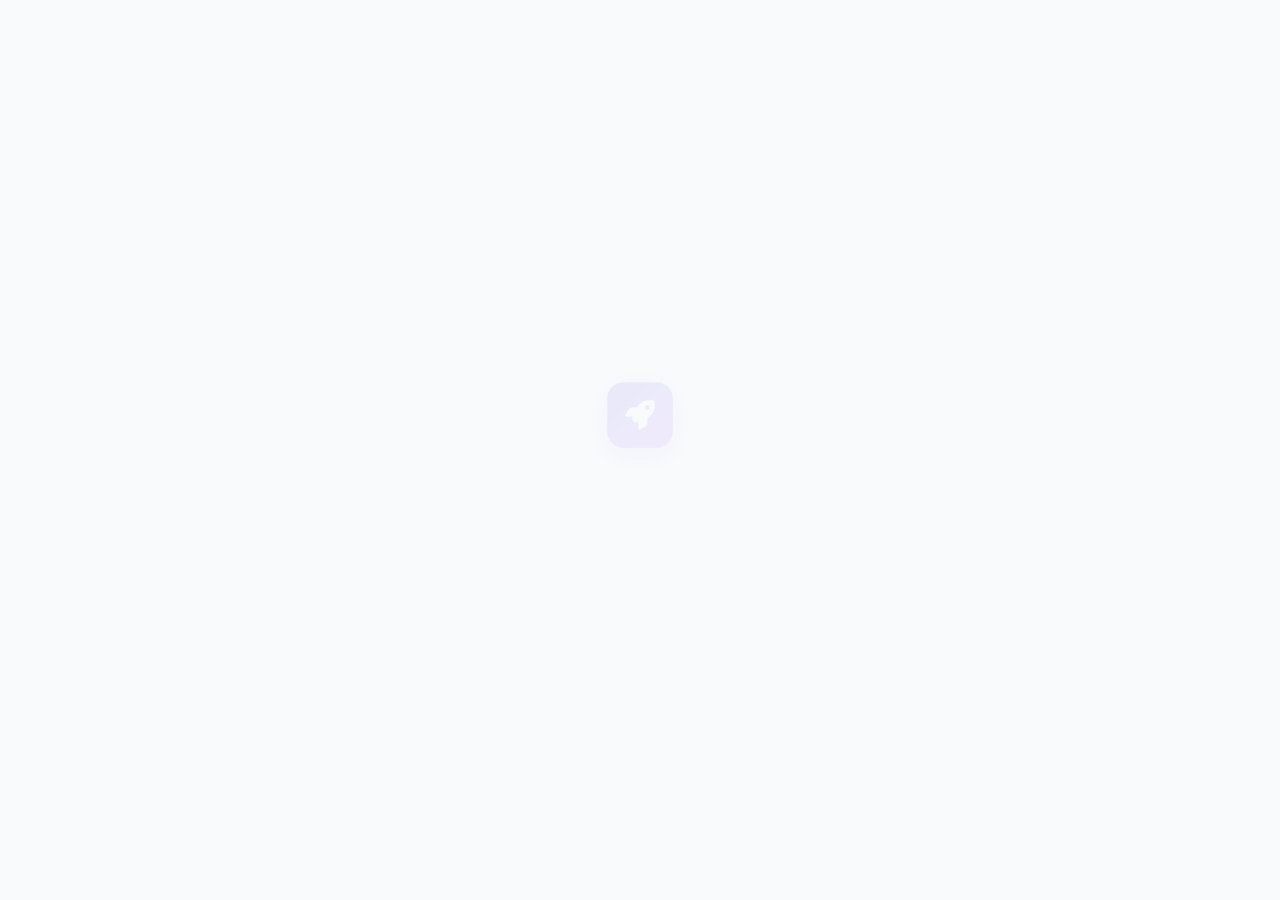
==== commit b8750983: "fix: remove firebase config from source control" ====
--- a/www/index.html
+++ b/www/index.html
@@ -1497,7 +1497,8 @@
     
     <!-- Core Systems (PHASE 1: CRITICAL FOR UI) -->
     <script src="js/core/notifications.js?v=1"></script>
-    <script src="js/core/firebase-config.js?v=4"></script>
+    <script src="js/core/firebase-config.local.js?v=1"></script>
+    <script src="js/core/firebase-config.js?v=5"></script>
     <script src="js/core/skeletonLoader.js"></script>
     <script src="js/core/hapticFeedback.js"></script>
     <script src="js/core/premiumInteractions.js"></script>
